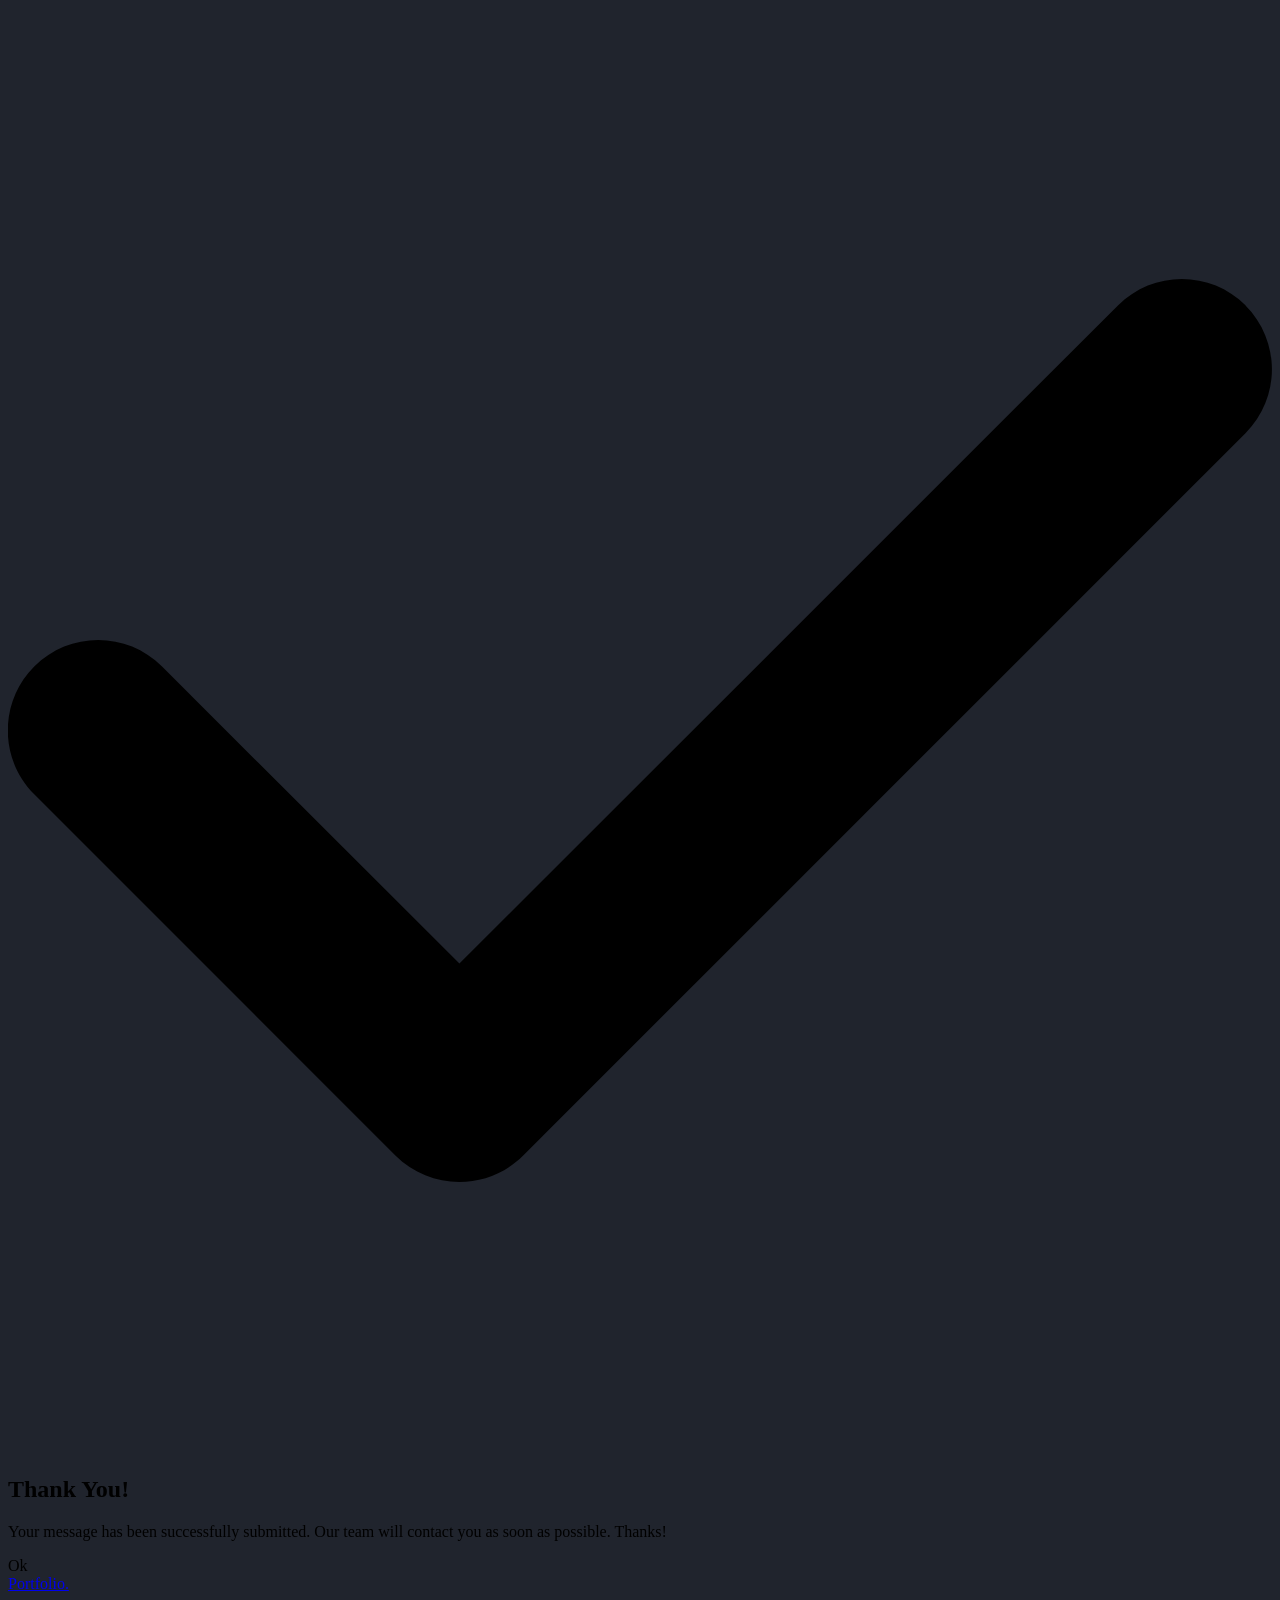
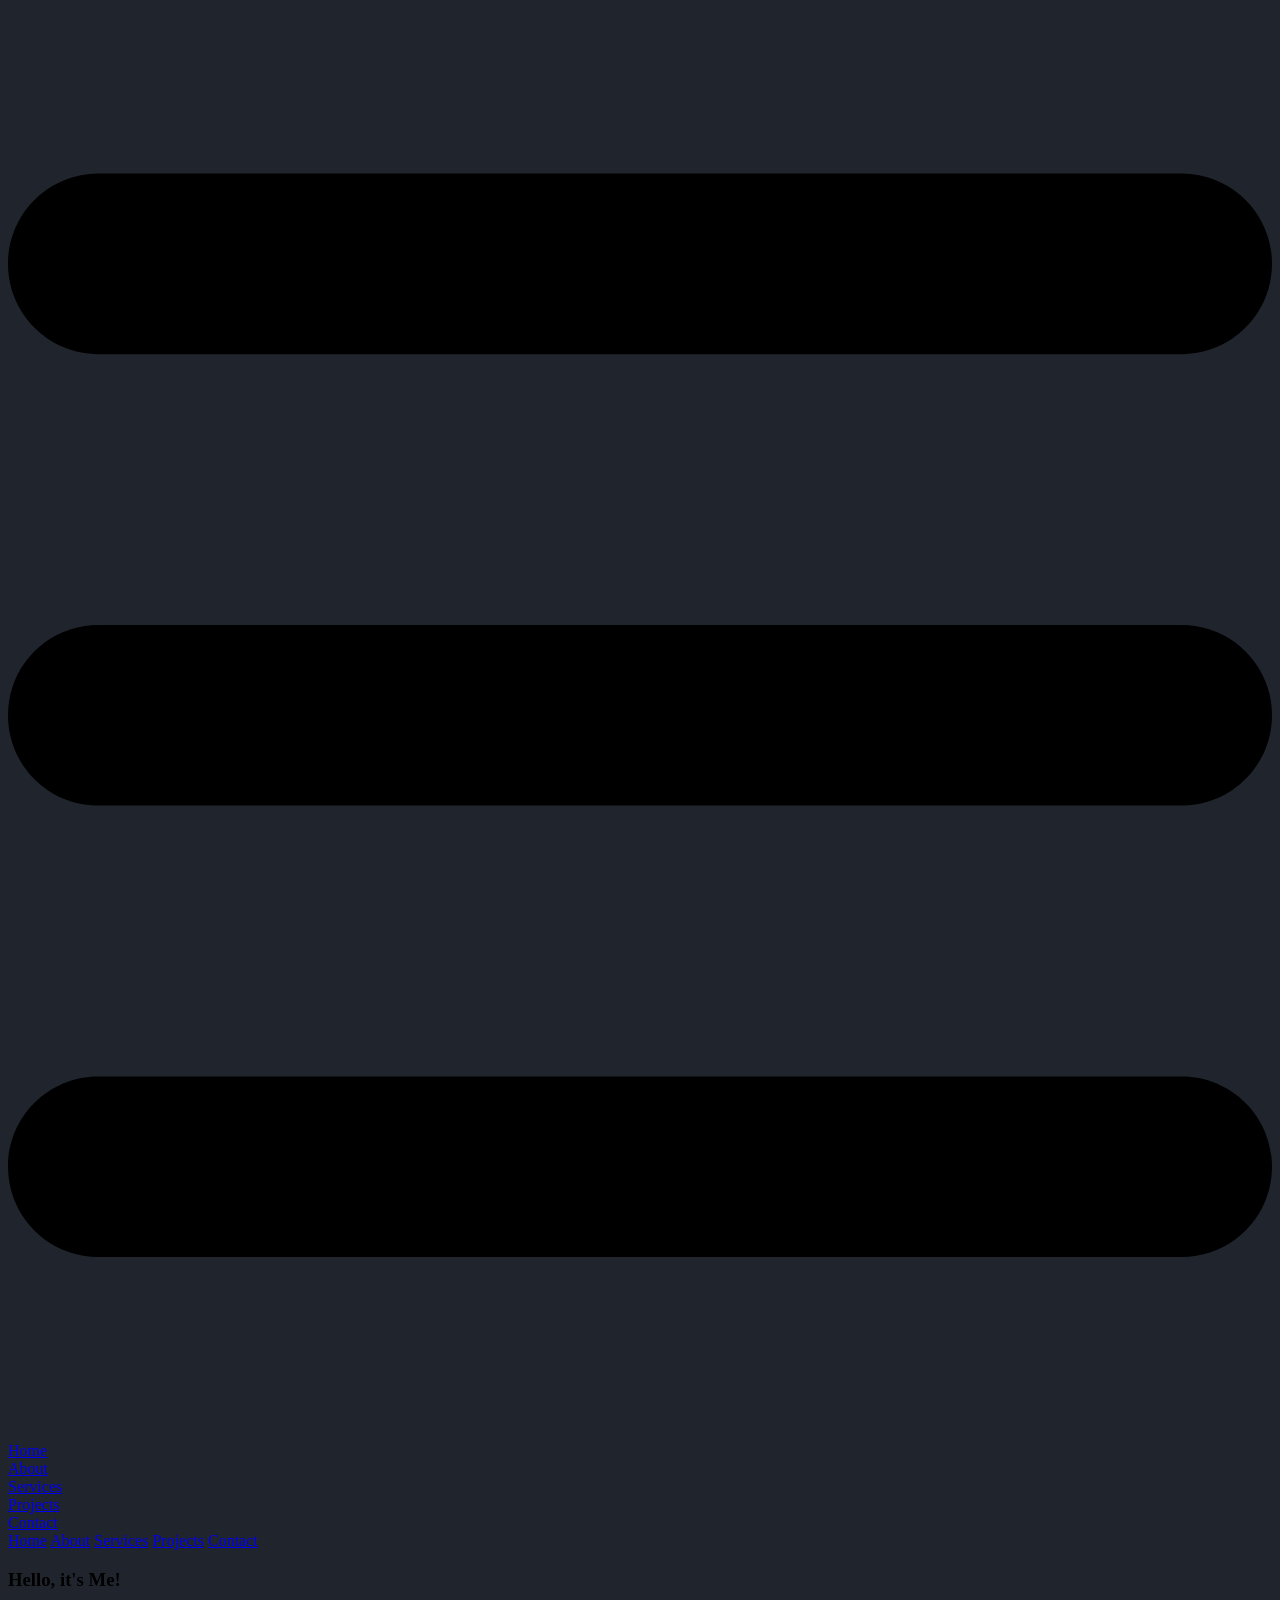
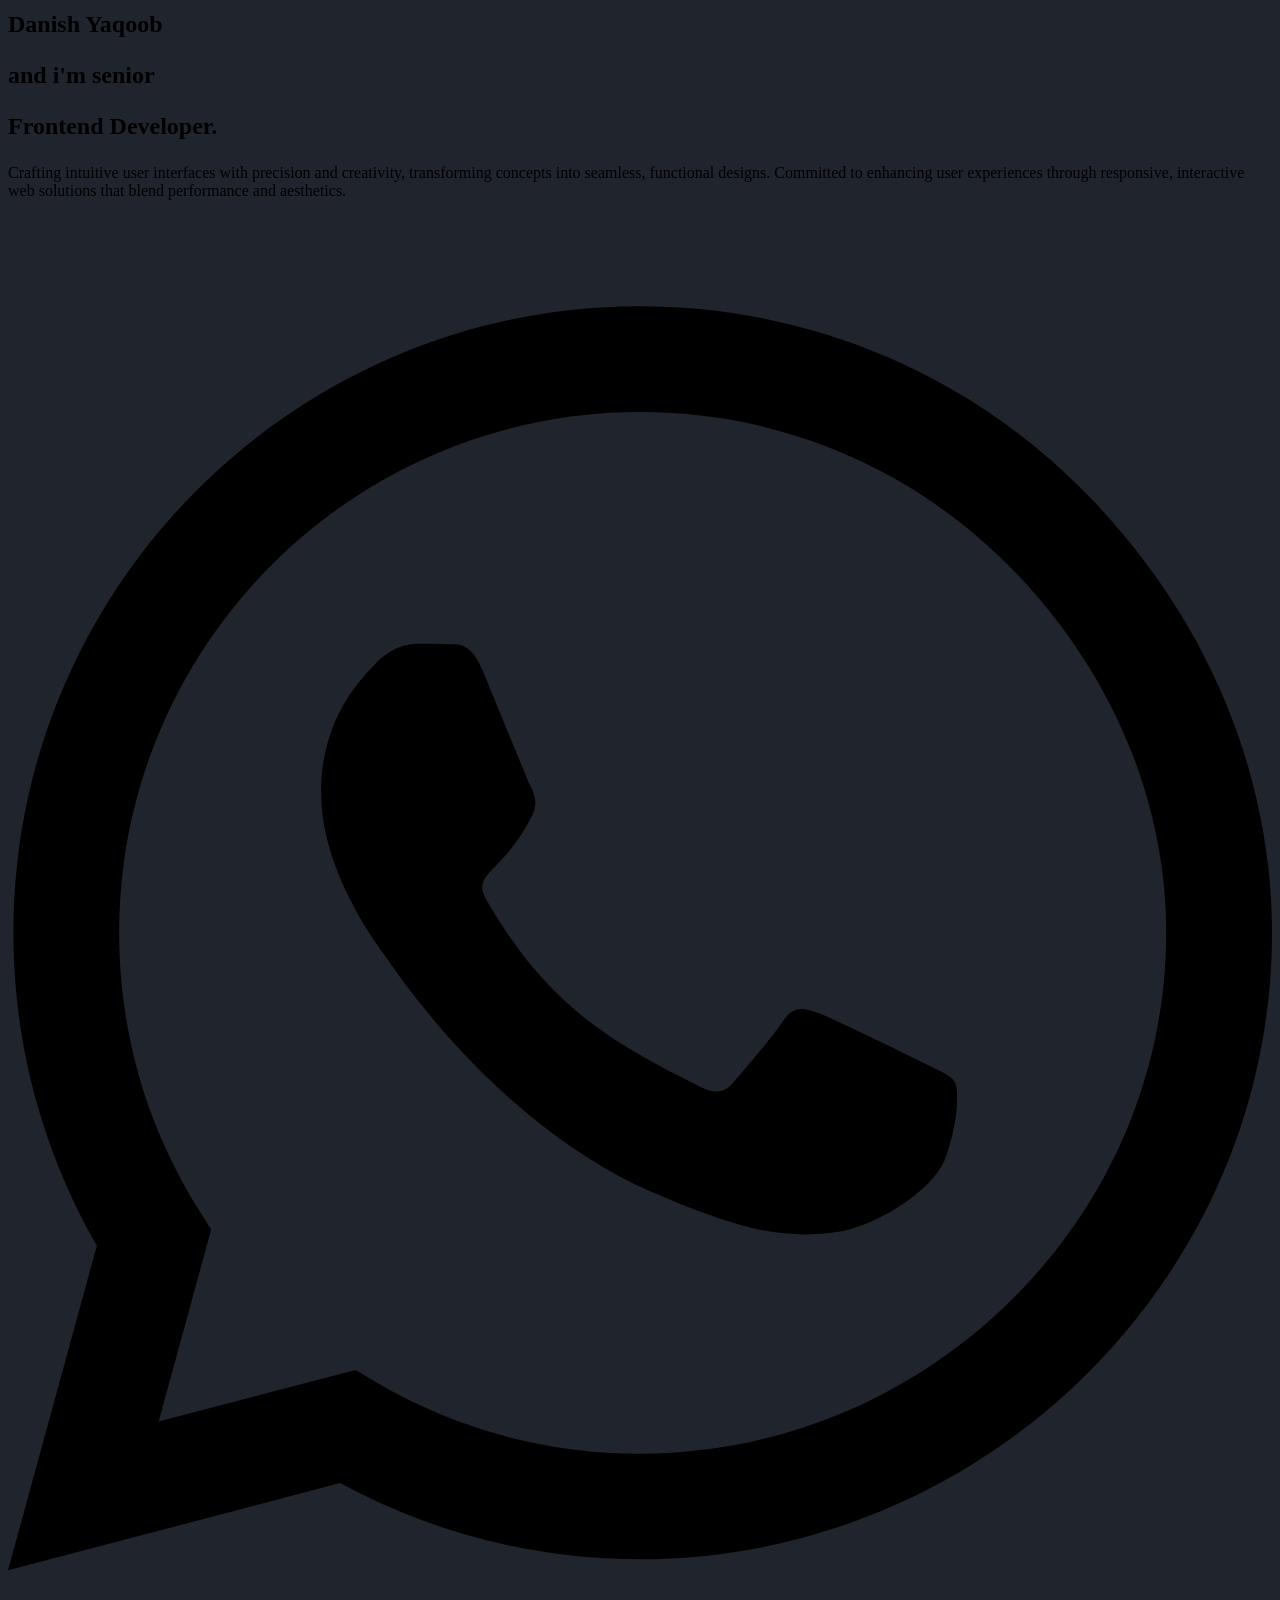
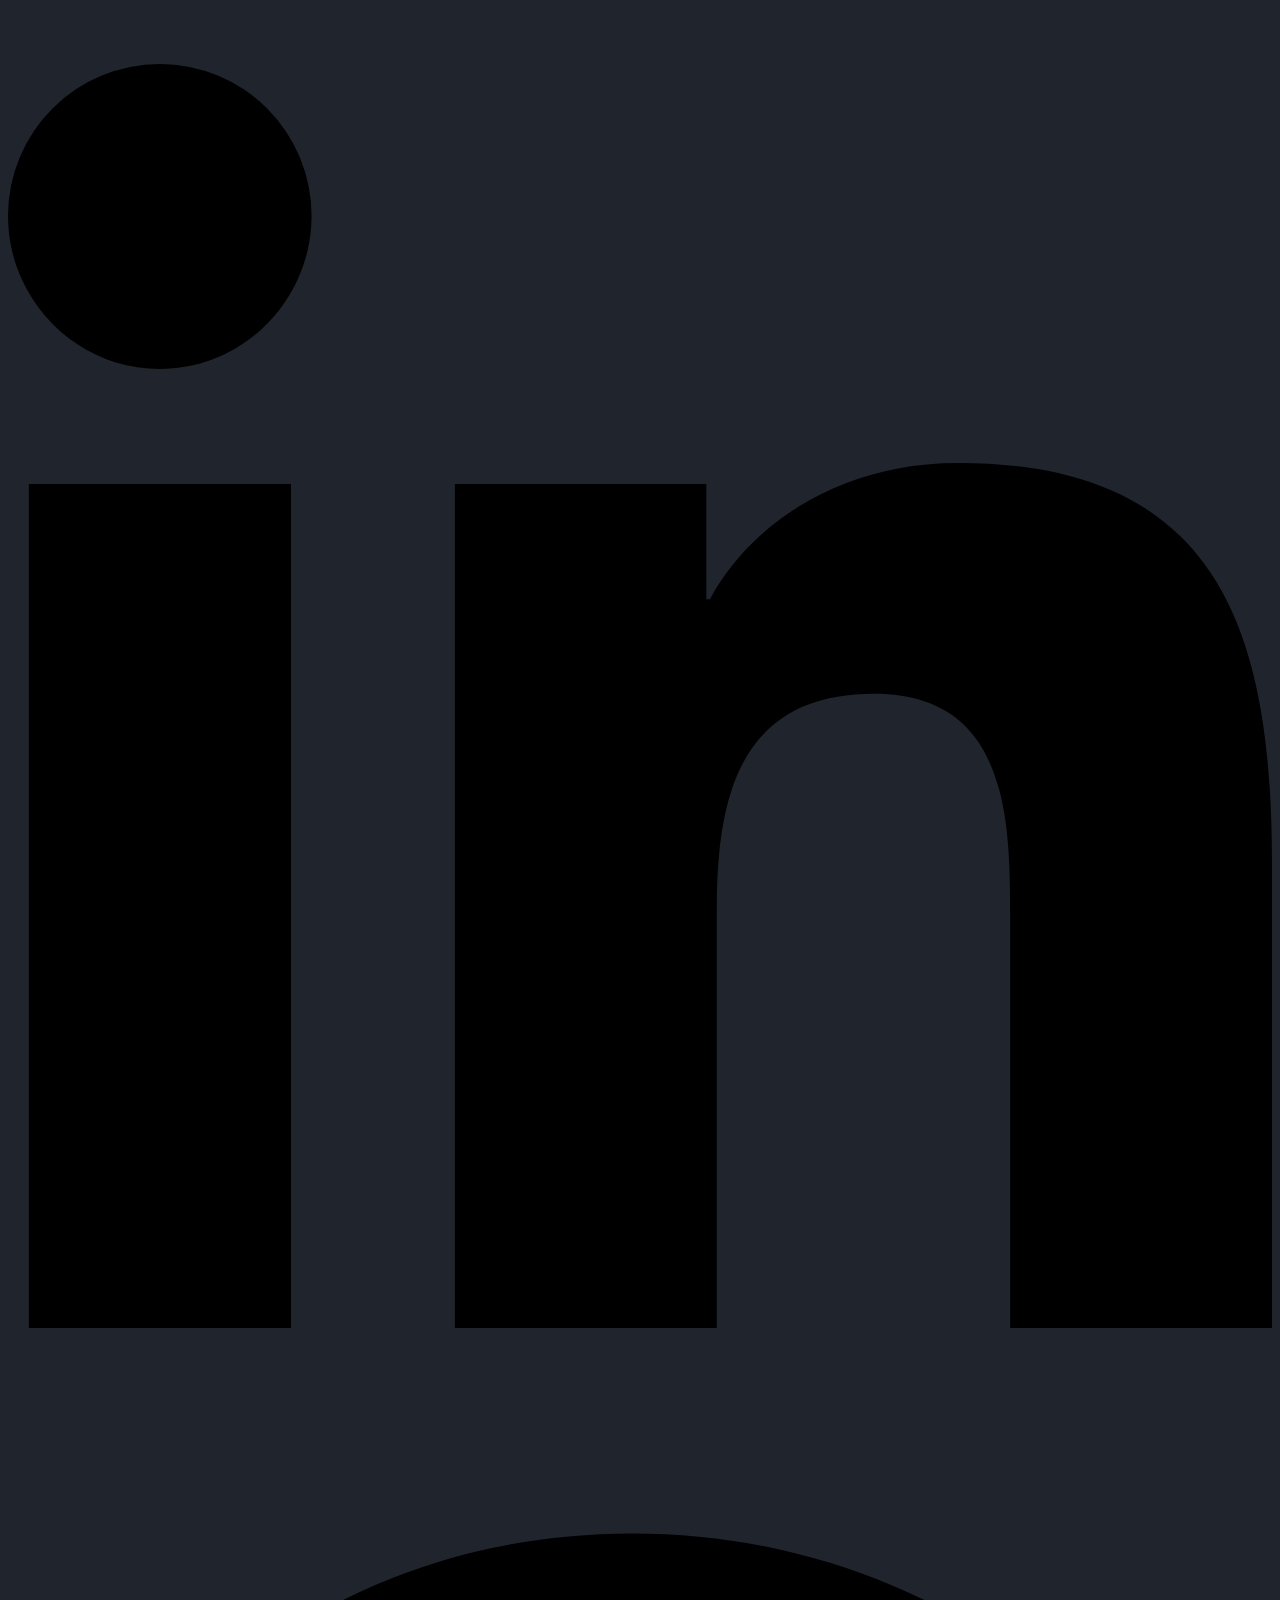
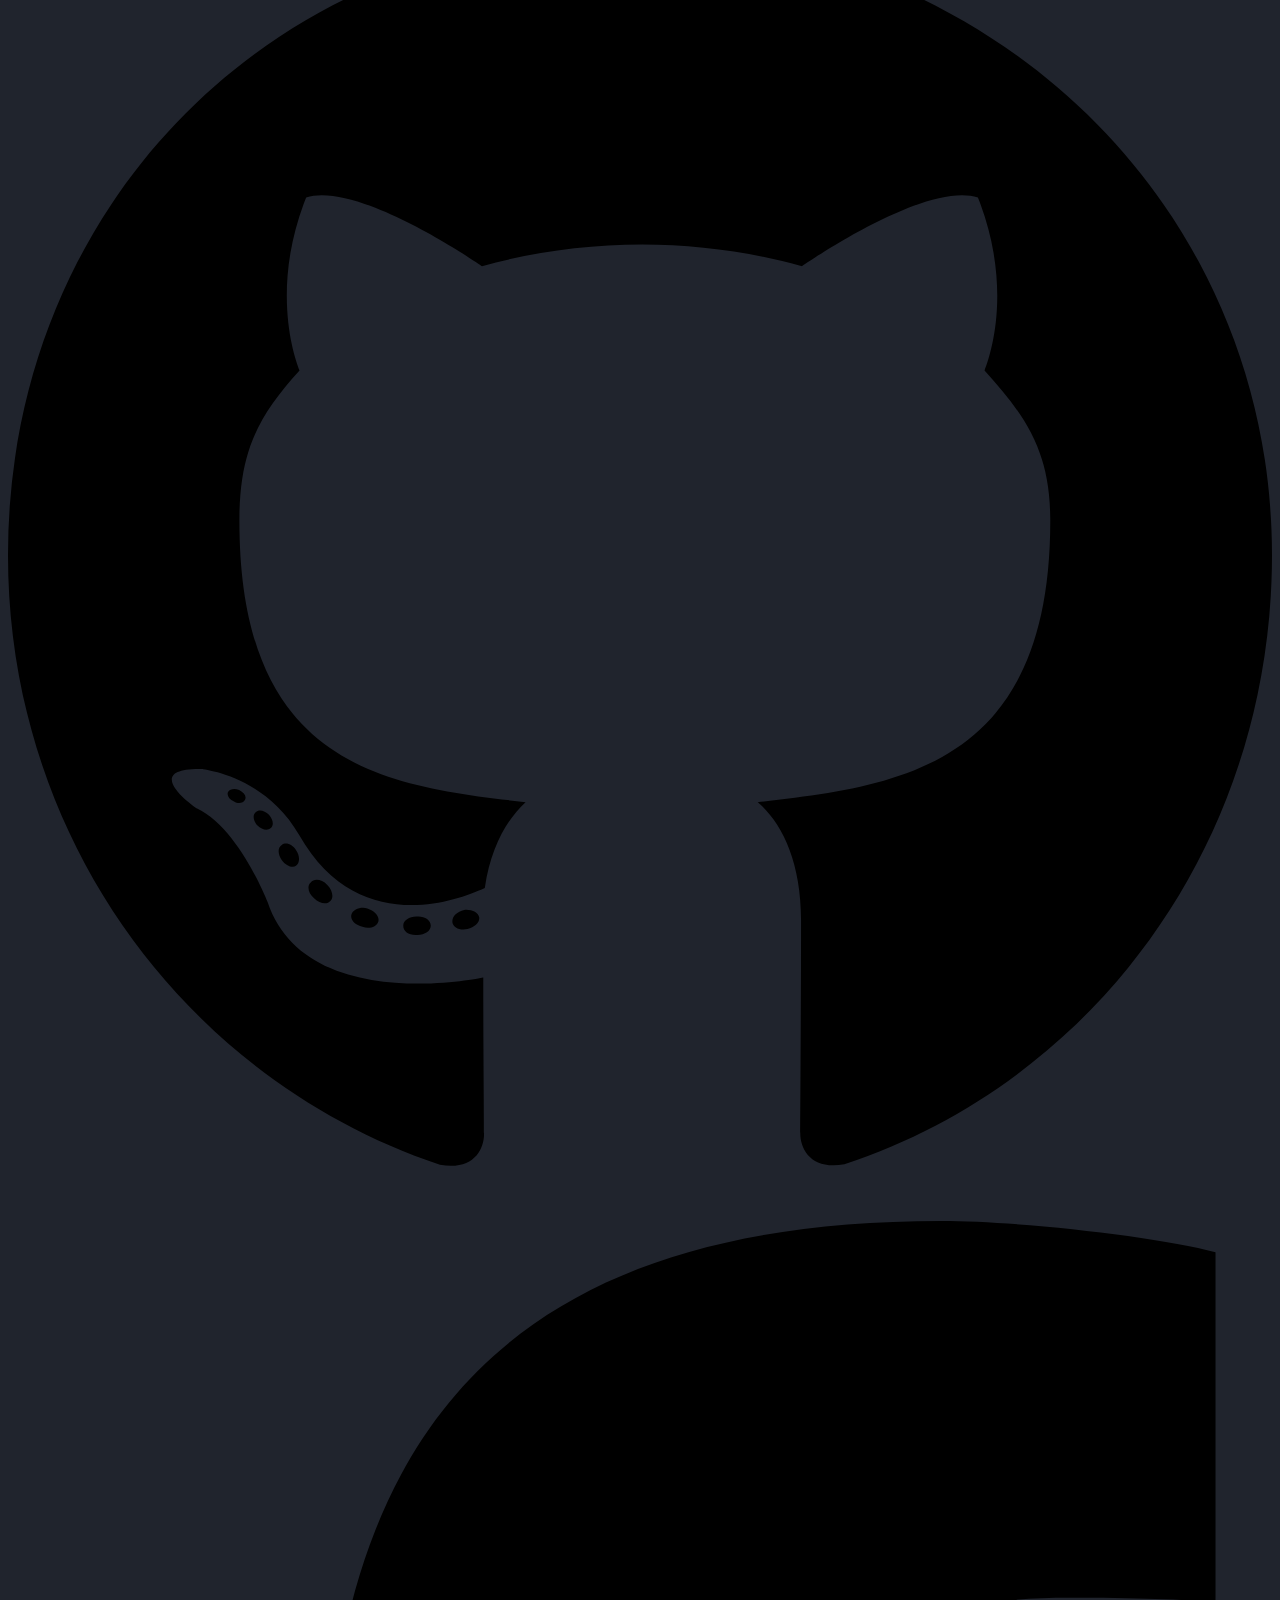
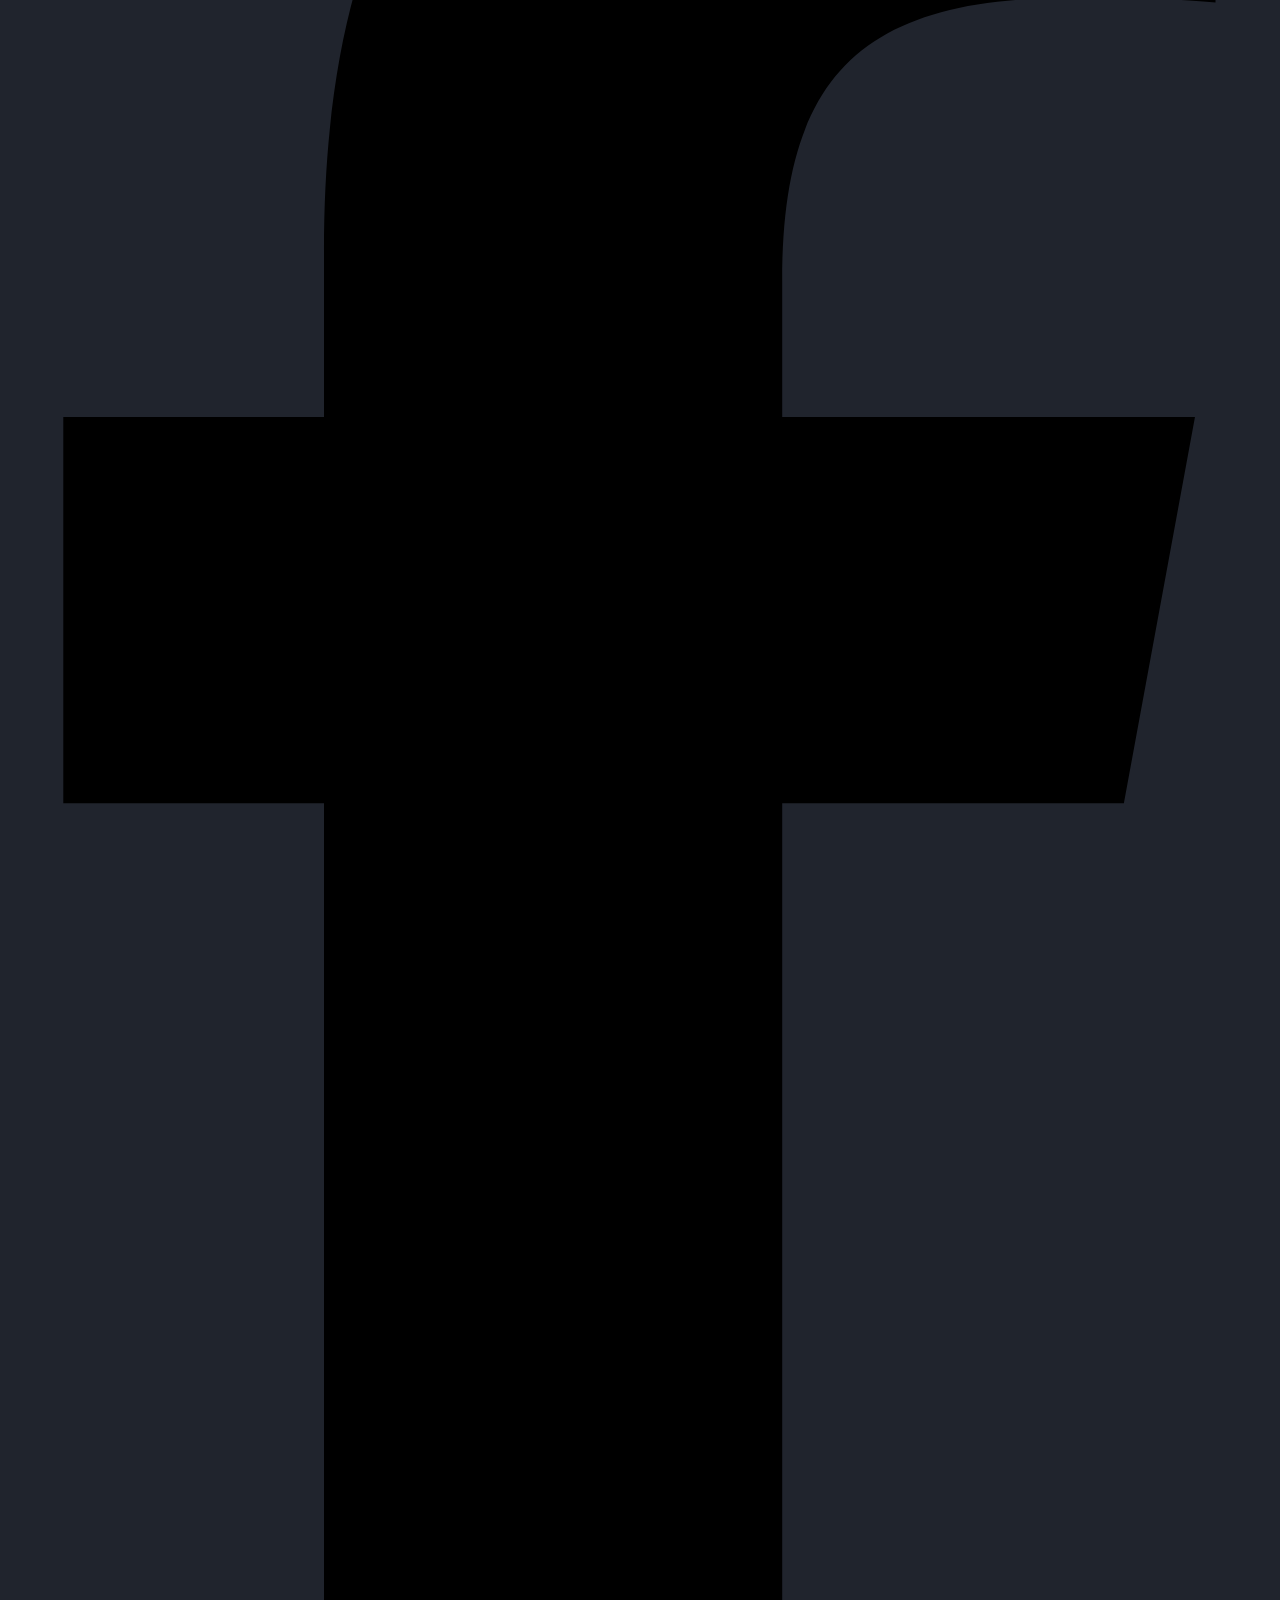
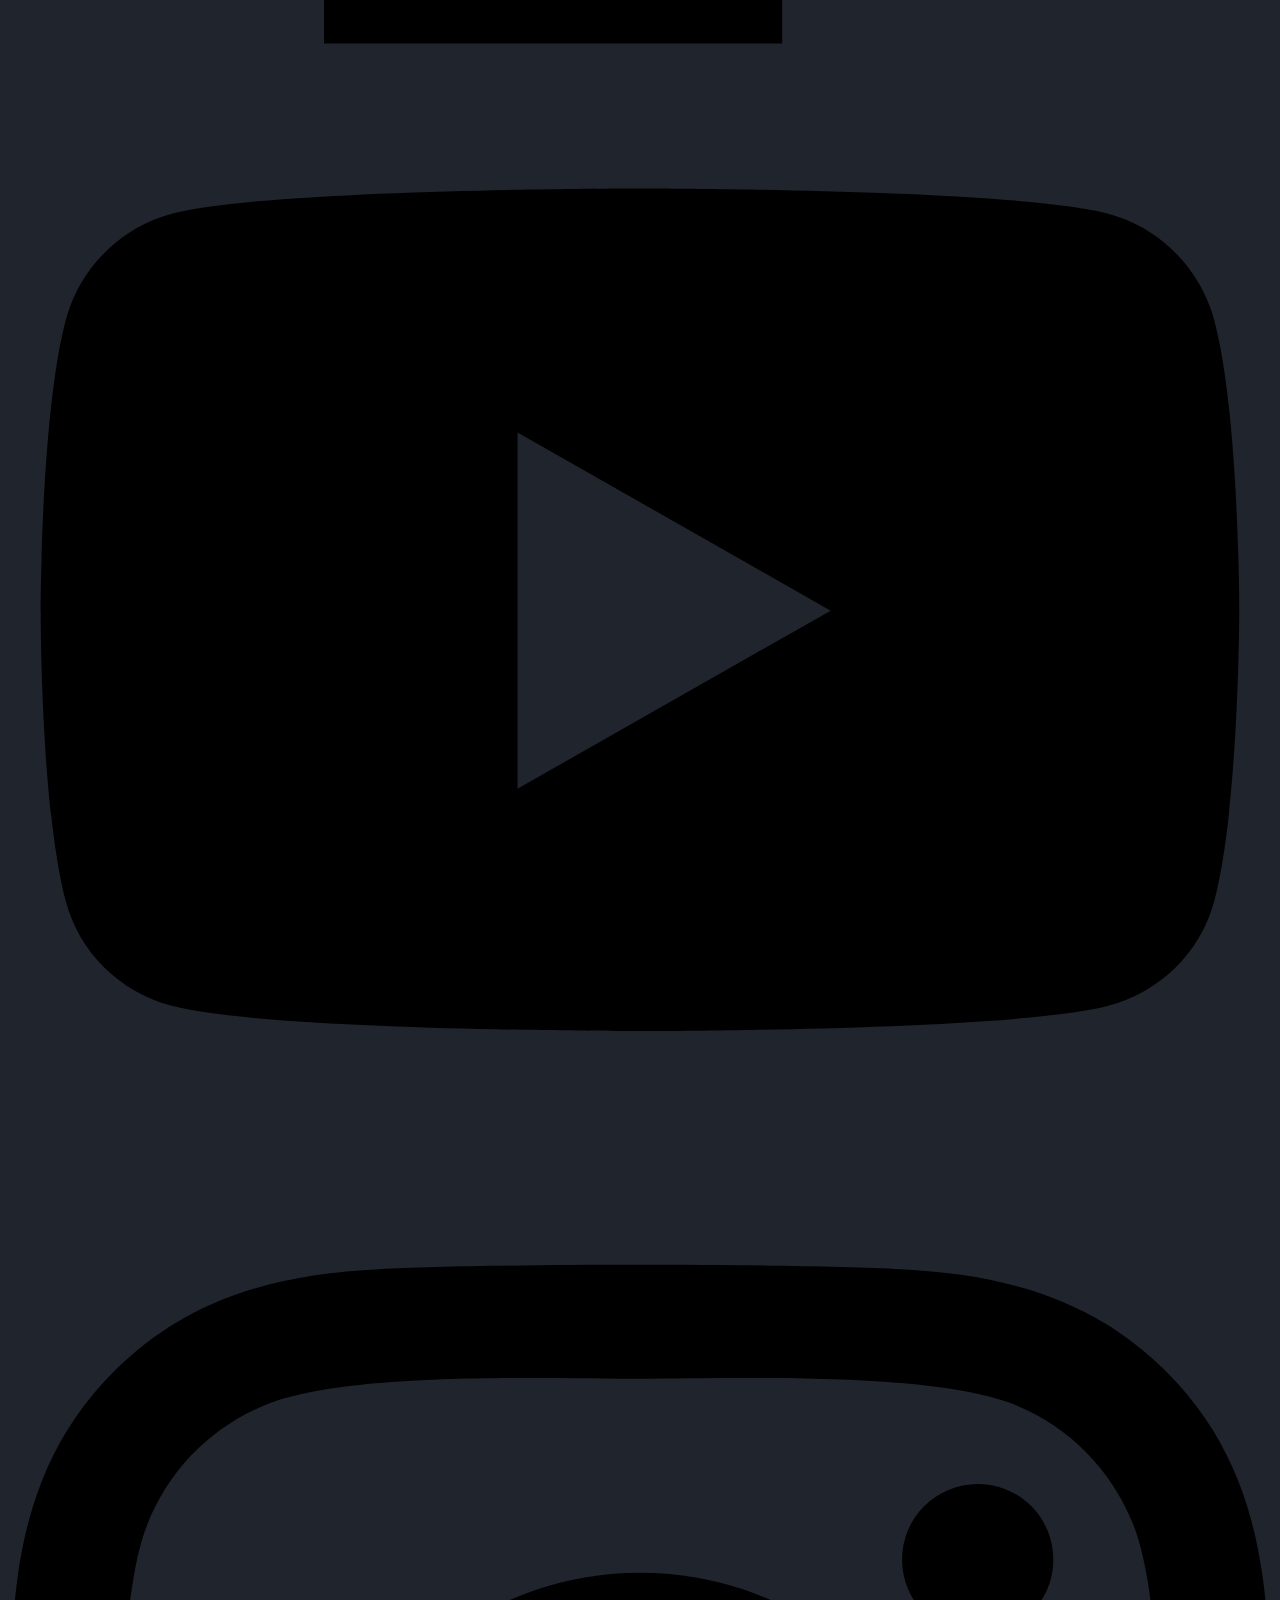
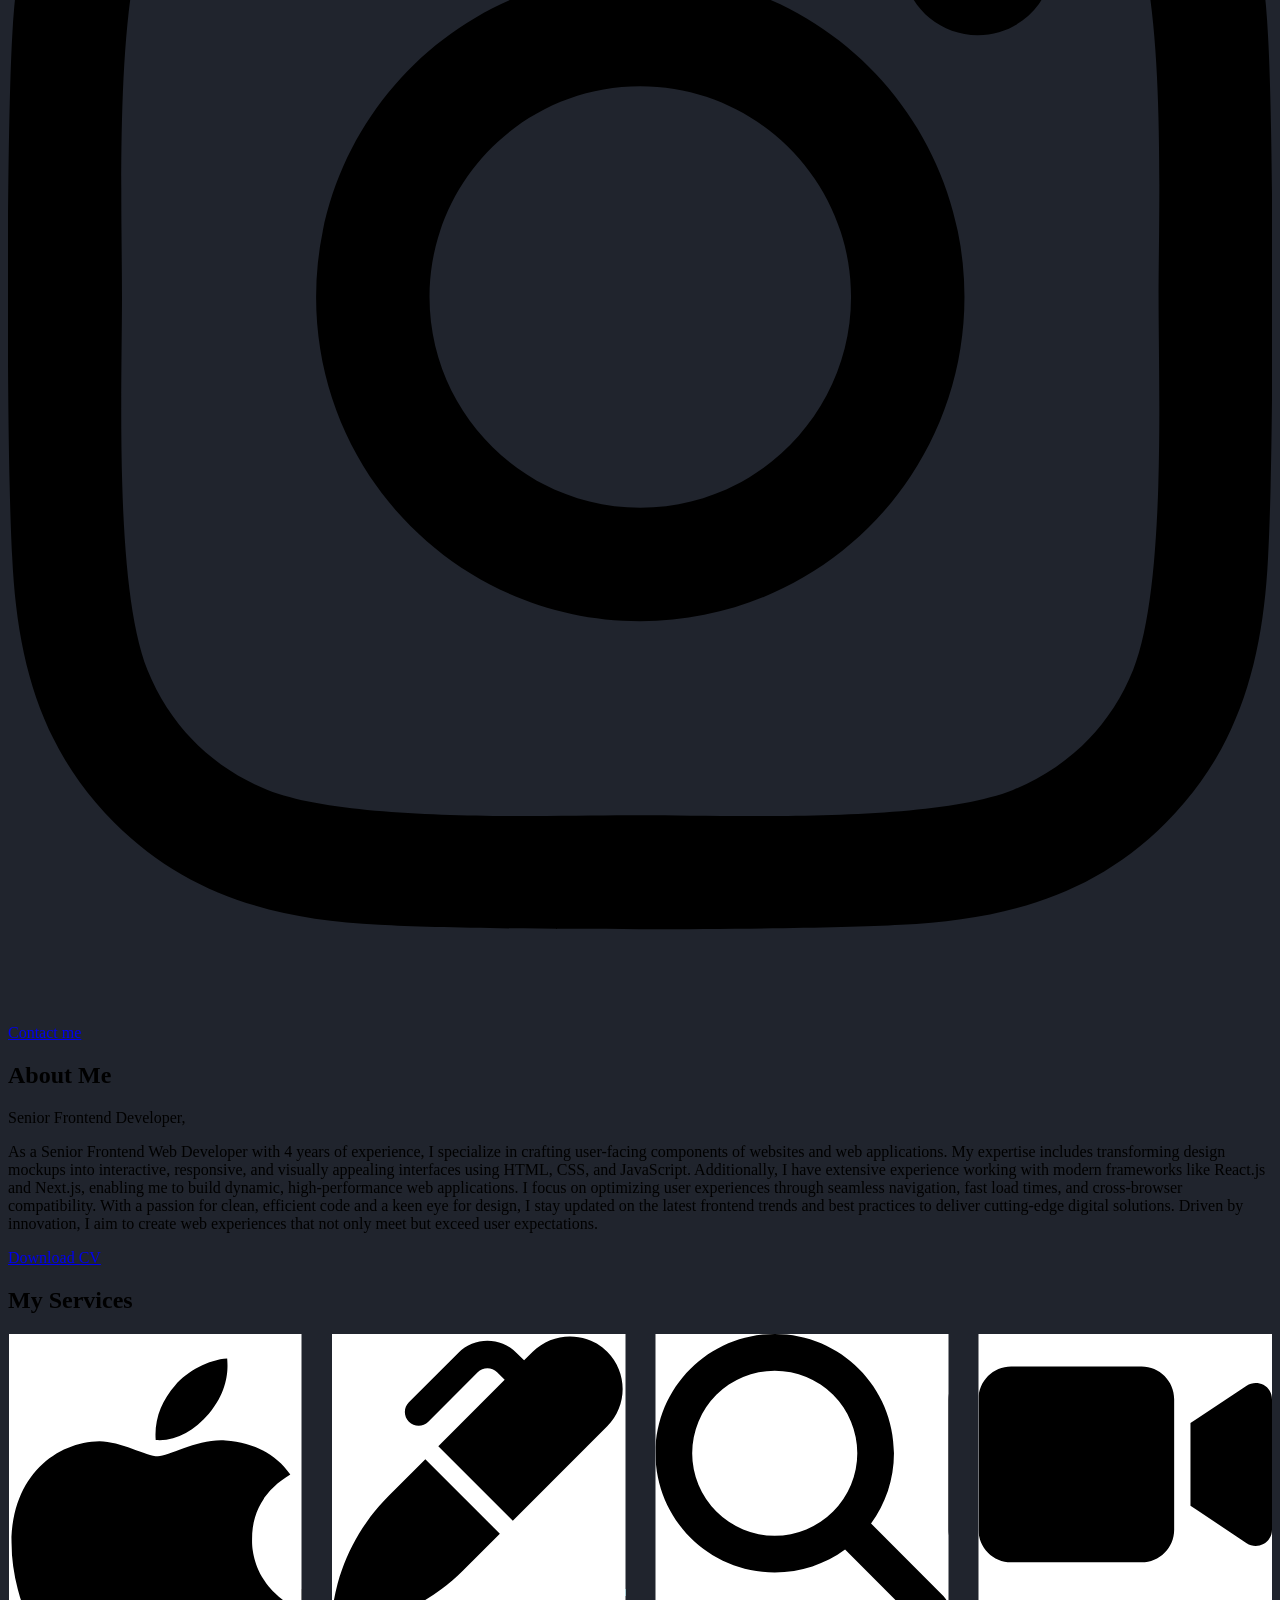
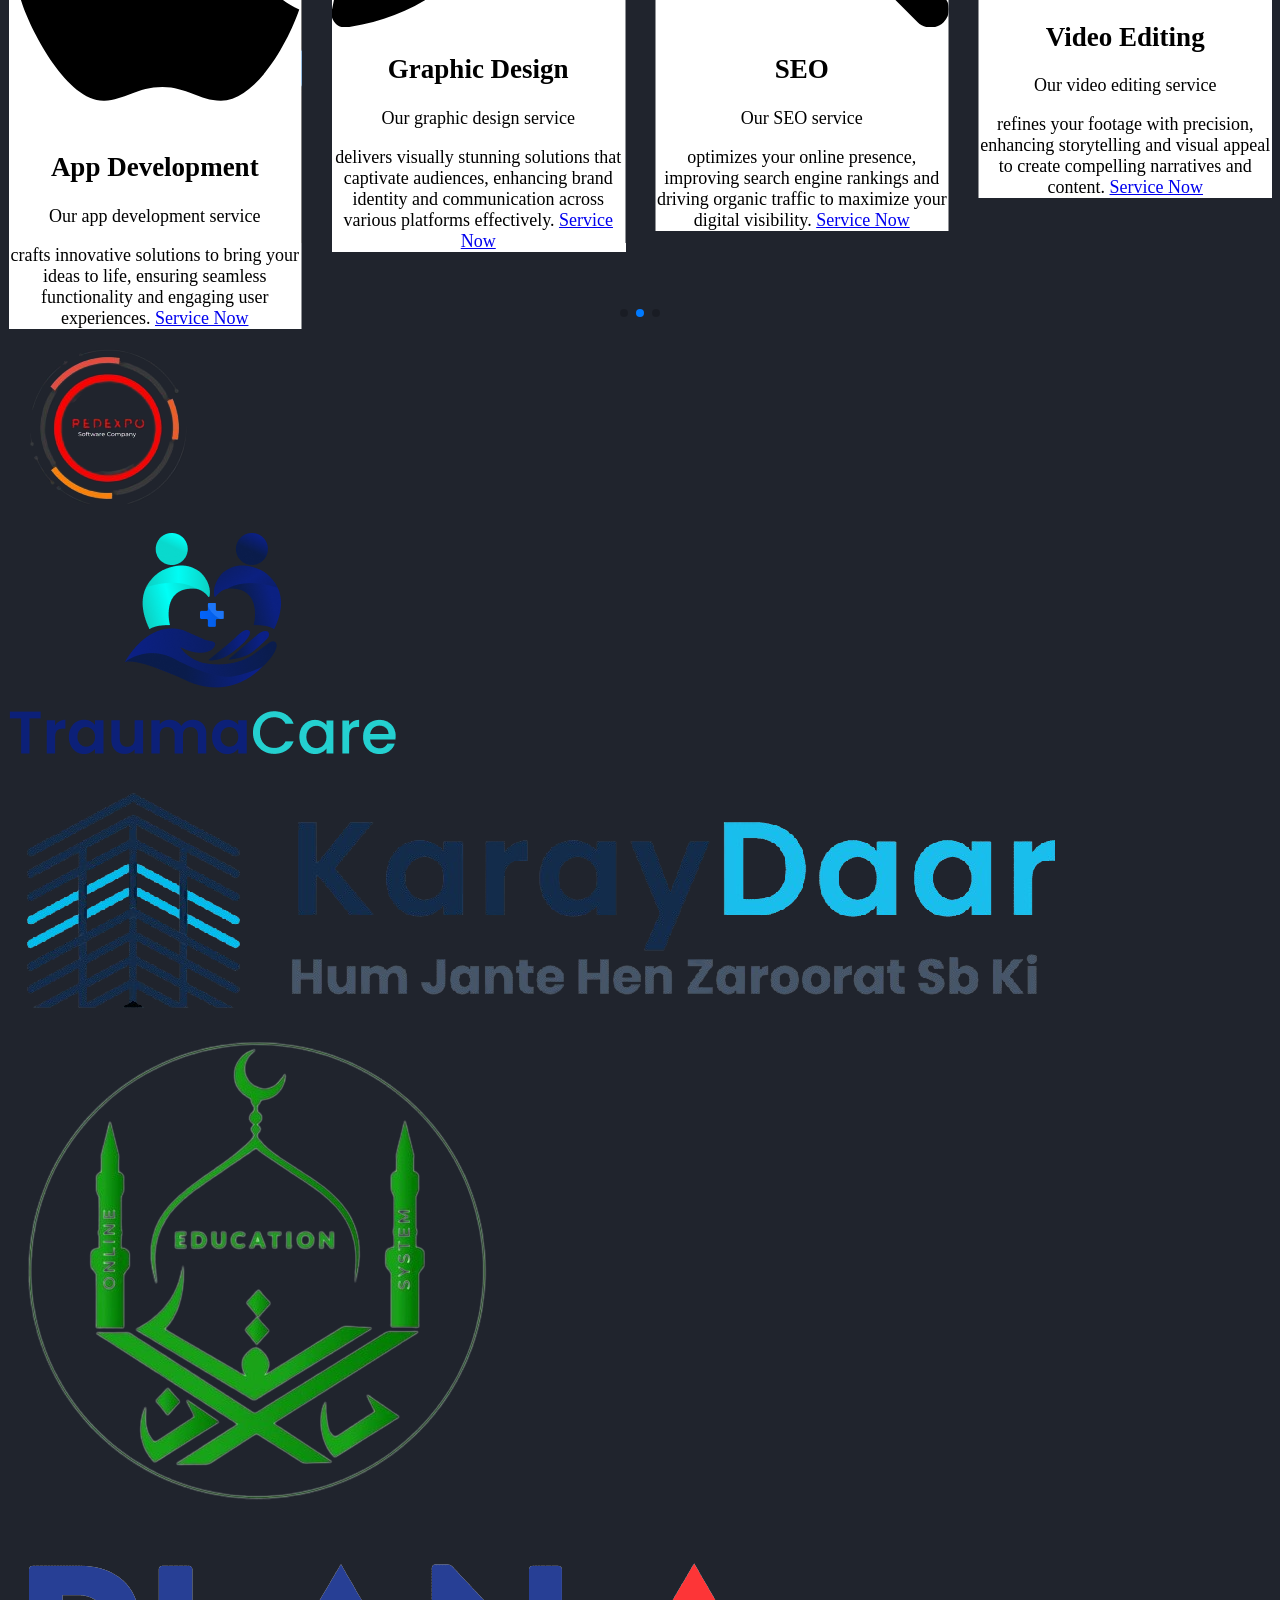
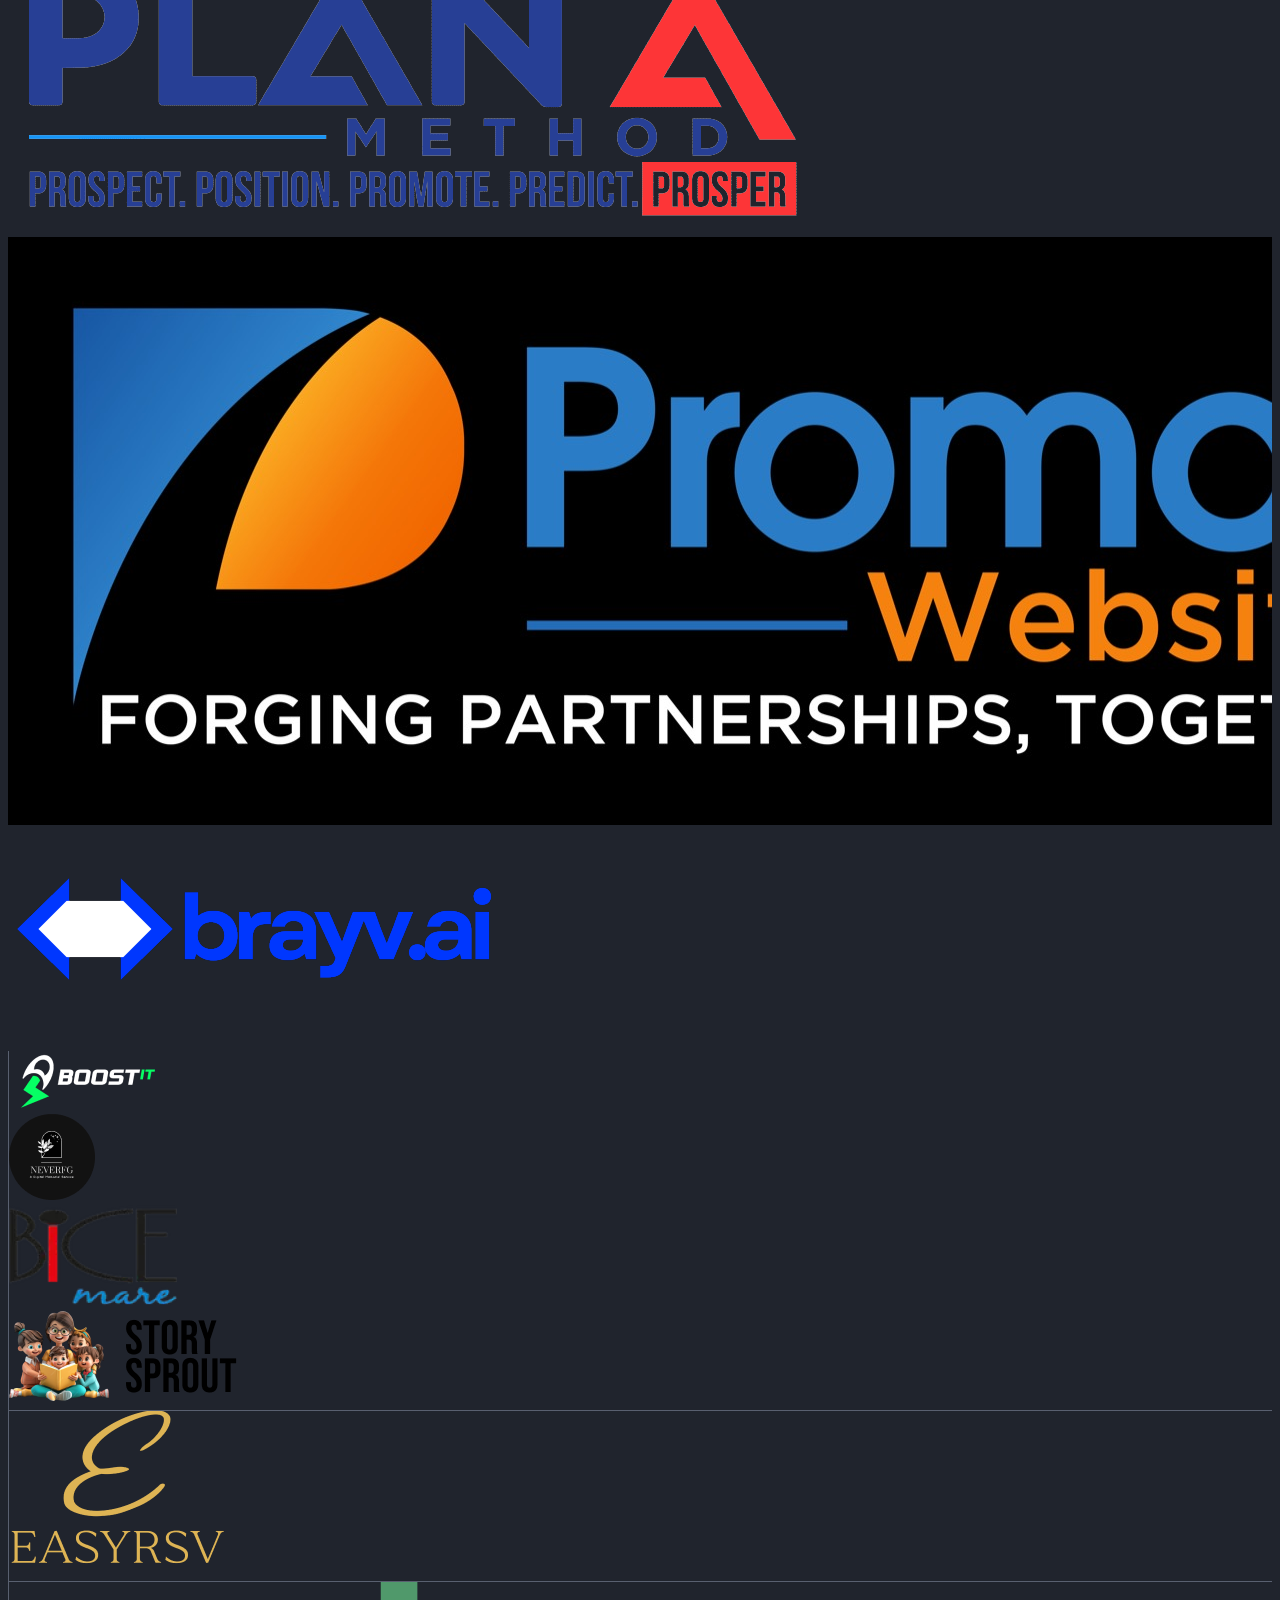
==== index.html @ 5756c9aa "initoisl" ====
<!DOCTYPE html>
<html lang="en">
<head>
    <meta charset="UTF-8">
    <meta name="viewport" content="width=device-width, initial-scale=1.0">
    <link rel="icon" href="/images/WhatsApp_Image_2024-04-25_at_00.48.21-removebg-preview.png">
    <script src="https://cdn.tailwindcss.com"></script>
    <link rel="stylesheet" href="https://cdn.jsdelivr.net/npm/swiper@11/swiper-bundle.min.css" />
    <link rel="stylesheet" href="/style.css">
    <title>Danish Yaqoob | Portfolio</title>
</head>
<body>
      <div class="rounded-lg bg-white max-w-[420px] w-full p-3 fixed -top-[50%] left-[50%] -translate-y-[50%] -translate-x-[50%] z-50 popup transition-five-second ">
        <span class="bg-[#01eefe] rounded-full ml-2 h-[100px] md:h-[110px] w-[100px] md:w-[110px] flex items-center justify-center absolute translate-y-[50%] -translate-x-[50%] -top-[36%] left-[50%] ">
          <svg class="fill-white size-10 md:size-12" xmlns="http://www.w3.org/2000/svg" viewBox="0 0 448 512"><path d="M438.6 105.4c12.5 12.5 12.5 32.8 0 45.3l-256 256c-12.5 12.5-32.8 12.5-45.3 0l-128-128c-12.5-12.5-12.5-32.8 0-45.3s32.8-12.5 45.3 0L160 338.7 393.4 105.4c12.5-12.5 32.8-12.5 45.3 0z"/></svg>
        </span>
        <div class="px-[8px] md:px-5 pt-24 ">
          <h2 class="text-2xl md:text-3xl font-semibold text-center text-[#313131] ">Thank You!</h2>
          <p class="text-[#797979] text-center text-sm mt-2.5 ">Your message has been successfully submitted. Our team will contact you as soon as possible. Thanks!</p>
        </div>
        <div onclick="closePopup()" class=" rounded-lg select-none font-semibold w-full flex items-center mt-8 justify-center py-2 text-white cursor-pointer bg-[#01eefe] ">
          Ok
        </div>
      </div>

      <!--  -->

    <header class="sticky top-0 bg-[#20242d] z-50 header border-slate-500 transition-all">
        <div class="flex items-center justify-between max-w-[1280px] px-4 md:px-5 mx-auto py-3 sm:py-0 ">
            <a href="/" class="flex select-none cursor-pointer items-center text-xl md:text-3xl justify-center text-[#01eefe] font-semibold ">
                Portfolio.
            </a>
            <div class="block sm:hidden">
              <div class="flex items-center justify-center " onclick="dropdown_func()" >
                <svg xmlns="http://www.w3.org/2000/svg" class="size-5 dropdown_realicon fill-white cursor-pointer" viewBox="0 0 448 512"><path d="M0 96C0 78.3 14.3 64 32 64l384 0c17.7 0 32 14.3 32 32s-14.3 32-32 32L32 128C14.3 128 0 113.7 0 96zM0 256c0-17.7 14.3-32 32-32l384 0c17.7 0 32 14.3 32 32s-14.3 32-32 32L32 288c-17.7 0-32-14.3-32-32zM448 416c0 17.7-14.3 32-32 32L32 448c-17.7 0-32-14.3-32-32s14.3-32 32-32l384 0c17.7 0 32 14.3 32 32z"/></svg>
              </div>
            </div>
            <div class="sm:block hidden">
                <div class="flex items-center px-3 md:px-4 ">
                    <a onclick="home_btn()" href="#home" class="text-white homebtn px-4 md:px-5 select-none py-3 sm:py-4 md:py-5 lg:py-6 relative text-xs md:text-sm font-semibold group transition-three-second hover:text-[#01eefe] cursor-pointer ">
                        <div class="homebtn-second absolute left-[50%] rounded-full top-0 w-0 bg-[#01eefe] inset-0 h-1 transition-three-second group-hover:w-full group-hover:left-0 "></div>
                        Home
                    </a>
                    <a href="#about_me" class="text-white px-4 md:px-5 select-none py-3 sm:py-4 md:py-5 lg:py-6 relative text-xs md:text-sm font-semibold group transition-three-second hover:text-[#01eefe] cursor-pointer ">
                        <div class=" absolute left-[50%] rounded-full top-0 w-0 bg-[#01eefe] inset-0 h-1 transition-three-second group-hover:w-full group-hover:left-0 "></div>
                        About
                    </a>
                    <a href="#services" class="text-white px-4 md:px-5 select-none py-3 sm:py-4 md:py-5 lg:py-6 relative text-xs md:text-sm font-semibold group transition-three-second hover:text-[#01eefe] cursor-pointer " >
                        <div class=" absolute left-[50%] rounded-full top-0 w-0 bg-[#01eefe] inset-0 h-1 transition-three-second group-hover:w-full group-hover:left-0 "></div>
                        Services
                    </a>
                    <a href="#projects" class="text-white px-4 md:px-5 select-none py-3 sm:py-4 md:py-5 lg:py-6 relative text-xs md:text-sm font-semibold group transition-three-second hover:text-[#01eefe] cursor-pointer " >
                        <div class=" absolute left-[50%] rounded-full top-0 w-0 bg-[#01eefe] inset-0 h-1 transition-three-second group-hover:w-full group-hover:left-0 "></div>
                        Projects
                    </a>
                    <a href="#contact_me" class="text-white px-4 md:px-5 select-none py-3 sm:py-4 md:py-5 lg:py-6 relative text-xs md:text-sm font-semibold group transition-three-second hover:text-[#01eefe] cursor-pointer " >
                        <div class=" absolute left-[50%] rounded-full top-0 w-0 bg-[#01eefe] inset-0 h-1 transition-three-second group-hover:w-full group-hover:left-0 "></div>
                        Contact
                    </a>
                </div>
            </div>
        </div>
        <div class=" mx-auto w-[92%] pb-[18px] main-dropdown hidden sm:hidden ">
          <a href="#home" class="w-full inline-block text-white hover:bg-[#01eefe] transition-three-second py-[6px] px-5 text-sm font-semibold hover:text-[#20242d] cursor-pointer ">Home</a>
          <a href="#about_me" class="w-full inline-block text-white hover:bg-[#01eefe] transition-three-second py-[6px] px-5 text-sm font-semibold hover:text-[#20242d] cursor-pointer ">About</a>
          <a href="#services" class="w-full inline-block text-white hover:bg-[#01eefe] transition-three-second py-[6px] px-5 text-sm font-semibold hover:text-[#20242d] cursor-pointer ">Services</a>
          <a href="#projects" class="w-full inline-block text-white hover:bg-[#01eefe] transition-three-second py-[6px] px-5 text-sm font-semibold hover:text-[#20242d] cursor-pointer ">Projects</a>
          <a href="#contact_me" class="w-full inline-block text-white hover:bg-[#01eefe] transition-three-second py-[6px] px-5 text-sm font-semibold hover:text-[#20242d] cursor-pointer ">Contact</a>
        </div>
    </header>

    <!--  -->

    <Section id="home" class=" w-full">
        <div class="flex gap-9 items-center max-w-[1280px] lg:flex-row flex-col px-4 sm:px-5 mx-auto pt-[40px] sm:pt-[80px] md:pt-[100px] ">
            <div class="flex-1 ">
            <h3 class="text-[17px] sm:text-xl md:text-[22px] text-white font-bold ">Hello, it&apos;s Me!</h3>
            <h2 class="text-[34px] sm:text-[38px] md:text-[50px] text-white font-black">Danish Yaqoob</h2>
            <h2 class="text-[17px] sm:text-xl md:text-[25px] text-white font-bold flex items-center gap-1 line-clamp-1 "><p class=" whitespace-nowrap">and i&apos;m senior</p> <p class="text-[#01eefe] line-clamp-1 "> Frontend Developer.</p></h2>
            <p class="text-[#ffffffbe] text-[12px] md:text-[13px] sm:text-sm mt-[16px] md:mt-5 font-medium ">Crafting intuitive user interfaces with precision and creativity, transforming concepts into seamless, functional designs. Committed to enhancing user experiences through responsive, interactive web solutions that blend performance and aesthetics.</p>
            <div class="flex items-center gap-2 md:gap-3 mt-5 ">
                <a target="blank" href="https://wa.me/+923017735045" class="rounded-[50%] border-[2px] border-[#01eefe] shadow transorm-scale transition-three-second cursor-pointer flex items-center justify-center h-[28px] md:h-[30px] w-[28px] md:w-[30px] "><svg class="size-4 fill-[#01eefe]" xmlns="http://www.w3.org/2000/svg" viewBox="0 0 448 512"><path d="M380.9 97.1C339 55.1 283.2 32 223.9 32c-122.4 0-222 99.6-222 222 0 39.1 10.2 77.3 29.6 111L0 480l117.7-30.9c32.4 17.7 68.9 27 106.1 27h.1c122.3 0 224.1-99.6 224.1-222 0-59.3-25.2-115-67.1-157zm-157 341.6c-33.2 0-65.7-8.9-94-25.7l-6.7-4-69.8 18.3L72 359.2l-4.4-7c-18.5-29.4-28.2-63.3-28.2-98.2 0-101.7 82.8-184.5 184.6-184.5 49.3 0 95.6 19.2 130.4 54.1 34.8 34.9 56.2 81.2 56.1 130.5 0 101.8-84.9 184.6-186.6 184.6zm101.2-138.2c-5.5-2.8-32.8-16.2-37.9-18-5.1-1.9-8.8-2.8-12.5 2.8-3.7 5.6-14.3 18-17.6 21.8-3.2 3.7-6.5 4.2-12 1.4-32.6-16.3-54-29.1-75.5-66-5.7-9.8 5.7-9.1 16.3-30.3 1.8-3.7 .9-6.9-.5-9.7-1.4-2.8-12.5-30.1-17.1-41.2-4.5-10.8-9.1-9.3-12.5-9.5-3.2-.2-6.9-.2-10.6-.2-3.7 0-9.7 1.4-14.8 6.9-5.1 5.6-19.4 19-19.4 46.3 0 27.3 19.9 53.7 22.6 57.4 2.8 3.7 39.1 59.7 94.8 83.8 35.2 15.2 49 16.5 66.6 13.9 10.7-1.6 32.8-13.4 37.4-26.4 4.6-13 4.6-24.1 3.2-26.4-1.3-2.5-5-3.9-10.5-6.6z"/></svg></a>
                <a target="blank" href="https://www.linkedin.com/in/danish-yaqoob-36a42a262/?originalSubdomain=pk" class="rounded-[50%] border-[2px] border-[#01eefe] shadow transorm-scale transition-three-second cursor-pointer flex items-center justify-center h-[28px] md:h-[30px] w-[28px] md:w-[30px] "><svg class="size-4 fill-[#01eefe]" xmlns="http://www.w3.org/2000/svg" viewBox="0 0 448 512"><path d="M100.3 448H7.4V148.9h92.9zM53.8 108.1C24.1 108.1 0 83.5 0 53.8a53.8 53.8 0 0 1 107.6 0c0 29.7-24.1 54.3-53.8 54.3zM447.9 448h-92.7V302.4c0-34.7-.7-79.2-48.3-79.2-48.3 0-55.7 37.7-55.7 76.7V448h-92.8V148.9h89.1v40.8h1.3c12.4-23.5 42.7-48.3 87.9-48.3 94 0 111.3 61.9 111.3 142.3V448z"/></svg></a>
                <a target="blank" href="https://github.com/danishyaqoobofficial" class="rounded-[50%] border-[2px] border-[#01eefe] shadow transorm-scale transition-three-second cursor-pointer flex items-center justify-center h-[28px] md:h-[30px] w-[28px] md:w-[30px] "><svg class="size-4 fill-[#01eefe]" xmlns="http://www.w3.org/2000/svg" viewBox="0 0 496 512"><path d="M165.9 397.4c0 2-2.3 3.6-5.2 3.6-3.3 .3-5.6-1.3-5.6-3.6 0-2 2.3-3.6 5.2-3.6 3-.3 5.6 1.3 5.6 3.6zm-31.1-4.5c-.7 2 1.3 4.3 4.3 4.9 2.6 1 5.6 0 6.2-2s-1.3-4.3-4.3-5.2c-2.6-.7-5.5 .3-6.2 2.3zm44.2-1.7c-2.9 .7-4.9 2.6-4.6 4.9 .3 2 2.9 3.3 5.9 2.6 2.9-.7 4.9-2.6 4.6-4.6-.3-1.9-3-3.2-5.9-2.9zM244.8 8C106.1 8 0 113.3 0 252c0 110.9 69.8 205.8 169.5 239.2 12.8 2.3 17.3-5.6 17.3-12.1 0-6.2-.3-40.4-.3-61.4 0 0-70 15-84.7-29.8 0 0-11.4-29.1-27.8-36.6 0 0-22.9-15.7 1.6-15.4 0 0 24.9 2 38.6 25.8 21.9 38.6 58.6 27.5 72.9 20.9 2.3-16 8.8-27.1 16-33.7-55.9-6.2-112.3-14.3-112.3-110.5 0-27.5 7.6-41.3 23.6-58.9-2.6-6.5-11.1-33.3 2.6-67.9 20.9-6.5 69 27 69 27 20-5.6 41.5-8.5 62.8-8.5s42.8 2.9 62.8 8.5c0 0 48.1-33.6 69-27 13.7 34.7 5.2 61.4 2.6 67.9 16 17.7 25.8 31.5 25.8 58.9 0 96.5-58.9 104.2-114.8 110.5 9.2 7.9 17 22.9 17 46.4 0 33.7-.3 75.4-.3 83.6 0 6.5 4.6 14.4 17.3 12.1C428.2 457.8 496 362.9 496 252 496 113.3 383.5 8 244.8 8zM97.2 352.9c-1.3 1-1 3.3 .7 5.2 1.6 1.6 3.9 2.3 5.2 1 1.3-1 1-3.3-.7-5.2-1.6-1.6-3.9-2.3-5.2-1zm-10.8-8.1c-.7 1.3 .3 2.9 2.3 3.9 1.6 1 3.6 .7 4.3-.7 .7-1.3-.3-2.9-2.3-3.9-2-.6-3.6-.3-4.3 .7zm32.4 35.6c-1.6 1.3-1 4.3 1.3 6.2 2.3 2.3 5.2 2.6 6.5 1 1.3-1.3 .7-4.3-1.3-6.2-2.2-2.3-5.2-2.6-6.5-1zm-11.4-14.7c-1.6 1-1.6 3.6 0 5.9 1.6 2.3 4.3 3.3 5.6 2.3 1.6-1.3 1.6-3.9 0-6.2-1.4-2.3-4-3.3-5.6-2z"/></svg></a>
                <a target="blank" href="https://www.facebook.com/danishyaqoobofficial" class="rounded-[50%] border-[2px] border-[#01eefe] shadow transorm-scale transition-three-second cursor-pointer flex items-center justify-center h-[28px] md:h-[30px] w-[28px] md:w-[30px] "><svg class="size-4 fill-[#01eefe]" xmlns="http://www.w3.org/2000/svg" viewBox="0 0 320 512"><path d="M80 299.3V512H196V299.3h86.5l18-97.8H196V166.9c0-51.7 20.3-71.5 72.7-71.5c16.3 0 29.4 .4 37 1.2V7.9C291.4 4 256.4 0 236.2 0C129.3 0 80 50.5 80 159.4v42.1H14v97.8H80z"/></svg></a>
                <a target="blank" href="https://www.youtube.com/@DanishYaqoobOfficial" class="rounded-[50%] border-[2px] border-[#01eefe] shadow transorm-scale transition-three-second cursor-pointer flex items-center justify-center h-[28px] md:h-[30px] w-[28px] md:w-[30px] "><svg class="size-4 fill-[#01eefe]" xmlns="http://www.w3.org/2000/svg" viewBox="0 0 576 512"><path d="M549.7 124.1c-6.3-23.7-24.8-42.3-48.3-48.6C458.8 64 288 64 288 64S117.2 64 74.6 75.5c-23.5 6.3-42 24.9-48.3 48.6-11.4 42.9-11.4 132.3-11.4 132.3s0 89.4 11.4 132.3c6.3 23.7 24.8 41.5 48.3 47.8C117.2 448 288 448 288 448s170.8 0 213.4-11.5c23.5-6.3 42-24.2 48.3-47.8 11.4-42.9 11.4-132.3 11.4-132.3s0-89.4-11.4-132.3zm-317.5 213.5V175.2l142.7 81.2-142.7 81.2z"/></svg></a>
                <a target="blank" href="https://www.instagram.com/danishyaqoobofficial/" class="rounded-[50%] border-[2px] border-[#01eefe] shadow transorm-scale transition-three-second cursor-pointer flex items-center justify-center h-[28px] md:h-[30px] w-[28px] md:w-[30px] "><svg class="size-4 fill-[#01eefe]" xmlns="http://www.w3.org/2000/svg" viewBox="0 0 448 512"><path d="M224.1 141c-63.6 0-114.9 51.3-114.9 114.9s51.3 114.9 114.9 114.9S339 319.5 339 255.9 287.7 141 224.1 141zm0 189.6c-41.1 0-74.7-33.5-74.7-74.7s33.5-74.7 74.7-74.7 74.7 33.5 74.7 74.7-33.6 74.7-74.7 74.7zm146.4-194.3c0 14.9-12 26.8-26.8 26.8-14.9 0-26.8-12-26.8-26.8s12-26.8 26.8-26.8 26.8 12 26.8 26.8zm76.1 27.2c-1.7-35.9-9.9-67.7-36.2-93.9-26.2-26.2-58-34.4-93.9-36.2-37-2.1-147.9-2.1-184.9 0-35.8 1.7-67.6 9.9-93.9 36.1s-34.4 58-36.2 93.9c-2.1 37-2.1 147.9 0 184.9 1.7 35.9 9.9 67.7 36.2 93.9s58 34.4 93.9 36.2c37 2.1 147.9 2.1 184.9 0 35.9-1.7 67.7-9.9 93.9-36.2 26.2-26.2 34.4-58 36.2-93.9 2.1-37 2.1-147.8 0-184.8zM398.8 388c-7.8 19.6-22.9 34.7-42.6 42.6-29.5 11.7-99.5 9-132.1 9s-102.7 2.6-132.1-9c-19.6-7.8-34.7-22.9-42.6-42.6-11.7-29.5-9-99.5-9-132.1s-2.6-102.7 9-132.1c7.8-19.6 22.9-34.7 42.6-42.6 29.5-11.7 99.5-9 132.1-9s102.7-2.6 132.1 9c19.6 7.8 34.7 22.9 42.6 42.6 11.7 29.5 9 99.5 9 132.1s2.7 102.7-9 132.1z"/></svg></a>
            </div>
            <a href="#contact_me" class="rounded-full inline-block shadow px-5 md:px-[23px] py-[8px] md:py-[9px] text-[14px] md:text-sm transorm-scale font-bold transition-three-second mt-[22px] max-w-max cursor-pointer select-none text-[#20242d] bg-[#01eefe] ">
                Contact me
            </a>
            </div>
            <div class="image w-[270px] sm:w-[440px] md:w-[480px]">
              <div class=" bg-cover bg-no-repeat rounded-[50%] w-[280px] sm:w-[360px] md:w-[400px] h-[280px] sm:h-[360px] md:h-[400px] " style="background-image: url(/images/DSC_1667.JPG);" ></div>
            </div>
        </div>
    </Section>

    <!--  -->

    <section id="about_me" class="bg-[#323846] w-full mt-[45px] sm:mt-[60px] md:mt-[80px] lg:mt-[90px] pt-5 pb-[60px]  ">
        <div class="max-w-[1280px] mx-auto px-[15px] md:px-5 flex items-center gap-[22px] lg:flex-row flex-col py-[32px] ">
          <!-- <div class="flex items-center justify-center w-[280px] sm:w-[440px] md:w-[480px] ">
            <div class=" bg-cover bg-no-repeat rounded-[50%] w-[280px] sm:w-[360px] md:w-[400px] h-[280px] sm:h-[360px] md:h-[400px] " style="background-image: url(/images/DSC_1667.JPG);" >

            </div>
          </div> -->
          <div class="flex-1 pt-[22px] lg:pt-[0px] ">
            <h2 class="text-[24px] md:text-[28px] font-[800] text-white ">About <span class="text-[#01eefe] ">Me</span></h2>
            <p class=" text-white font-medium text-sm md:text-[16px] ">Senior Frontend Developer,</p>
            <p class="mt-[14px] text-[#ffffffbe] text-[14px] md:text-sm font-medium ">
              As a Senior Frontend Web Developer with 4 years of experience, I specialize in crafting user-facing components of websites and web applications. My expertise includes transforming design mockups into interactive, responsive, and visually appealing interfaces using HTML, CSS, and JavaScript. Additionally, I have extensive experience working with modern frameworks like React.js and Next.js, enabling me to build dynamic, high-performance web applications. I focus on optimizing user experiences through seamless navigation, fast load times, and cross-browser compatibility. With a passion for clean, efficient code and a keen eye for design, I stay updated on the latest frontend trends and best practices to deliver cutting-edge digital solutions. Driven by innovation, I aim to create web experiences that not only meet but exceed user expectations.
            </p>
            <div class="mt-[30px] flex items-center gap-[8px] ">
                <a href="/images/Resume_CV.pdf" download class="rounded-full shadow px-5 md:px-[23px] py-[8px] md:py-[9px] text-[14px] md:text-sm transorm-scale font-bold transition-three-second max-w-max cursor-pointer select-none text-[#20242d] bg-[#01eefe] ">
                    Download CV
                </a>
            </div>
          </div>
        </div>
    </section>

    <!--  -->

    <section id="services" class=" w-full  ">
        <div class="max-w-[1280px] mx-auto px-[15px] md:px-5 py-[60px] ">
        <h2 class=" text-[24px] md:text-[28px] font-[800] text-white text-center ">My <span class="text-[#01eefe] ">Services</span></h2>
          <div class="flex items-center responsive gap-[12px] md:gap-[16px] flex-wrap justify-center py-[32px] ">
            <div class="swiper mySwiper max-w-[1240px] mx-auto h-[400px]  ">
              <div class="swiper-wrapper ">
                <div class="swiper-slide bg-transparent max-h-max max-w-max ">
                  <div class="rounded-[8px] flex flex-col items-center px-[18px] py-[30px] bg-[#323846] h-[280px] w-[300px] cursor-default hover_shadow transition-three-second ">
                    <svg class="fill-[#01eefe] size-4 md:size-5" xmlns="http://www.w3.org/2000/svg" viewBox="0 0 640 512"><path d="M392.8 1.2c-17-4.9-34.7 5-39.6 22l-128 448c-4.9 17 5 34.7 22 39.6s34.7-5 39.6-22l128-448c4.9-17-5-34.7-22-39.6zm80.6 120.1c-12.5 12.5-12.5 32.8 0 45.3L562.7 256l-89.4 89.4c-12.5 12.5-12.5 32.8 0 45.3s32.8 12.5 45.3 0l112-112c12.5-12.5 12.5-32.8 0-45.3l-112-112c-12.5-12.5-32.8-12.5-45.3 0zm-306.7 0c-12.5-12.5-32.8-12.5-45.3 0l-112 112c-12.5 12.5-12.5 32.8 0 45.3l112 112c12.5 12.5 32.8 12.5 45.3 0s12.5-32.8 0-45.3L77.3 256l89.4-89.4c12.5-12.5 12.5-32.8 0-45.3z"/></svg>
                    <h2 class="text-white text-[18px] font-semibold mt-[12px] ">Web Development</h2>
                    <span class="text-[#ffffffbe] font-medium text-[13px] text-center mt-[8px] "><p class="px-[8px] ">Our web development service</p> creates custom, innovative solutions to enhance your online presence and engage your audience effectively with modern design.</span>
                      <a href="#contact_me" onclick="web_development_service()" class="rounded-full mt-[15px] shadow px-[23px] py-[9px] text-sm transorm-scale font-bold transition-three-second max-w-max cursor-pointer select-none text-[#20242d] bg-[#01eefe] ">
                        Service Now
                      </a>
                  </div>
                </div>
                <div class="swiper-slide bg-transparent max-h-max max-w-max ">
                  <div class="rounded-[8px] flex flex-col items-center px-[18px] py-[30px] bg-[#323846] h-[280px] w-[300px] cursor-default hover_shadow transition-three-second ">
                    <svg class="fill-[#01eefe] size-4 md:size-5" xmlns="http://www.w3.org/2000/svg" viewBox="0 0 384 512"><path d="M318.7 268.7c-.2-36.7 16.4-64.4 50-84.8-18.8-26.9-47.2-41.7-84.7-44.6-35.5-2.8-74.3 20.7-88.5 20.7-15 0-49.4-19.7-76.4-19.7C63.3 141.2 4 184.8 4 273.5q0 39.3 14.4 81.2c12.8 36.7 59 126.7 107.2 125.2 25.2-.6 43-17.9 75.8-17.9 31.8 0 48.3 17.9 76.4 17.9 48.6-.7 90.4-82.5 102.6-119.3-65.2-30.7-61.7-90-61.7-91.9zm-56.6-164.2c27.3-32.4 24.8-61.9 24-72.5-24.1 1.4-52 16.4-67.9 34.9-17.5 19.8-27.8 44.3-25.6 71.9 26.1 2 49.9-11.4 69.5-34.3z"/></svg>
                    <h2 class="text-white text-[18px] font-semibold mt-[12px] ">App Development</h2>
                    <span class="text-[#ffffffbe] font-medium text-[13px] text-center mt-[8px] "><p class="px-[8px] ">Our app development service</p> crafts innovative solutions to bring your ideas to life, ensuring seamless functionality and engaging user experiences.</span>
                      <a href="#contact_me" onclick="app_development_service()" class="rounded-full mt-[15px] shadow px-[23px] py-[9px] text-sm transorm-scale font-bold transition-three-second max-w-max cursor-pointer select-none text-[#20242d] bg-[#01eefe] ">
                        Service Now
                      </a>
                  </div>
                </div>
                <div class="swiper-slide bg-transparent max-h-max max-w-max ">
                  <div class="rounded-[8px] flex flex-col items-center px-[18px] py-[30px] bg-[#323846] h-[280px] w-[300px] cursor-default hover_shadow transition-three-second ">
                    <svg class="fill-[#01eefe] size-4 md:size-5" xmlns="http://www.w3.org/2000/svg" viewBox="0 0 512 512"><path d="M481 31C445.1-4.8 386.9-4.8 351 31l-15 15L322.9 33C294.8 4.9 249.2 4.9 221.1 33L135 119c-9.4 9.4-9.4 24.6 0 33.9s24.6 9.4 33.9 0L255 66.9c9.4-9.4 24.6-9.4 33.9 0L302.1 80 186.3 195.7 316.3 325.7 481 161c35.9-35.9 35.9-94.1 0-129.9zM293.7 348.3L163.7 218.3 99.5 282.5c-48 48-80.8 109.2-94.1 175.8l-5 25c-1.6 7.9 .9 16 6.6 21.7s13.8 8.1 21.7 6.6l25-5c66.6-13.3 127.8-46.1 175.8-94.1l64.2-64.2z"/></svg>
                    <h2 class="text-white text-[18px] font-semibold mt-3 ">Graphic Design</h2>
                    <span class="text-[#ffffffbe] font-medium text-[13px] text-center mt-[8px] "><p class="px-[8px] ">Our graphic design service</p> delivers visually stunning solutions that captivate audiences, enhancing brand identity and communication across various platforms effectively.</span>
                      <a href="#contact_me" onclick="graphic_design_service()" class="rounded-full mt-[15px] shadow px-[23px] py-[9px] text-sm transorm-scale font-bold transition-three-second max-w-max cursor-pointer select-none text-[#20242d] bg-[#01eefe] ">
                        Service Now
                      </a>
                  </div>
                </div>
                <div class="swiper-slide bg-transparent max-h-max max-w-max ">
                  <div class="rounded-[8px] flex flex-col items-center px-[18px] py-[30px] bg-[#323846] h-[280px] w-[300px] cursor-default hover_shadow transition-three-second ">
                    <svg class="fill-[#01eefe] size-4 md:size-5" xmlns="http://www.w3.org/2000/svg" viewBox="0 0 512 512"><path d="M416 208c0 45.9-14.9 88.3-40 122.7L502.6 457.4c12.5 12.5 12.5 32.8 0 45.3s-32.8 12.5-45.3 0L330.7 376c-34.4 25.2-76.8 40-122.7 40C93.1 416 0 322.9 0 208S93.1 0 208 0S416 93.1 416 208zM208 352a144 144 0 1 0 0-288 144 144 0 1 0 0 288z"/></svg>
                    <h2 class="text-white text-[18px] font-semibold mt-[12px] ">SEO</h2>
                    <span class="text-[#ffffffbe] font-medium text-[13px] text-center mt-[8px] "><p class="px-[8px] ">Our SEO service</p> optimizes your online presence, improving search engine rankings and driving organic traffic to maximize your digital visibility.</span>
                      <a href="#contact_me" onclick="seo_service()" class="rounded-full mt-[15px] shadow px-[23px] py-[9px] text-sm transorm-scale font-bold transition-three-second max-w-max cursor-pointer select-none text-[#20242d] bg-[#01eefe] ">
                        Service Now
                      </a>
                  </div>
                </div>
                <div class="swiper-slide bg-transparent max-h-max max-w-max ">
                  <div class="rounded-[8px] flex flex-col items-center px-[18px] py-[30px] bg-[#323846] h-[280px] w-[300px] cursor-default hover_shadow transition-three-second ">
                    <svg class="fill-[#01eefe] size-4 md:size-5" xmlns="http://www.w3.org/2000/svg" viewBox="0 0 576 512"><path d="M0 128C0 92.7 28.7 64 64 64l256 0c35.3 0 64 28.7 64 64l0 256c0 35.3-28.7 64-64 64L64 448c-35.3 0-64-28.7-64-64L0 128zM559.1 99.8c10.4 5.6 16.9 16.4 16.9 28.2l0 256c0 11.8-6.5 22.6-16.9 28.2s-23 5-32.9-1.6l-96-64L416 337.1l0-17.1 0-128 0-17.1 14.2-9.5 96-64c9.8-6.5 22.4-7.2 32.9-1.6z"/></svg>
                    <h2 class="text-white text-[18px] font-semibold mt-[12px] ">Video Editing</h2>
                    <span class="text-[#ffffffbe] font-medium text-[13px] text-center mt-[8px] "><p class="px-[8px] ">Our video editing service</p> refines your footage with precision, enhancing storytelling and visual appeal to create compelling narratives and content.</span>
                      <a href="#contact_me" onclick="video_editing_service()" class="rounded-full mt-[15px] shadow px-[23px] py-[9px] text-sm transorm-scale font-bold transition-three-second max-w-max cursor-pointer select-none text-[#20242d] bg-[#01eefe] ">
                        Service Now
                      </a>
                  </div>
                </div>
                <div class="swiper-slide bg-transparent max-h-max max-w-max ">
                  <div class="rounded-[8px] flex flex-col items-center px-[18px] py-[30px] bg-[#323846] h-[280px] w-[300px] cursor-default hover_shadow transition-three-second ">
                    <svg class="fill-[#01eefe] size-4 md:size-5" xmlns="http://www.w3.org/2000/svg" viewBox="0 0 384 512"><path d="M384 32h-64l-80.7 192h-94.5L64 32H0l48 112H0v48h68.5l13.8 32H0v48h102.8L192 480l89.2-208H384v-48h-82.3l13.8-32H384v-48h-48l48-112zM192 336l-27-64h54l-27 64z"/></svg>
                    <h2 class="text-white text-[18px] font-semibold mt-[12px] ">Google Ads</h2>
                    <span class="text-[#ffffffbe] font-medium text-[13px] text-center mt-[8px] "><p class="px-[8px] ">Our Google Ads service</p> maximizes your online reach, leveraging targeted campaigns and strategic optimization to drive traffic and boost conversions effectively.</span>
                      <a href="#contact_me" onclick="google_ads_service()" class="rounded-full mt-[15px] shadow px-[23px] py-[9px] text-sm transorm-scale font-bold transition-three-second max-w-max cursor-pointer select-none text-[#20242d] bg-[#01eefe] ">
                        Service Now
                      </a>
                  </div>
                </div>
              </div>
              <div class="swiper-pagination"></div>
            </div>
          </div>
        </div>
      </section>

    <!--  -->

    <section id="projects"  class=" w-full bg-[#323846]">
        <div class="px-[15px] md:px-5 max-w-[1280px] mx-auto py-[40px] sm:py-[50px] md:py-[60px]  ">

          <!-- <div class="client_block hidden flex items-center justify-center "></div> -->
          
          <div class="flex items-center justify-center mt-[42px] flex-wrap relative z-0 client_hidden">
            <div class="animated_box client_box z-0 first:border-l last:border-b h-[170px] sm:h-[200px] md:h-[220px] w-[175px] sm:w-[210px] md:w-[250px] justify-center flex items-center cursor-pointer border-r border-t border-[#596070] relative">
                <div class="z-[1] relative p-4 h-full w-full flex grayscale group hover:grayscale-0 transition-three-second items-center justify-center">
                    <img src="/images/redexpo-removebg-preview copy.png" alt="" class="w-[80px] sm:w-[100px] md:w-[120px] group-hover:scale-125 transition-three-second" />
                </div>
            </div>
            <div class="animated_box client_box z-0 first:border-l last:border-b h-[170px] sm:h-[200px] md:h-[220px] w-[175px] sm:w-[210px] md:w-[250px] justify-center flex items-center cursor-pointer border-r border-t border-[#596070] relative">
                <div class="z-[1] relative p-4 h-full w-full flex grayscale group hover:grayscale-0 transition-three-second items-center justify-center">
                    <img src="/images/traumacare copy.png" alt="" class="w-[80px] sm:w-[100px] md:w-[120px] group-hover:scale-125 transition-three-second" />
                </div>
            </div>
            <div class="animated_box client_box z-0 first:border-l last:border-b h-[170px] sm:h-[200px] md:h-[220px] w-[175px] sm:w-[210px] md:w-[250px] justify-center flex items-center cursor-pointer border-r border-t border-[#596070] relative">
                <div class="z-[1] relative p-4 h-full w-full flex grayscale group hover:grayscale-0 transition-three-second items-center justify-center">
                    <img src="/images/karaydaar-removebg-preview.png" alt="" class="w-[80px] sm:w-[100px] md:w-[120px] group-hover:scale-125 transition-three-second" />
                </div>
            </div>
            <div class="animated_box client_box z-0 first:border-l last:border-b h-[170px] sm:h-[200px] md:h-[220px] w-[175px] sm:w-[210px] md:w-[250px] justify-center flex items-center cursor-pointer border-r border-t border-[#596070] relative">
                <div class="z-[1] relative p-4 h-full w-full flex grayscale group hover:grayscale-0 transition-three-second items-center justify-center">
                    <img src="/images/WhatsApp_Image_2023-05-16_at_10.39.26_PM-removebg-preview copy.png" alt="" class="w-[80px] sm:w-[100px] md:w-[120px] group-hover:scale-125 transition-three-second" />
                </div>
            </div>
            <div class="animated_box client_box z-0 first:border-l last:border-b h-[170px] sm:h-[200px] md:h-[220px] w-[175px] sm:w-[210px] md:w-[250px] justify-center flex items-center cursor-pointer border-r border-t border-[#596070] relative">
                <div class="z-[1] relative p-4 h-full w-full flex grayscale group hover:grayscale-0 transition-three-second items-center justify-center">
                    <img src="/images/compress_logo copy.png" alt="" class="w-[80px] sm:w-[100px] md:w-[120px] group-hover:scale-125 transition-three-second" />
                </div>
            </div>
            <div class="animated_box client_box z-0 first:border-l last:border-b h-[170px] sm:h-[200px] md:h-[220px] w-[175px] sm:w-[210px] md:w-[250px] justify-center flex items-center cursor-pointer border-r border-t border-[#596070] relative">
                <div class="z-[1] relative p-4 h-full w-full flex grayscale group hover:grayscale-0 transition-three-second items-center justify-center">
                    <img src="/images/logo copy.png" alt="" class="w-[80px] sm:w-[100px] md:w-[120px] group-hover:scale-125 transition-three-second" />
                </div>
            </div>
            <div class="animated_box client_box z-0 first:border-l last:border-b h-[170px] sm:h-[200px] md:h-[220px] w-[175px] sm:w-[210px] md:w-[250px] justify-center flex items-center cursor-pointer border-r border-t border-[#596070] relative">
                <div class="z-[1] relative p-4 h-full w-full flex grayscale group hover:grayscale-0 transition-three-second items-center justify-center">
                    <img src="/images/brayv.ai (Logo) (500 × 200 px) (transparent) copy.png" alt="" class="w-[80px] sm:w-[100px] md:w-[120px] group-hover:scale-125 transition-three-second" />
                </div>
            </div>
            <div class="animated_box client_box z-0 first:border-l last:border-b h-[170px] sm:h-[200px] md:h-[220px] w-[175px] sm:w-[210px] md:w-[250px] justify-center flex items-center cursor-pointer border-r border-t border-[#596070] relative">
              <div class="z-[1] relative p-4 h-full w-full flex grayscale group hover:grayscale-0 transition-three-second items-center justify-center">
                  <img src="https://visitharam.co.uk/assets/img/logo.svg" alt="" class="w-[80px] sm:w-[100px] md:w-[120px] group-hover:scale-125 transition-three-second" />
              </div>
            </div>
            <div class="animated_box client_box z-0 first:border-l last:border-b h-[170px] sm:h-[200px] md:h-[220px] w-[175px] sm:w-[210px] md:w-[250px] justify-center flex items-center cursor-pointer border-r border-t border-[#596070] relative">
              <div class="z-[1] relative p-4 h-full w-full flex grayscale group hover:grayscale-0 transition-three-second items-center justify-center">
                  <img src="/images/FullLogo.png" alt="" class="w-[80px] sm:w-[100px] md:w-[120px] group-hover:scale-125 transition-three-second" />
              </div>
            </div>
            <div class="animated_box client_box z-0 first:border-l last:border-b h-[170px] sm:h-[200px] md:h-[220px] w-[175px] sm:w-[210px] md:w-[250px] justify-center flex items-center cursor-pointer border-r border-t border-[#596070] relative">
              <div class="z-[1] relative p-4 h-full w-full flex grayscale group hover:grayscale-0 transition-three-second items-center justify-center">
                  <img src="/images/Frame.png" alt="" class="w-[80px] sm:w-[100px] md:w-[120px] group-hover:scale-125 transition-three-second" />
              </div>
            </div>
            <div class="animated_box client_box z-0 first:border-l last:border-b h-[170px] sm:h-[200px] md:h-[220px] w-[175px] sm:w-[210px] md:w-[250px] justify-center flex items-center cursor-pointer border-r border-t border-[#596070] relative">
              <div class="z-[1] relative p-4 h-full w-full flex grayscale group hover:grayscale-0 transition-three-second items-center justify-center">
                  <img src="/images/Italian_Restaurant_Dubai-850x525-128w 1.png" alt="" class="w-[80px] sm:w-[100px] md:w-[120px] group-hover:scale-125 transition-three-second" />
              </div>
            </div>
            <div class="animated_box client_box z-0 first:border-l last:border-b h-[170px] sm:h-[200px] md:h-[220px] w-[175px] sm:w-[210px] md:w-[250px] justify-center flex items-center cursor-pointer border-r border-t border-[#596070] relative">
              <div class="z-[1] relative p-4 h-full w-full flex grayscale group hover:grayscale-0 transition-three-second items-center justify-center">
                  <img src="/images/Group 1000004747.png" alt="" class="w-[80px] sm:w-[100px] md:w-[120px] group-hover:scale-125 transition-three-second" />
              </div>
            </div>
            <div class="animated_box client_box z-0 first:border-l last:border-b h-[170px] sm:h-[200px] md:h-[220px] w-[175px] sm:w-[210px] md:w-[250px] justify-center flex items-center cursor-pointer border-r border-t border-[#596070] relative">
              <div class="z-[1] relative p-4 h-full w-full flex grayscale group hover:grayscale-0 transition-three-second items-center justify-center">
                  <img src="/images/logo vector 1.png" alt="" class="w-[80px] sm:w-[100px] md:w-[120px] group-hover:scale-125 transition-three-second" />
              </div>
            </div>
            <div class="animated_box client_box z-0 first:border-l last:border-b h-[170px] sm:h-[200px] md:h-[220px] w-[175px] sm:w-[210px] md:w-[250px] justify-center flex items-center cursor-pointer border-r border-t border-[#596070] relative">
              <div class="z-[1] relative p-4 h-full w-full flex grayscale group hover:grayscale-0 transition-three-second items-center justify-center">
                  <img src="/images/endup.png" alt="" class="w-[80px] sm:w-[100px] md:w-[120px] group-hover:scale-125 transition-three-second" />
              </div>
            </div>
            <div class="animated_box client_box z-0 first:border-l last:border-b h-[170px] sm:h-[200px] md:h-[220px] w-[175px] sm:w-[210px] md:w-[250px] justify-center flex items-center cursor-pointer border-r border-t border-[#596070] relative">
              <div class="z-[1] relative p-4 h-full w-full flex grayscale group hover:grayscale-0 transition-three-second items-center justify-center">
                  <img src="/images/newDarkLogo.png" alt="" class="w-[80px] sm:w-[100px] md:w-[120px] group-hover:scale-125 transition-three-second" />
              </div>
            </div>
            <div class="animated_box client_box z-0 first:border-l last:border-b h-[170px] sm:h-[200px] md:h-[220px] w-[175px] sm:w-[210px] md:w-[250px] justify-center flex items-center cursor-pointer border-r border-t border-[#596070] relative">
                <div class="z-[1] relative p-4 h-full w-full flex grayscale group hover:grayscale-0 transition-three-second items-center justify-center">
                    <img src="/images/systembot_logo copy.png" alt="" class="w-[80px] sm:w-[100px] md:w-[120px] group-hover:scale-125 transition-three-second" />
                </div>
            </div>
          </div>
        </div>
    </section>

    <!--  -->

    <section id="contact_me" class=" w-full ">
        <div class="py-[40px] sm:py-[50px] md:py-[60px] px-[15px] md:px-5 ">
          <h2 class=" text-[24px] md:text-[28px] text-center font-[800] text-white ">Contact <span class="text-[#01eefe] ">Me!</span></h2>
          <form action="#" class="mt-[30px] max-w-[550px] mx-auto form_main ">
            <div class="flex items-center gap-[8px] w-full input-responsive ">
              <!--  -->
              
              <!--  -->
              <input class="bg-[#323846] first_name outline-none rounded-[4px] w-full flex-1 border border-[#323846] text-[#ffffffc7] text-[12px] md:text-[13px] px-[12px] py-[8px] " type="text" placeholder="First Name" />
              <input class="bg-[#323846] last_name outline-none rounded-[4px] w-full flex-1 border border-[#323846] text-[#ffffffc7] text-[12px] md:text-[13px] px-[12px] py-[8px]" type="text" placeholder="Last Name" />
            </div>
            <div class="flex items-center gap-[8px] w-full input-responsive mt-[8px] ">
              <input class="bg-[#323846] number number_input outline-none rounded-[4px] w-full flex-1 border border-[#323846] text-[#ffffffc7] text-[12px] md:text-[13px] px-[12px] py-[8px] " type="text" placeholder="Phone Number" />
              <input class="bg-[#323846] email outline-none rounded-[4px] w-full flex-1 border border-[#323846] text-[#ffffffc7] text-[12px] md:text-[13px] px-[12px] py-[8px]" type="email" placeholder="Email Address" />
            </div>
            <textarea class=" resize-none w-full h-[240px] message message-box mt-[8px] bg-[#323846] outline-none rounded-[4px] flex-1 border border-[#323846] text-[#ffffffc7] text-[12px] md:text-[13px] px-[12px] py-[8px] " name="" id="" cols="30" rows="10" placeholder="Your Message"></textarea>
            <div class="flex items-center justify-center pt-[18px] ">
                <a onclick="send_message()" class="rounded-full shadow px-5 md:px-[23px] py-[8px] md:py-[9px] text-[14px] md:text-sm transorm-scale font-bold transition-three-second max-w-max cursor-pointer select-none text-[#20242d] bg-[#01eefe] ">
                  Send Message
                </a>
            </div>
          </form>
        </div>
      </section>
      
      <!--  -->

      <footer class="w-full bg-[#323846] ">
        <div class="max-w-[1280px] gap-[8px] mx-auto py-[8px] sm:py-[9px] md:py-[11px] px-[15px] md:px-5 flex items-center justify-between ">
          <p class=" text-[#ffffffbe] flex-1 text-[12px] md:text-[13px] font-medium line-clamp-1 ">Visit our website for more information about our services and projects.</p>
          <a target="blank" href="https://redexpo.pk/" class="rounded-[50%] border-[2px] border-[#01eefe] shadow transorm-scale transition-three-second cursor-pointer flex items-center justify-center h-[28px] md:h-[30px] w-[28px] md:w-[30px] ">
            <svg class="fill-[#01eefe] size-3 md:size-4 " xmlns="http://www.w3.org/2000/svg" viewBox="0 0 512 512"><path d="M352 256c0 22.2-1.2 43.6-3.3 64l-185.3 0c-2.2-20.4-3.3-41.8-3.3-64s1.2-43.6 3.3-64l185.3 0c2.2 20.4 3.3 41.8 3.3 64zm28.8-64l123.1 0c5.3 20.5 8.1 41.9 8.1 64s-2.8 43.5-8.1 64l-123.1 0c2.1-20.6 3.2-42 3.2-64s-1.1-43.4-3.2-64zm112.6-32l-116.7 0c-10-63.9-29.8-117.4-55.3-151.6c78.3 20.7 142 77.5 171.9 151.6zm-149.1 0l-176.6 0c6.1-36.4 15.5-68.6 27-94.7c10.5-23.6 22.2-40.7 33.5-51.5C239.4 3.2 248.7 0 256 0s16.6 3.2 27.8 13.8c11.3 10.8 23 27.9 33.5 51.5c11.6 26 20.9 58.2 27 94.7zm-209 0L18.6 160C48.6 85.9 112.2 29.1 190.6 8.4C165.1 42.6 145.3 96.1 135.3 160zM8.1 192l123.1 0c-2.1 20.6-3.2 42-3.2 64s1.1 43.4 3.2 64L8.1 320C2.8 299.5 0 278.1 0 256s2.8-43.5 8.1-64zM194.7 446.6c-11.6-26-20.9-58.2-27-94.6l176.6 0c-6.1 36.4-15.5 68.6-27 94.6c-10.5 23.6-22.2 40.7-33.5 51.5C272.6 508.8 263.3 512 256 512s-16.6-3.2-27.8-13.8c-11.3-10.8-23-27.9-33.5-51.5zM135.3 352c10 63.9 29.8 117.4 55.3 151.6C112.2 482.9 48.6 426.1 18.6 352l116.7 0zm358.1 0c-30 74.1-93.6 130.9-171.9 151.6c25.5-34.2 45.2-87.7 55.3-151.6l116.7 0z"/></svg>
          </a>
        </div>
      </footer>

      <!--  -->

      <script src="/Function.js"></script>
      <script src="https://smtpjs.com/v3/smtp.js"></script>
      <script src="https://cdn.jsdelivr.net/npm/swiper@11/swiper-bundle.min.js"></script>
      <script>
        var swiper = new Swiper(".mySwiper", {
          slidesPerView: 1,
          spaceBetween: 20,
          pagination: {
            el: ".swiper-pagination",
            // clickable: true,
          },
          autoplay: {
                delay: 1900,
                disableOnInteraction: false,
            },
          breakpoints: {
            100: {
            slidesPerView: 1,
            spaceBetween: 20,
          }, 
          600: {
            slidesPerView: 1,
            spaceBetween: 20,
          },
          640: {
            slidesPerView: 2,
            spaceBetween: 20,
          },
          900: {
            slidesPerView: 3,
            spaceBetween: 30,
          },
          1200: {
            slidesPerView: 4,
            spaceBetween: 30,
          },
          1400: {
            slidesPerView: 4,
            spaceBetween: 30,
          },
        },
        });
      </script>
</body>
</html>
---- style.css ----
html {
    scroll-behavior: smooth;
  }

  body::-webkit-scrollbar {
    width: 6px;
  }

  body::-webkit-scrollbar-track {
    background: #20242d;
  }
  
  body::-webkit-scrollbar-thumb {
    background: #01eefe;
    border-radius: 50px;
    cursor: pointer !important;
  }
  
  body::-webkit-scrollbar-thumb:hover {
    background: #596070;
  }


  body{
    background-color: #20242d;
    scroll-behavior: smooth !important;
  }

.transition-two-second{
    transition: all 0.2s ease-in-out;
}

.transition-three-second{
    transition: all 0.3s ease-in-out;
}

.transition-five-second{
  transition: all 0.5s ease-in-out;
}

.transorm-scale:hover{
    transform: scale(1.2);
}

.transorm-scale1:hover{
    transform: scale(1.1);
  }
  
  .shadow:hover{
    box-shadow: #01eefe 0px 22px 70px 4px;
  }
  
  
  .number_input::-webkit-inner-spin-button {
    -webkit-appearance: none;
    margin: 0;
  }

  /*  */
  /*  */

  .client_box:nth-last-child(2),
  .client_box:nth-last-child(3),
  .client_box:nth-last-child(5),
  .client_box:nth-last-child(4){
    border-bottom: 1px solid #596070;
  }
  
  .client_box:nth-last-child(8),
  .client_box:nth-last-child(7),
  .client_box:nth-last-child(6),
  .client_box:nth-last-child(5),
  .client_box:nth-last-child(4),
  .client_box:nth-last-child(3),
  .client_box:nth-last-child(2),
  .client_box:nth-last-child(1)
  {
    border-left: 1px solid #596070;
  }
  
  .animated_box{
    z-index: 1;
    position: relative;
    overflow: hidden;
  }
  .animated_box::after{
    transition: all 180ms;
    content: '';
    position: absolute;
    width: 100%;
    display: block;
    height: 2px;
    border-right: 0;
    border-top: 0;
    border-color: #01eefe;
    border-width: 2px;
    border-left: 0;
    left: 0;
    bottom: 0px;
    z-index: 0;
    transform: translateX(0%);
    opacity: 0;
  }
  
  .animated_box::before{
    transition: all 130ms;
    content: '';
    position: absolute;
    width: 100%;
    display: block;
    height: 2px;
    border-right: 0;
    border-bottom: 0;
    border-color: #01eefe;
    border-width: 2px;
    border-left: 0;
    left: 0;
    top: 0px;
    z-index: 0;
    opacity: 0;
    transition-delay: 180ms;
    transform: translateX(-100%);
  }
  
  .animated_box:hover::after{
    opacity: 1;
    border-left: 2px solid #01eefe;
    height: 100%;
  }
  
  .animated_box:hover::before{
    transform: translateX(0);
    opacity: 1;
    
    animation: BeforeClassHeight 100ms ease-in-out 330ms 1 forwards ;
  }
  
  /* Animated After Class Animation */

  @keyframes BeforeClassHeight {
    100%{
      border-right: 2px solid #01eefe;
      height: 100%;
    }
  }
  
  .hover_shadow:hover{
    box-shadow: rgba(0, 0, 0, 0.35) 0px 5px 15px;
  }

  html,
    body {
      position: relative;
    }

    .swiper {
      width: 100%;
      height: 100%;
    }

    .swiper-slide {
      text-align: center;
      font-size: 18px;
      background: #fff;
      display: flex;
      justify-content: center;
      align-items: center;
    }

    .swiper-slide img {
      display: block;
      width: 100%;
      height: 100%;
      object-fit: cover;
    }


/*  */
/* Responsiveness */
/*  */


@media ( max-width: 500px ) {
  .responsive{
    padding-left:22px ;
  }
}
@media ( max-width: 400px ) {
  .responsive{
    padding-left:8px ;
  }
  }
@media ( max-width: 1030px ) {
  .client_hidden{
    display: none !important;
  }
  .client_block{
    display: block !important;
  }
}
@media (max-width:400px) {
  .input-responsive{
    flex-direction: column;
  }
  .image{
    width: 300px;
  }
}
input::-webkit-outer-spin-button,
input::-webkit-inner-spin-button {
  -webkit-appearance: none;
  margin: 0;
}

/* Firefox */
input[type=number] {
  -moz-appearance: textfield;
}

.top{
  top: 50% !important;
  transition: all 0.5s !important;
}
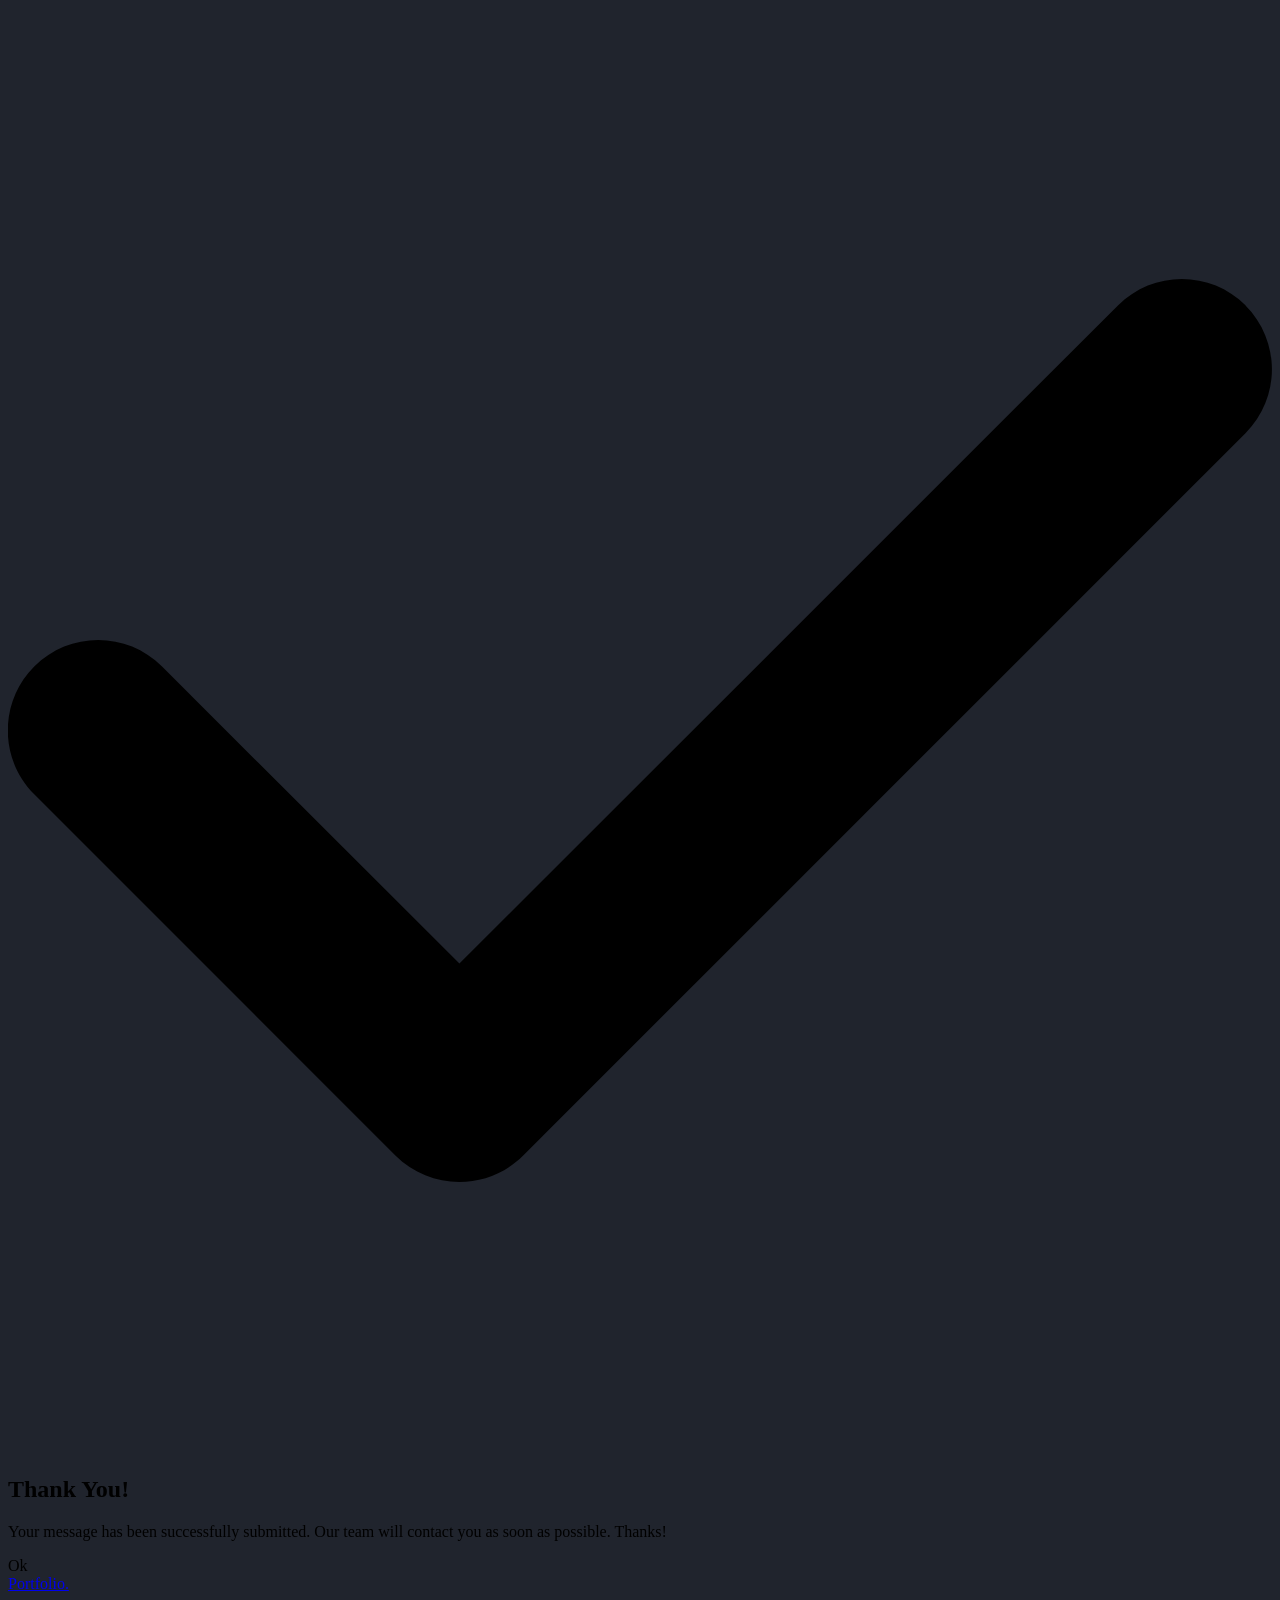
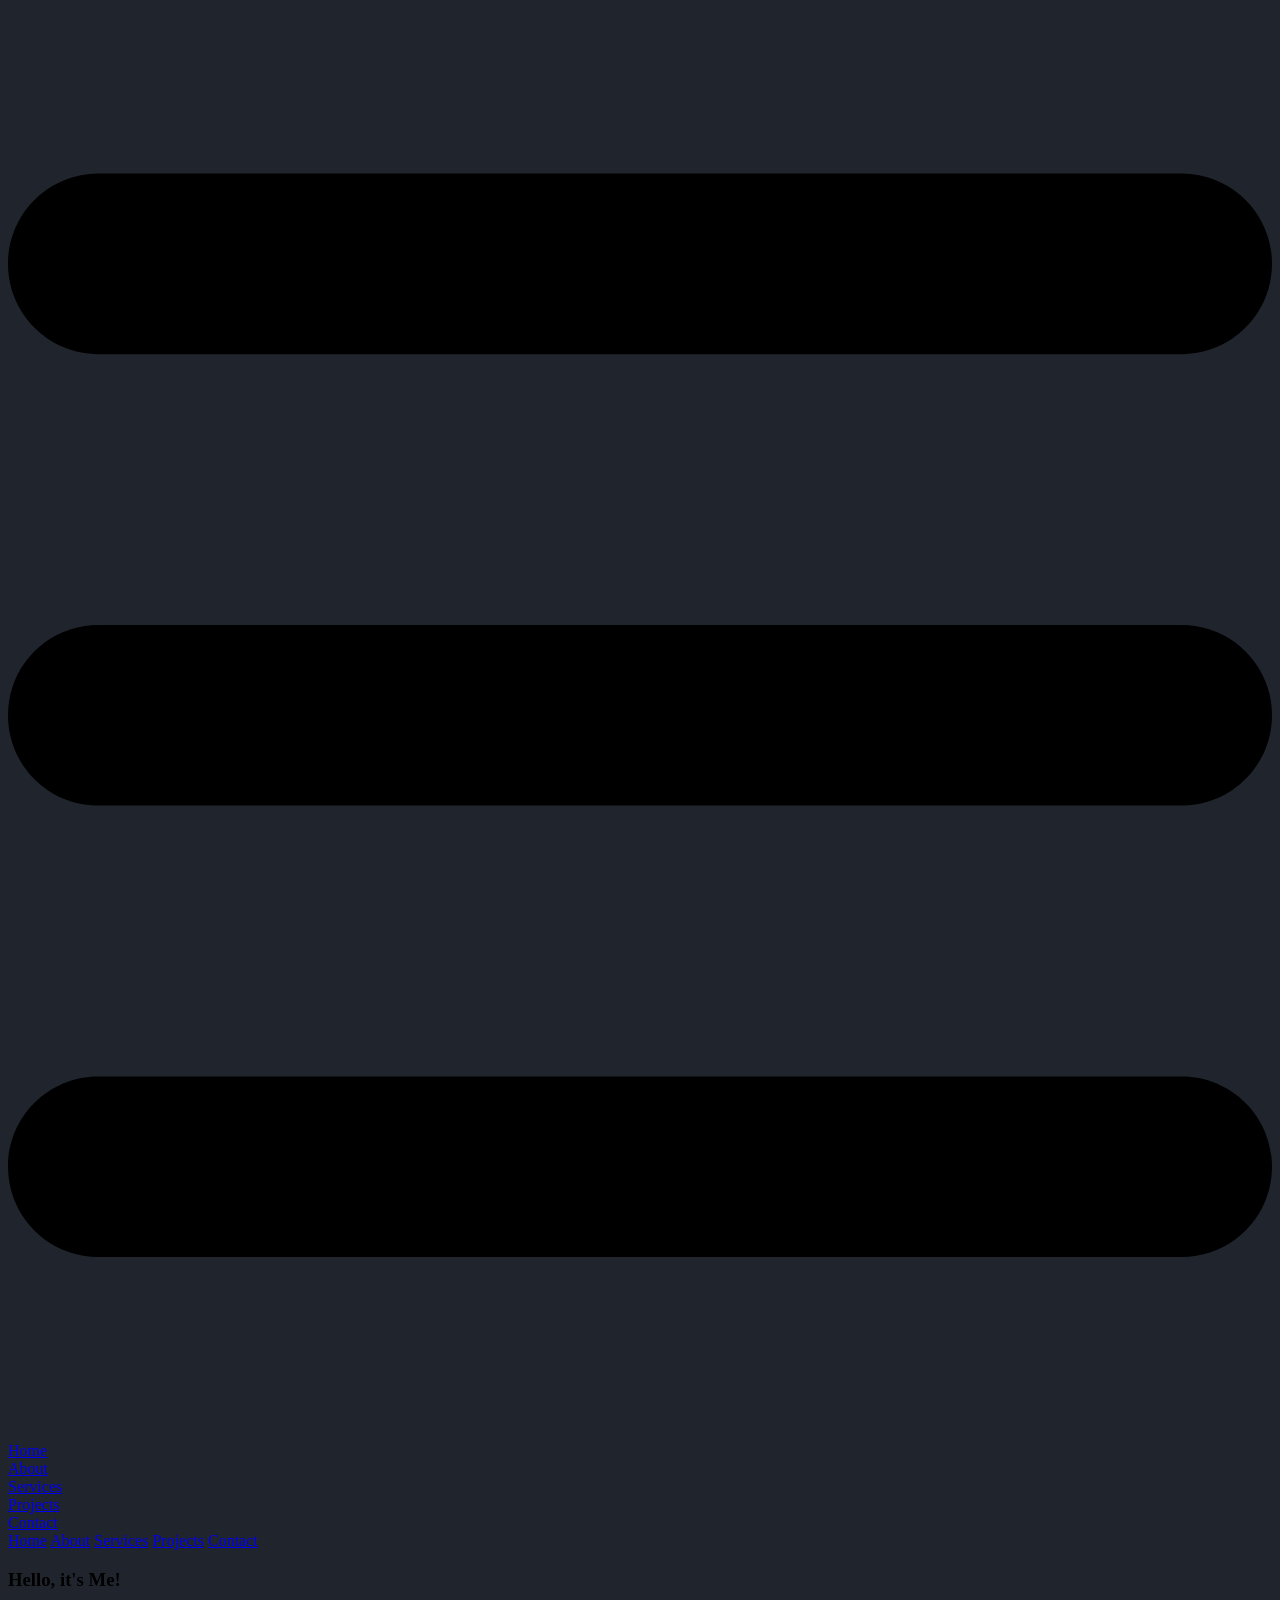
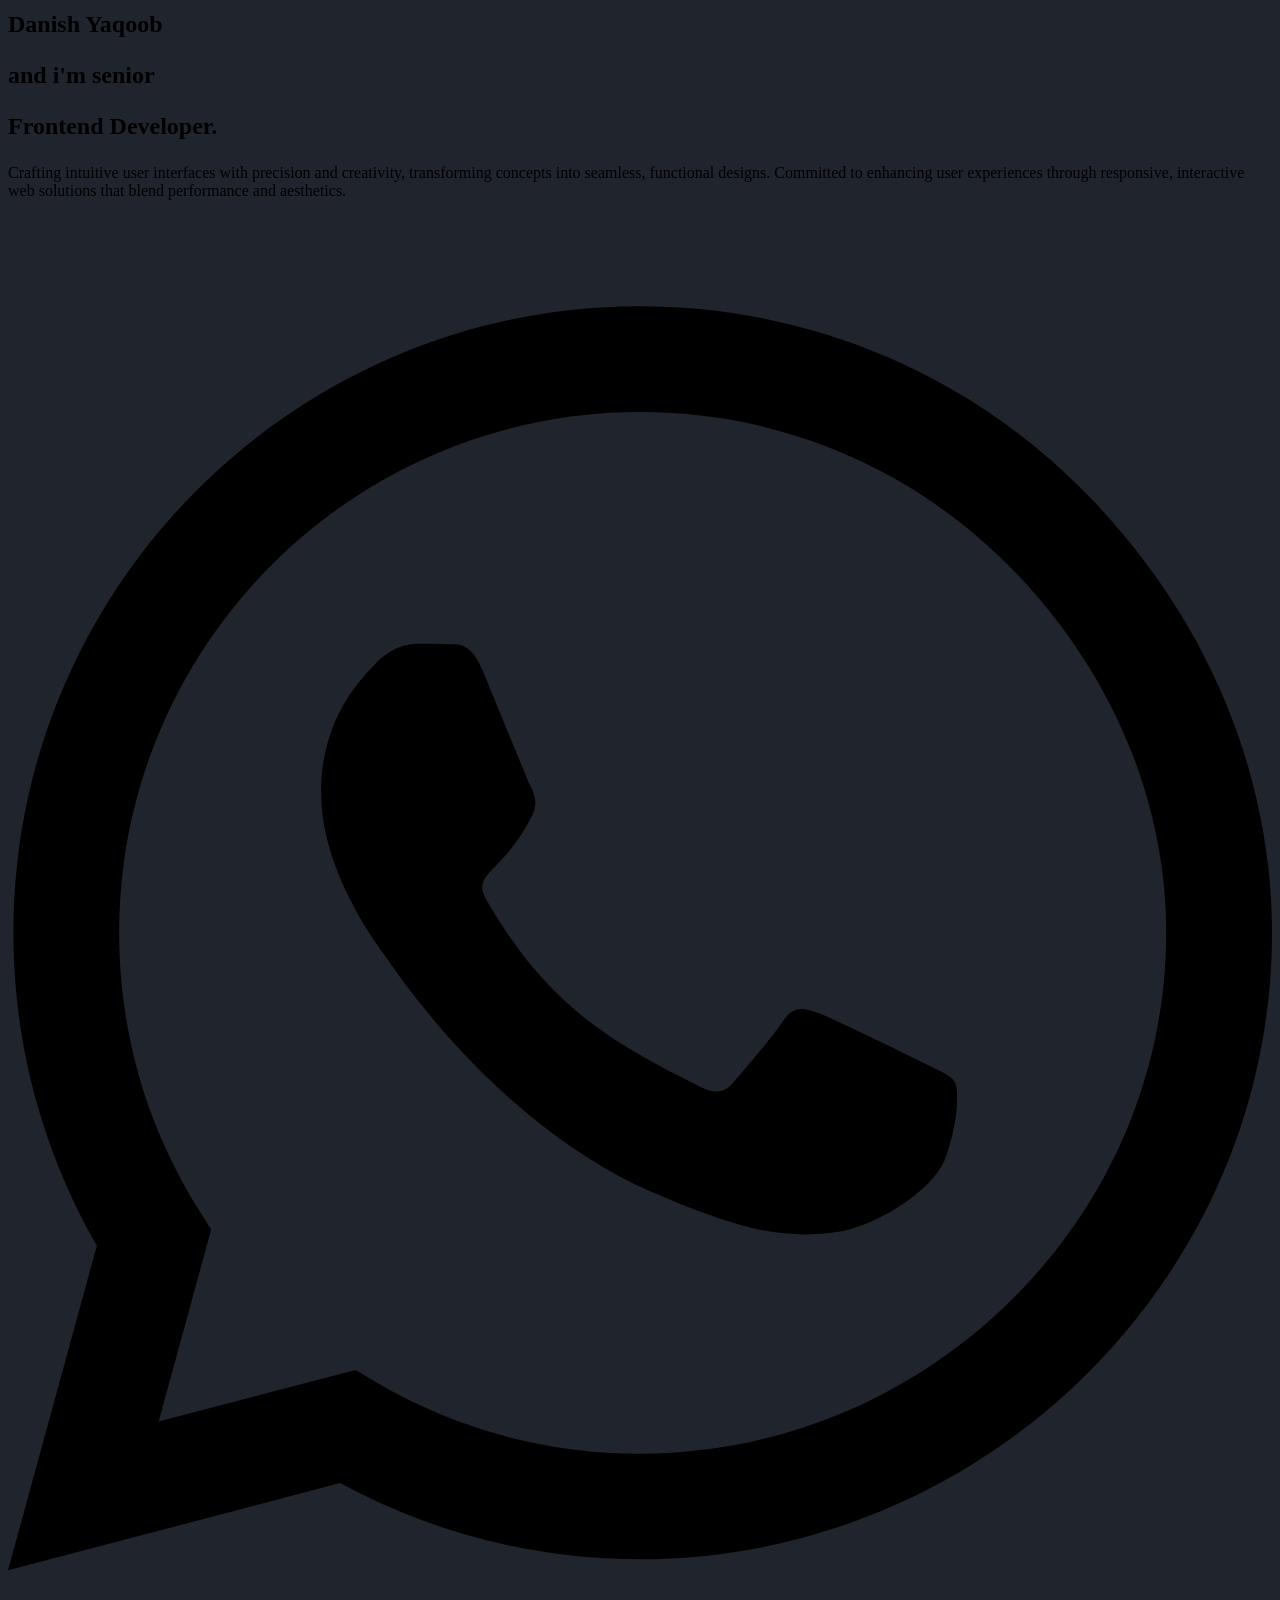
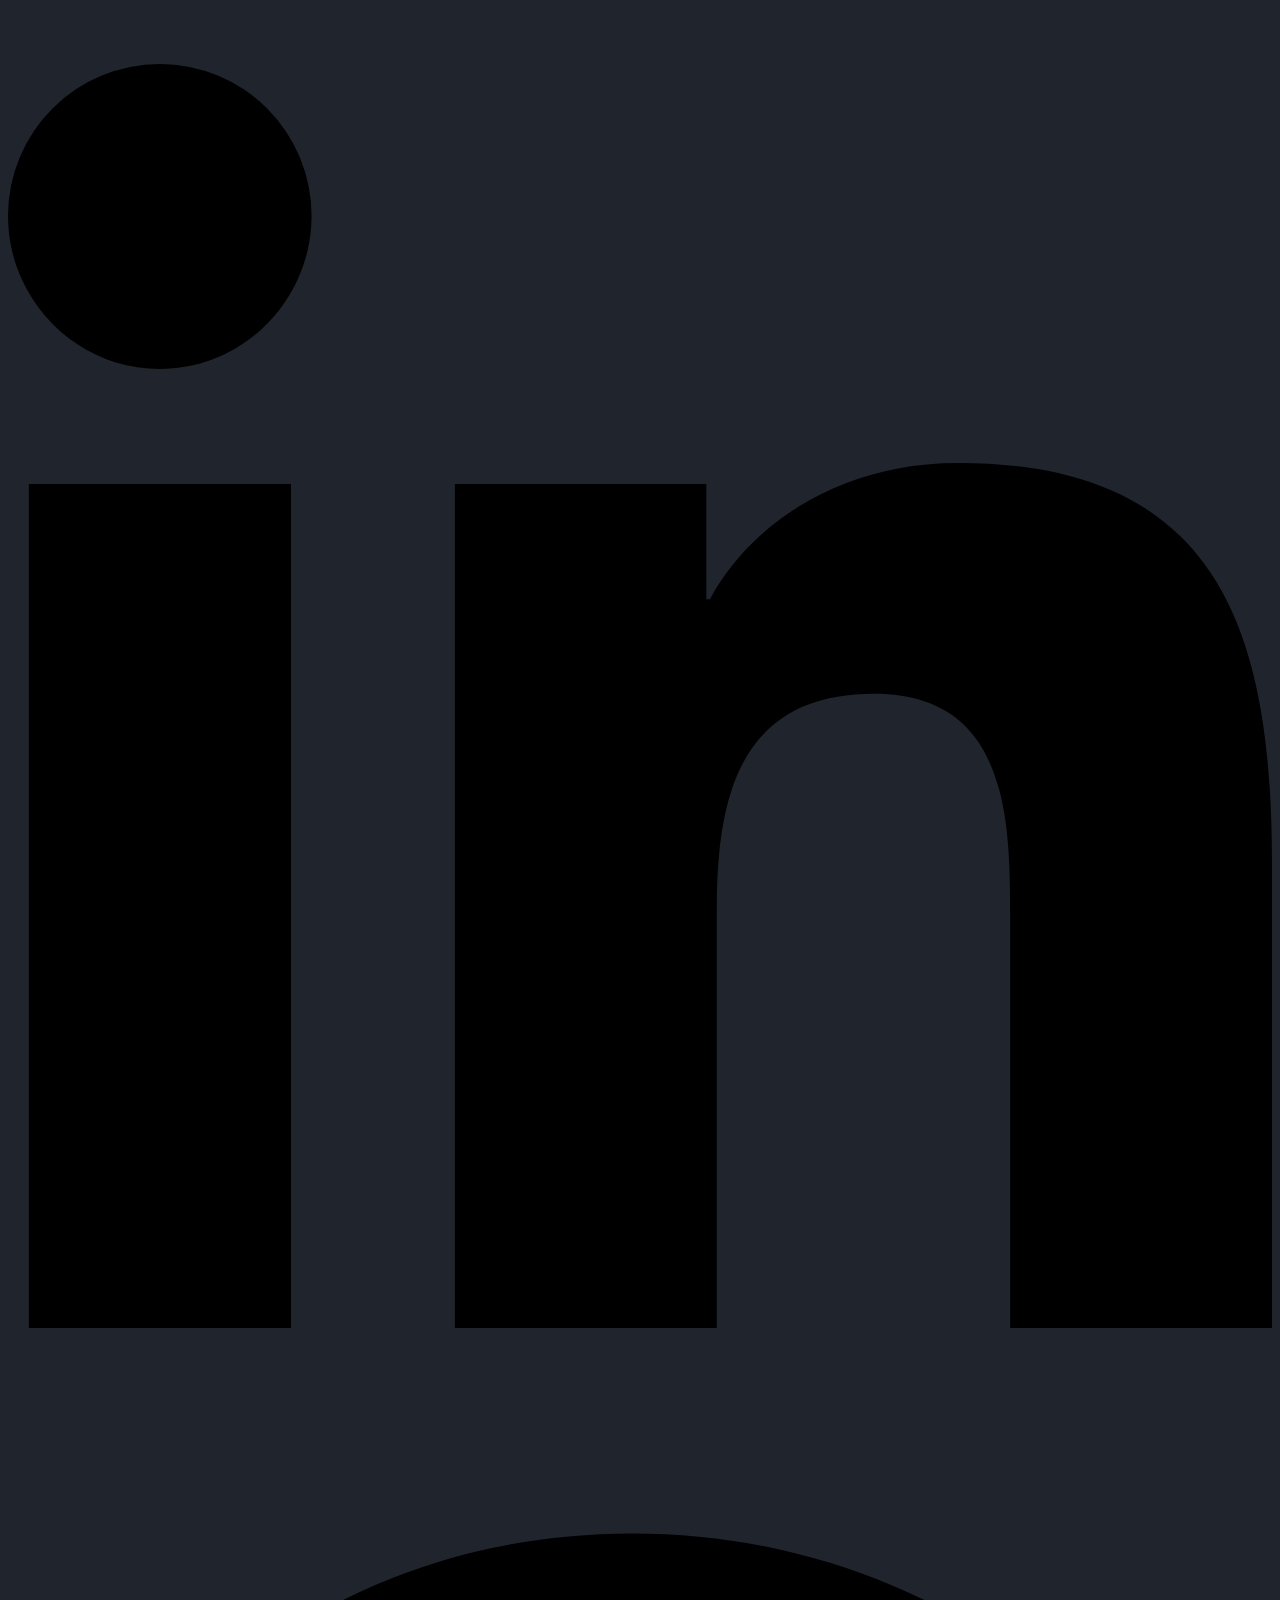
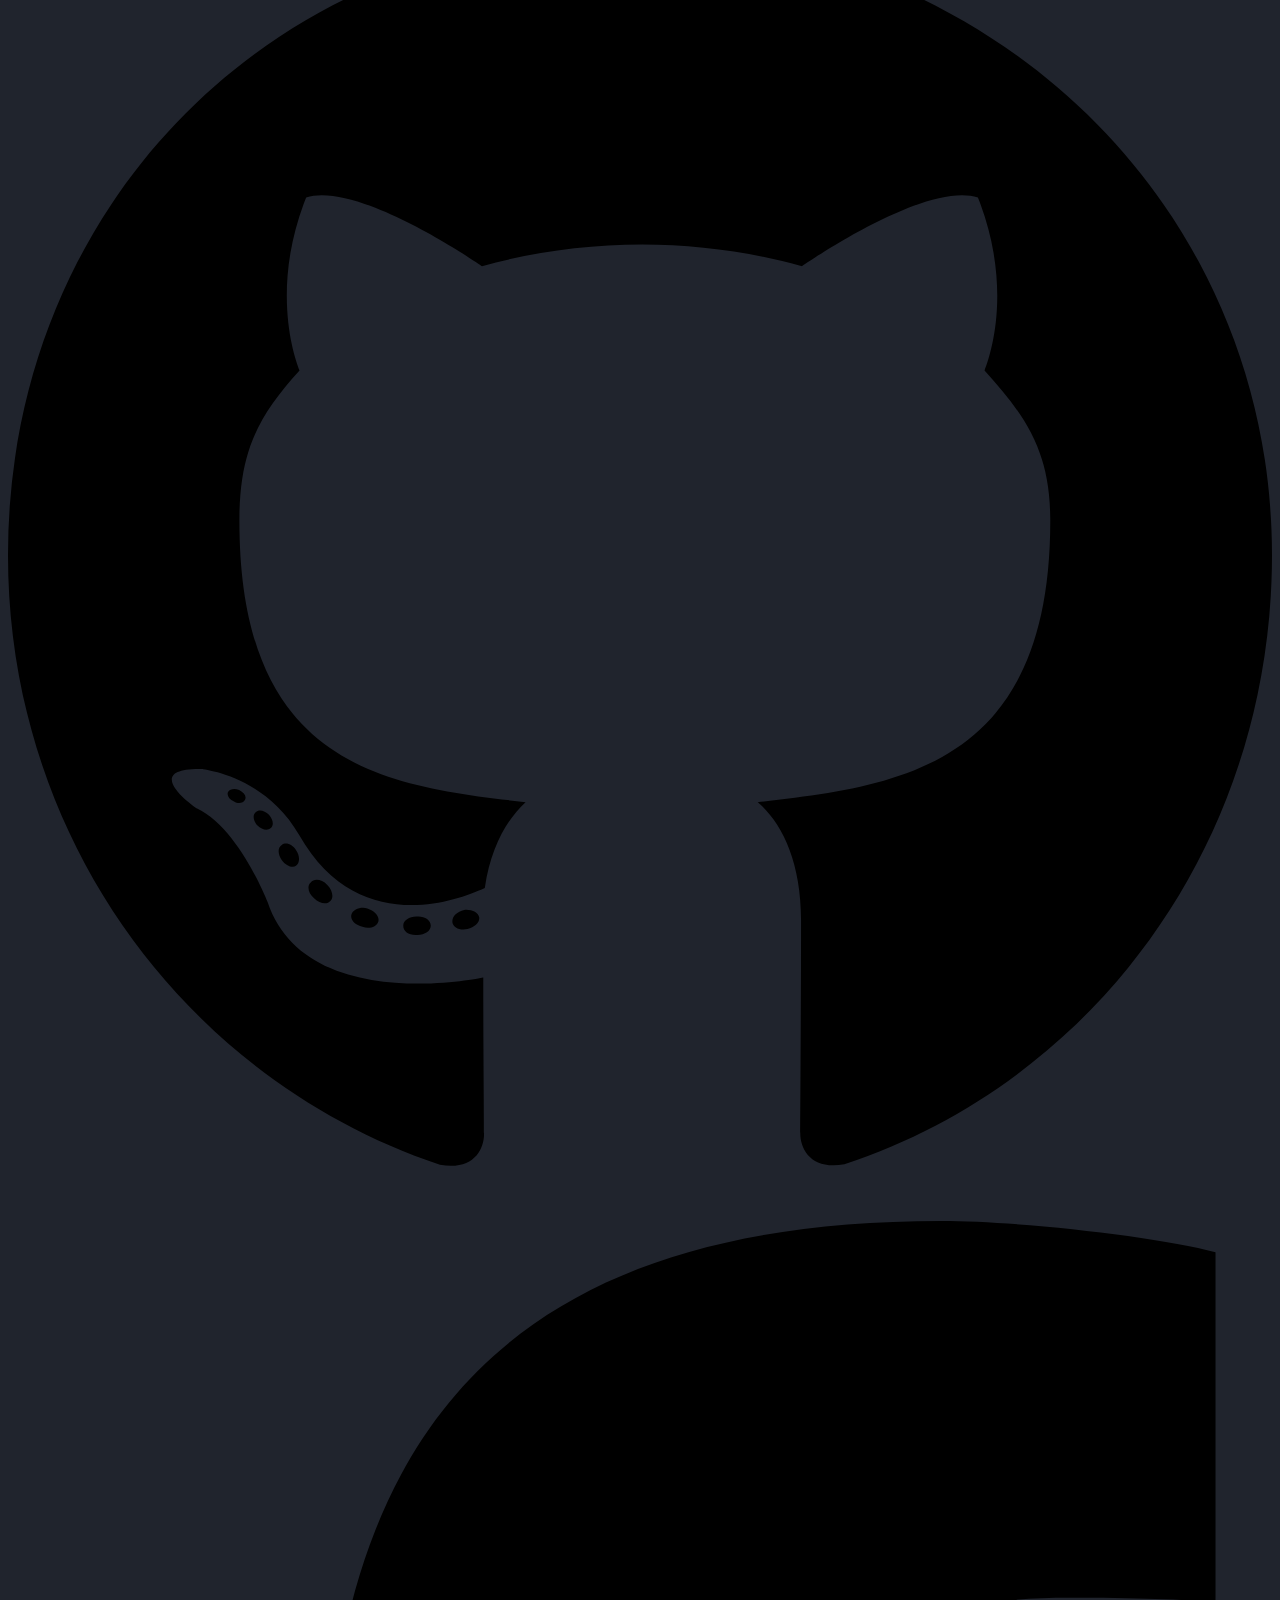
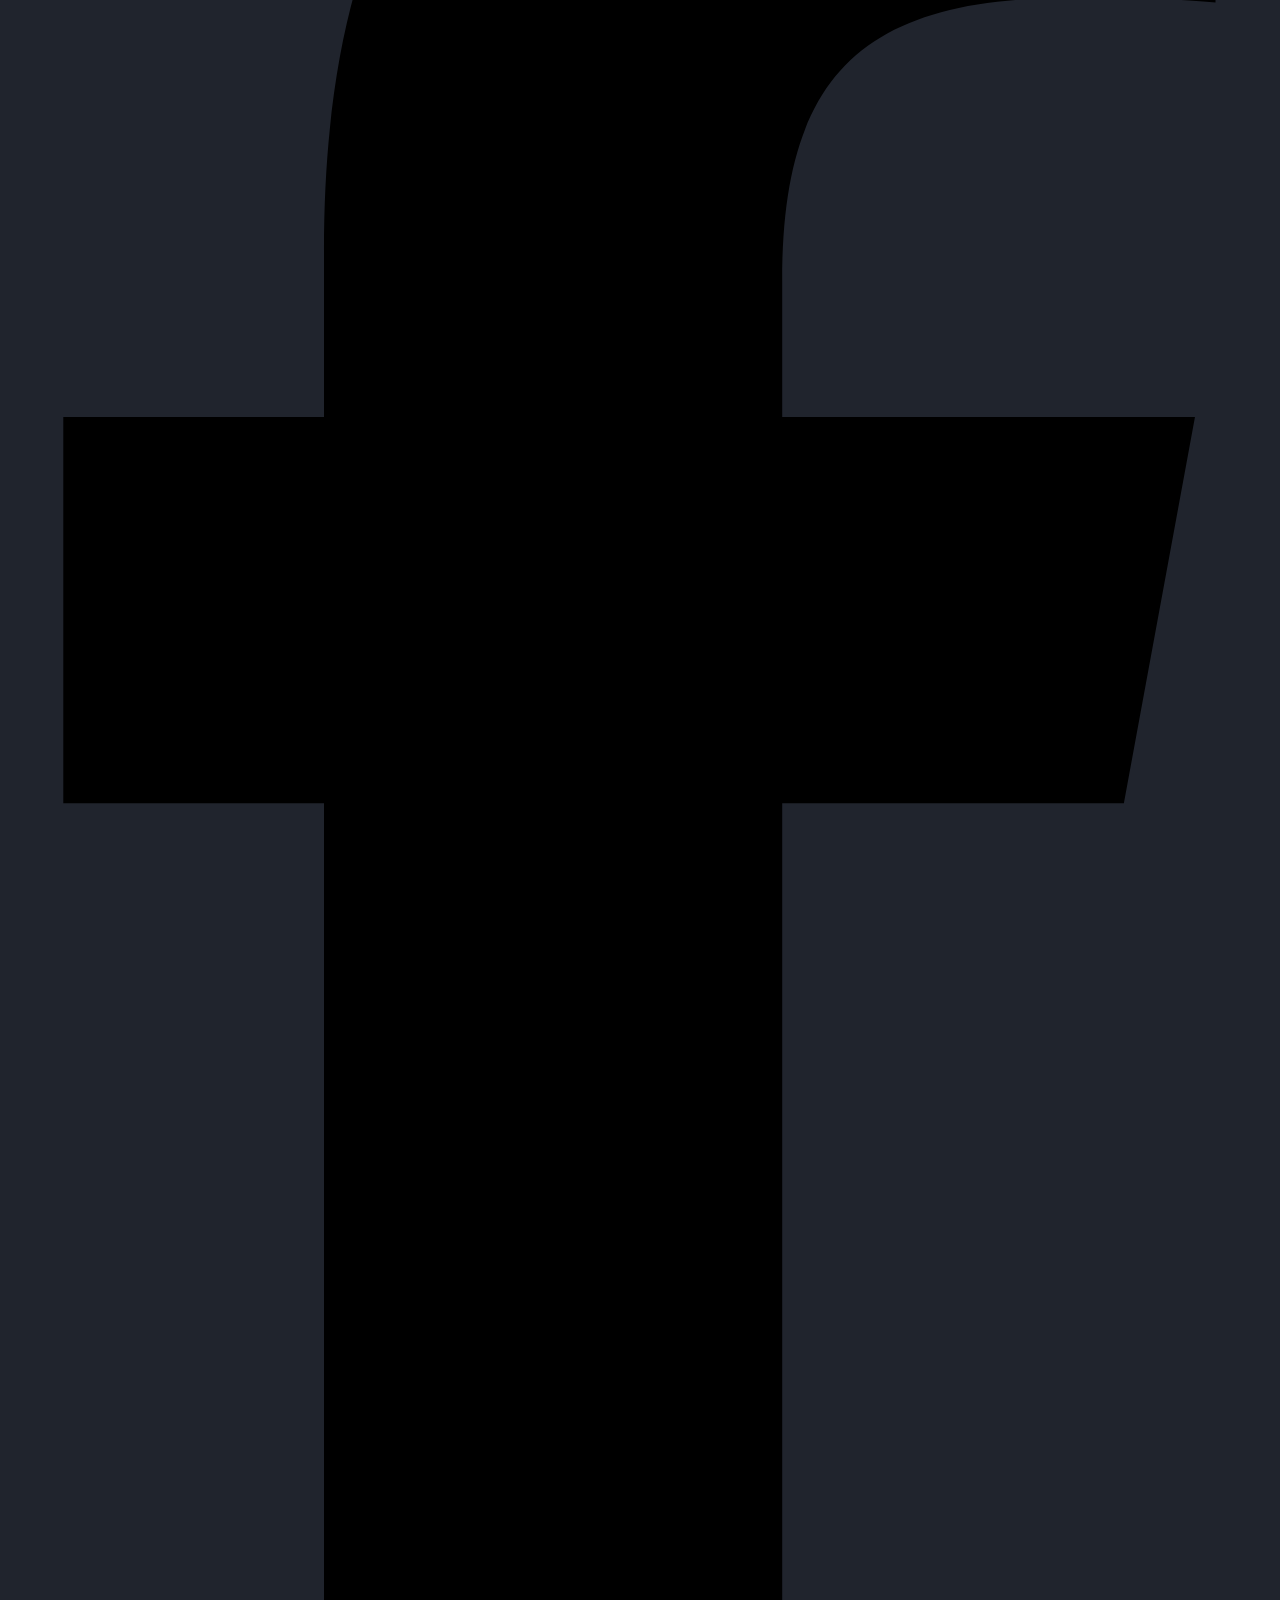
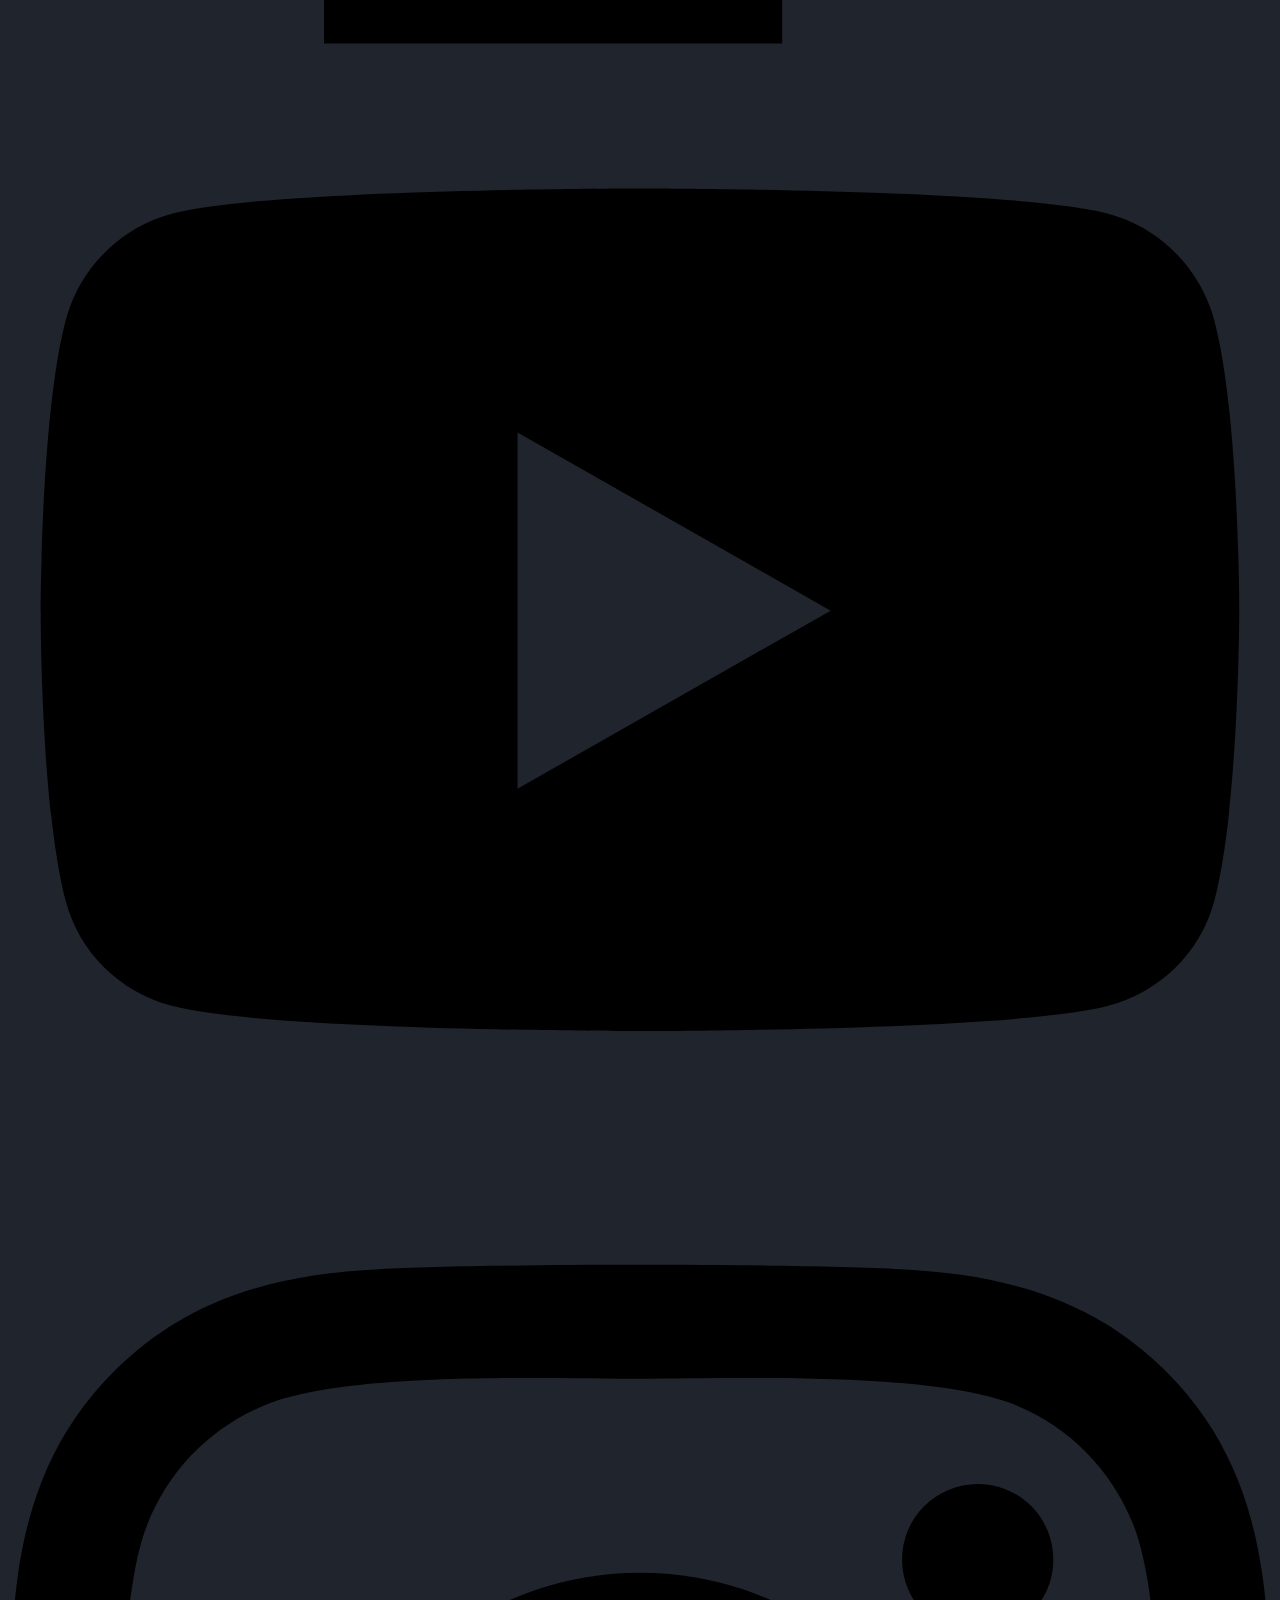
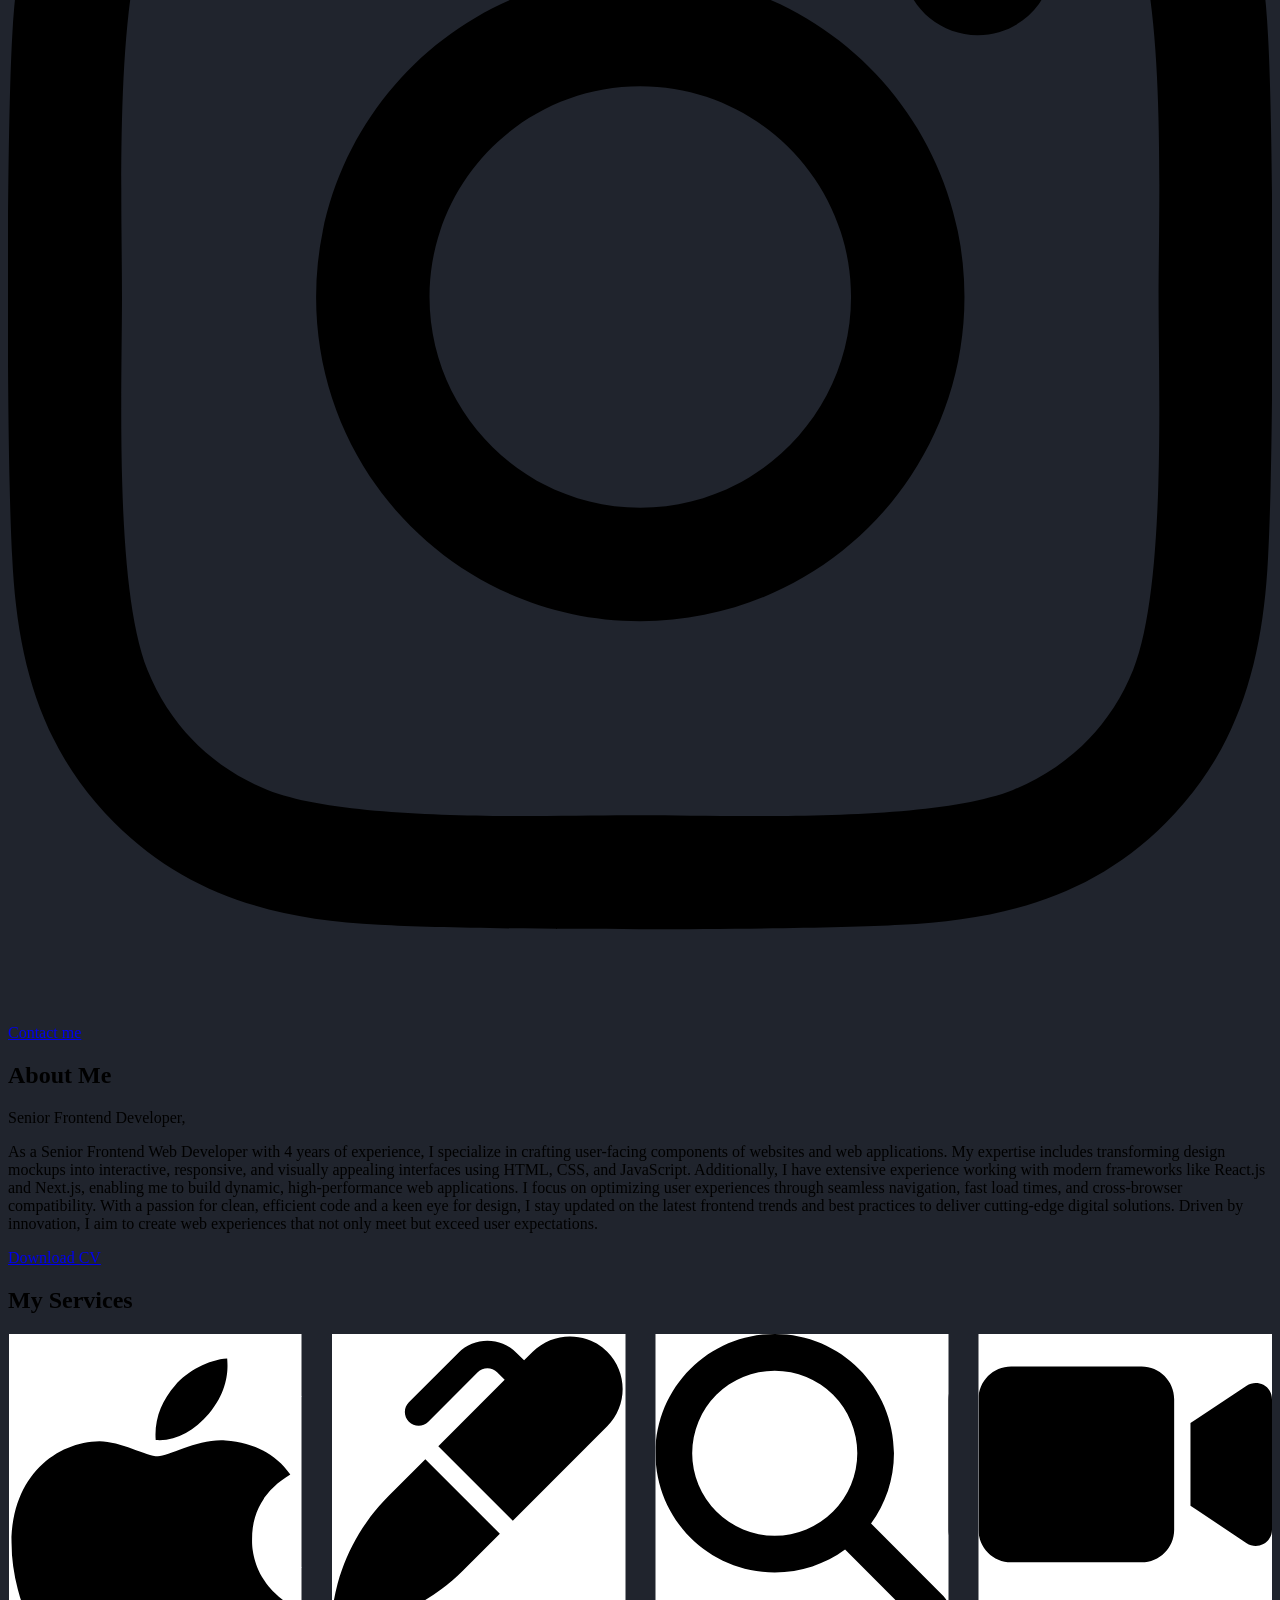
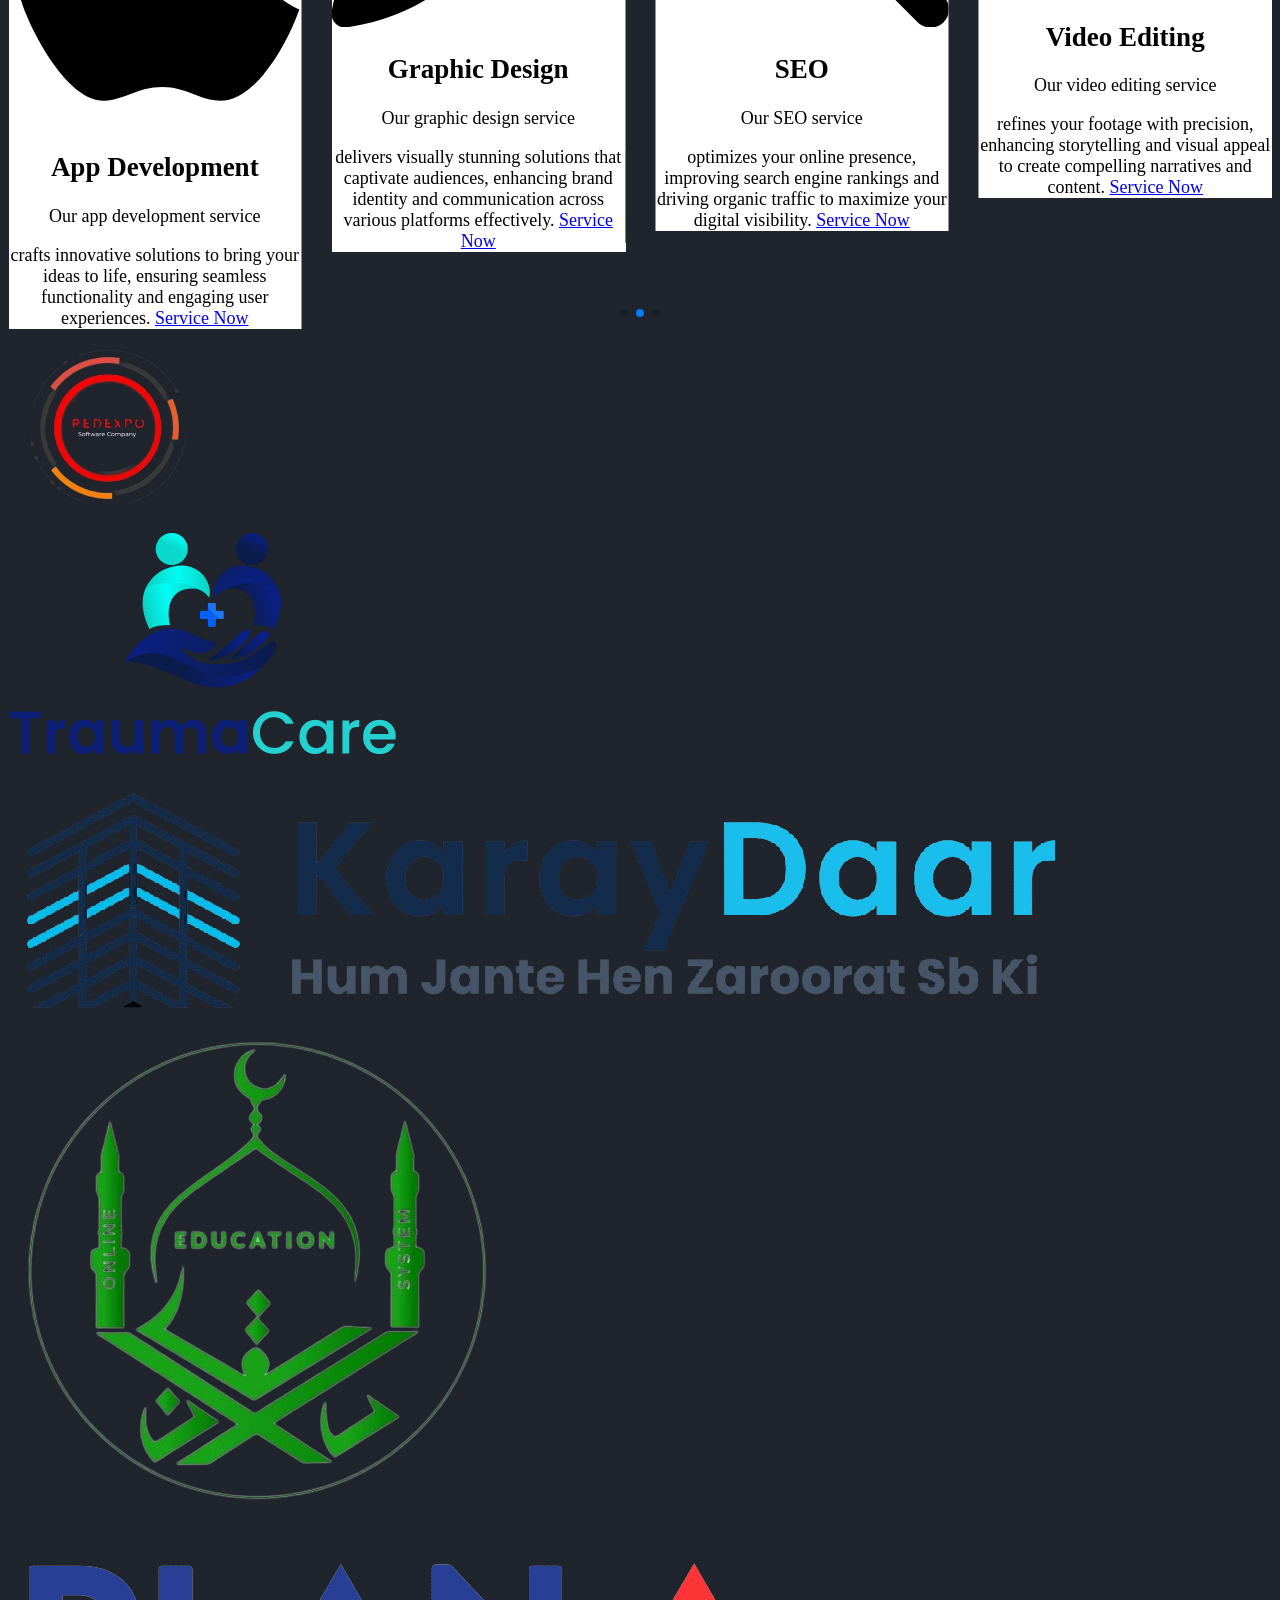
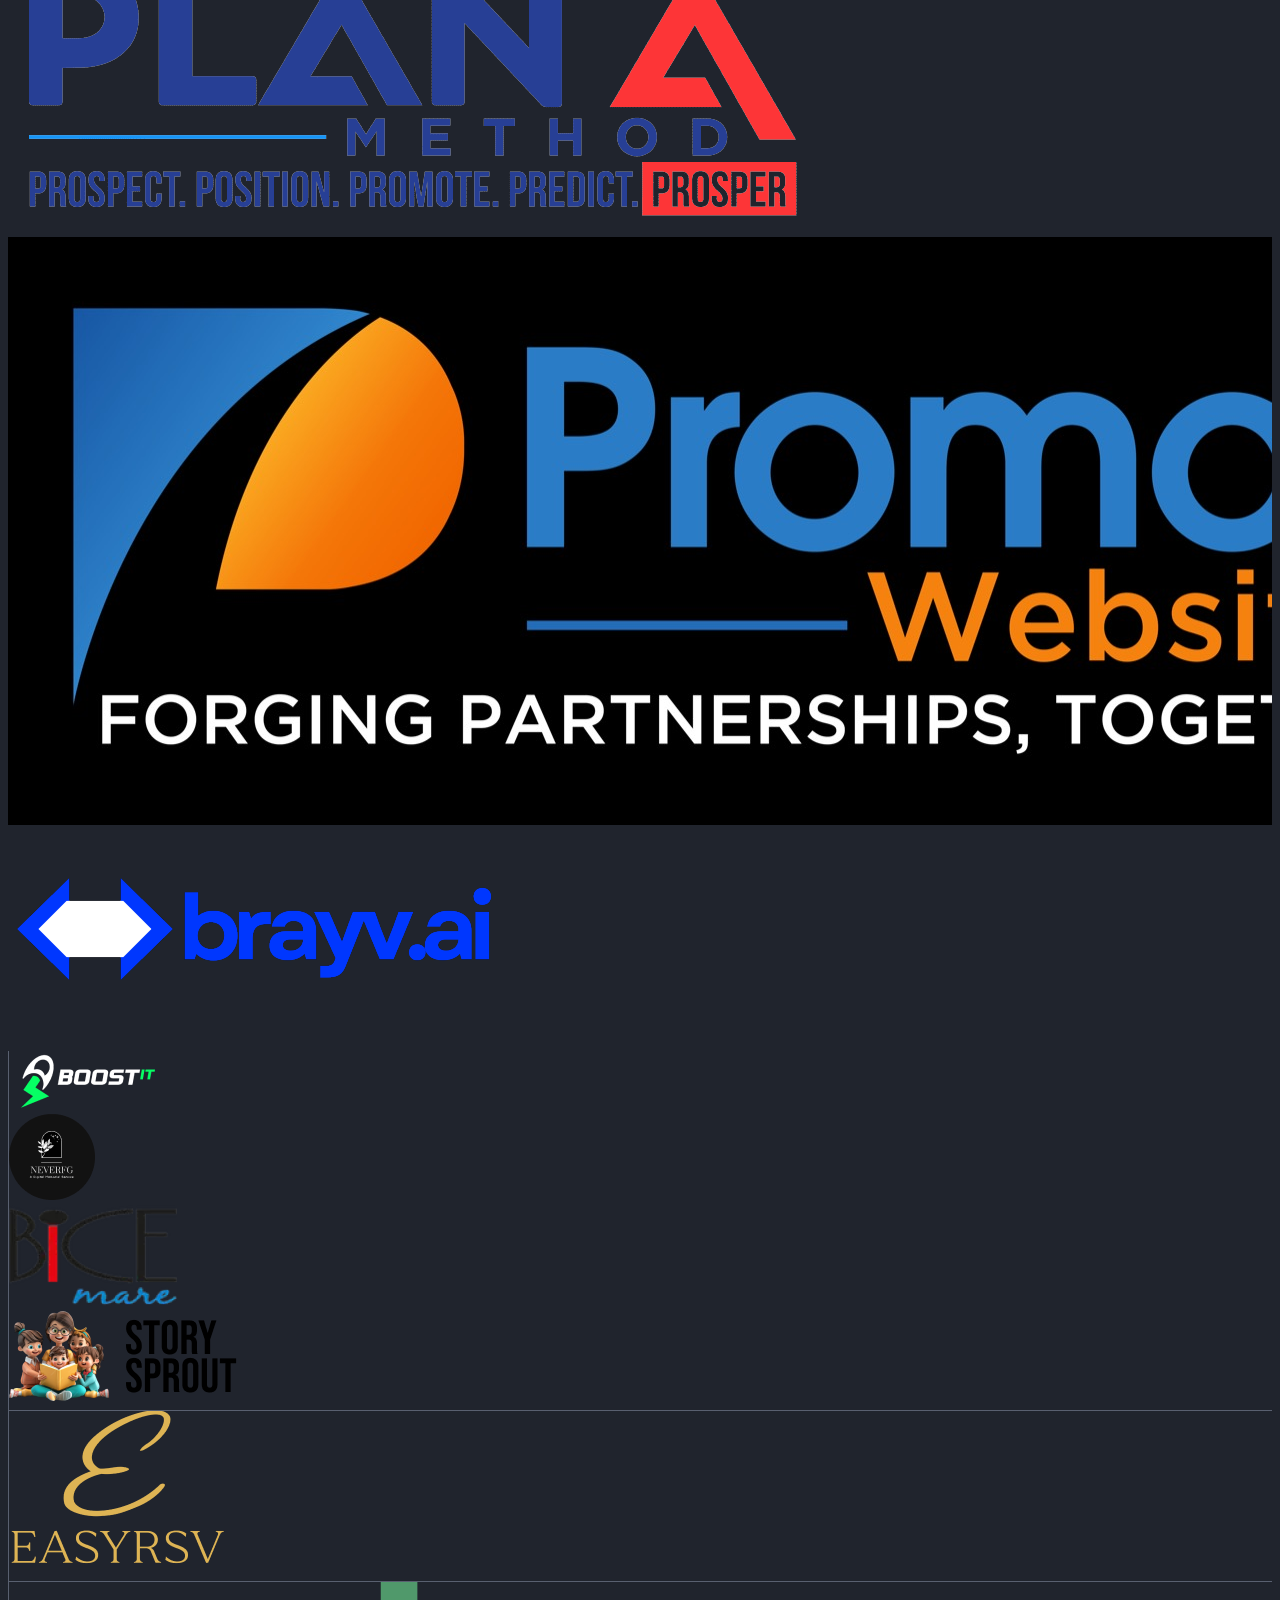
==== commit ddb8602e: "initoisl" ====
--- a/index.html
+++ b/index.html
@@ -223,7 +223,7 @@
                     <img src="/images/WhatsApp_Image_2023-05-16_at_10.39.26_PM-removebg-preview copy.png" alt="" class="w-[80px] sm:w-[100px] md:w-[120px] group-hover:scale-125 transition-three-second" />
                 </div>
             </div>
-            <div class="animated_box client_box z-0 first:border-l last:border-b h-[170px] sm:h-[200px] md:h-[220px] w-[175px] sm:w-[210px] md:w-[250px] justify-center flex items-center cursor-pointer border-r border-t border-[#596070] relative">
+            <div class="animated_box client_box z-0 first:border-l last:border-b h-[170px] sm:h-[200px] md:h-[220px] w-[175px] sm:w-[210px] md:w-[250px] justify-center flex items-center cursor-pointer border-r border-t border-l border-[#596070] relative">
                 <div class="z-[1] relative p-4 h-full w-full flex grayscale group hover:grayscale-0 transition-three-second items-center justify-center">
                     <img src="/images/compress_logo copy.png" alt="" class="w-[80px] sm:w-[100px] md:w-[120px] group-hover:scale-125 transition-three-second" />
                 </div>
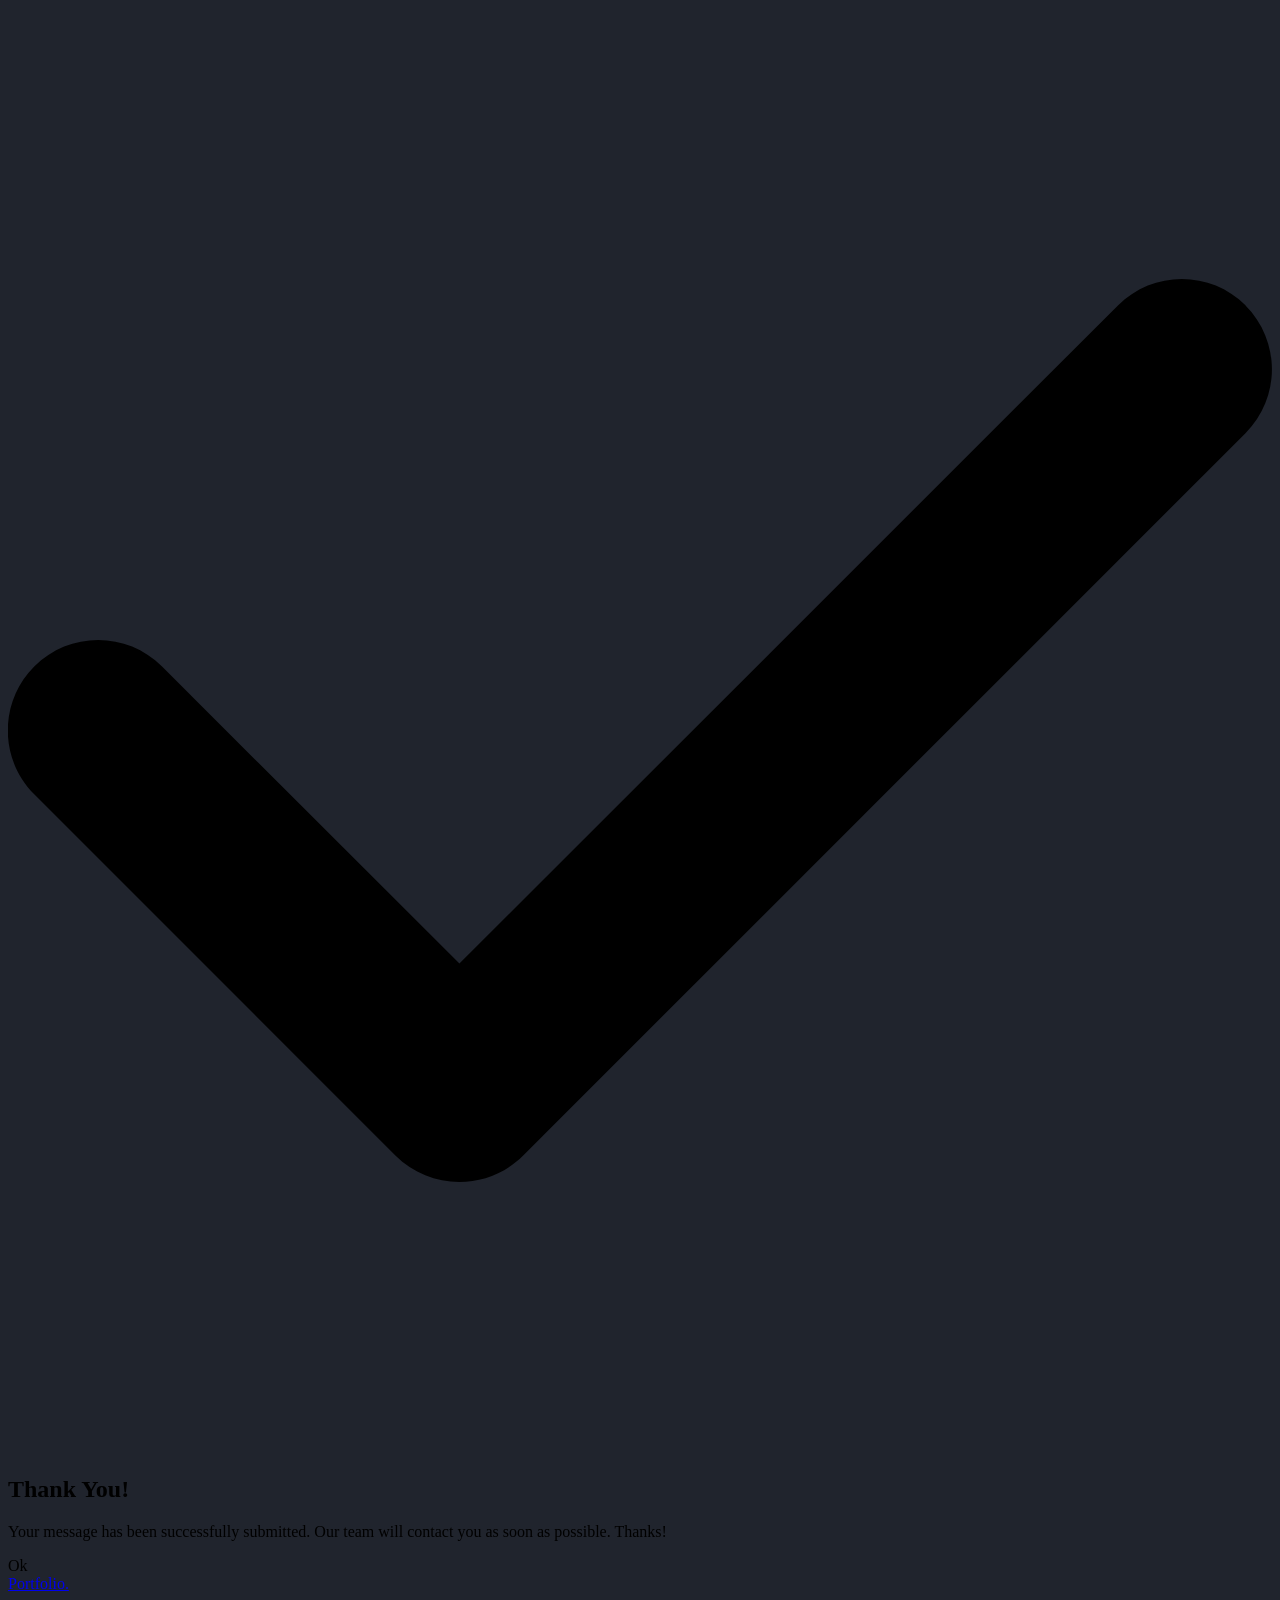
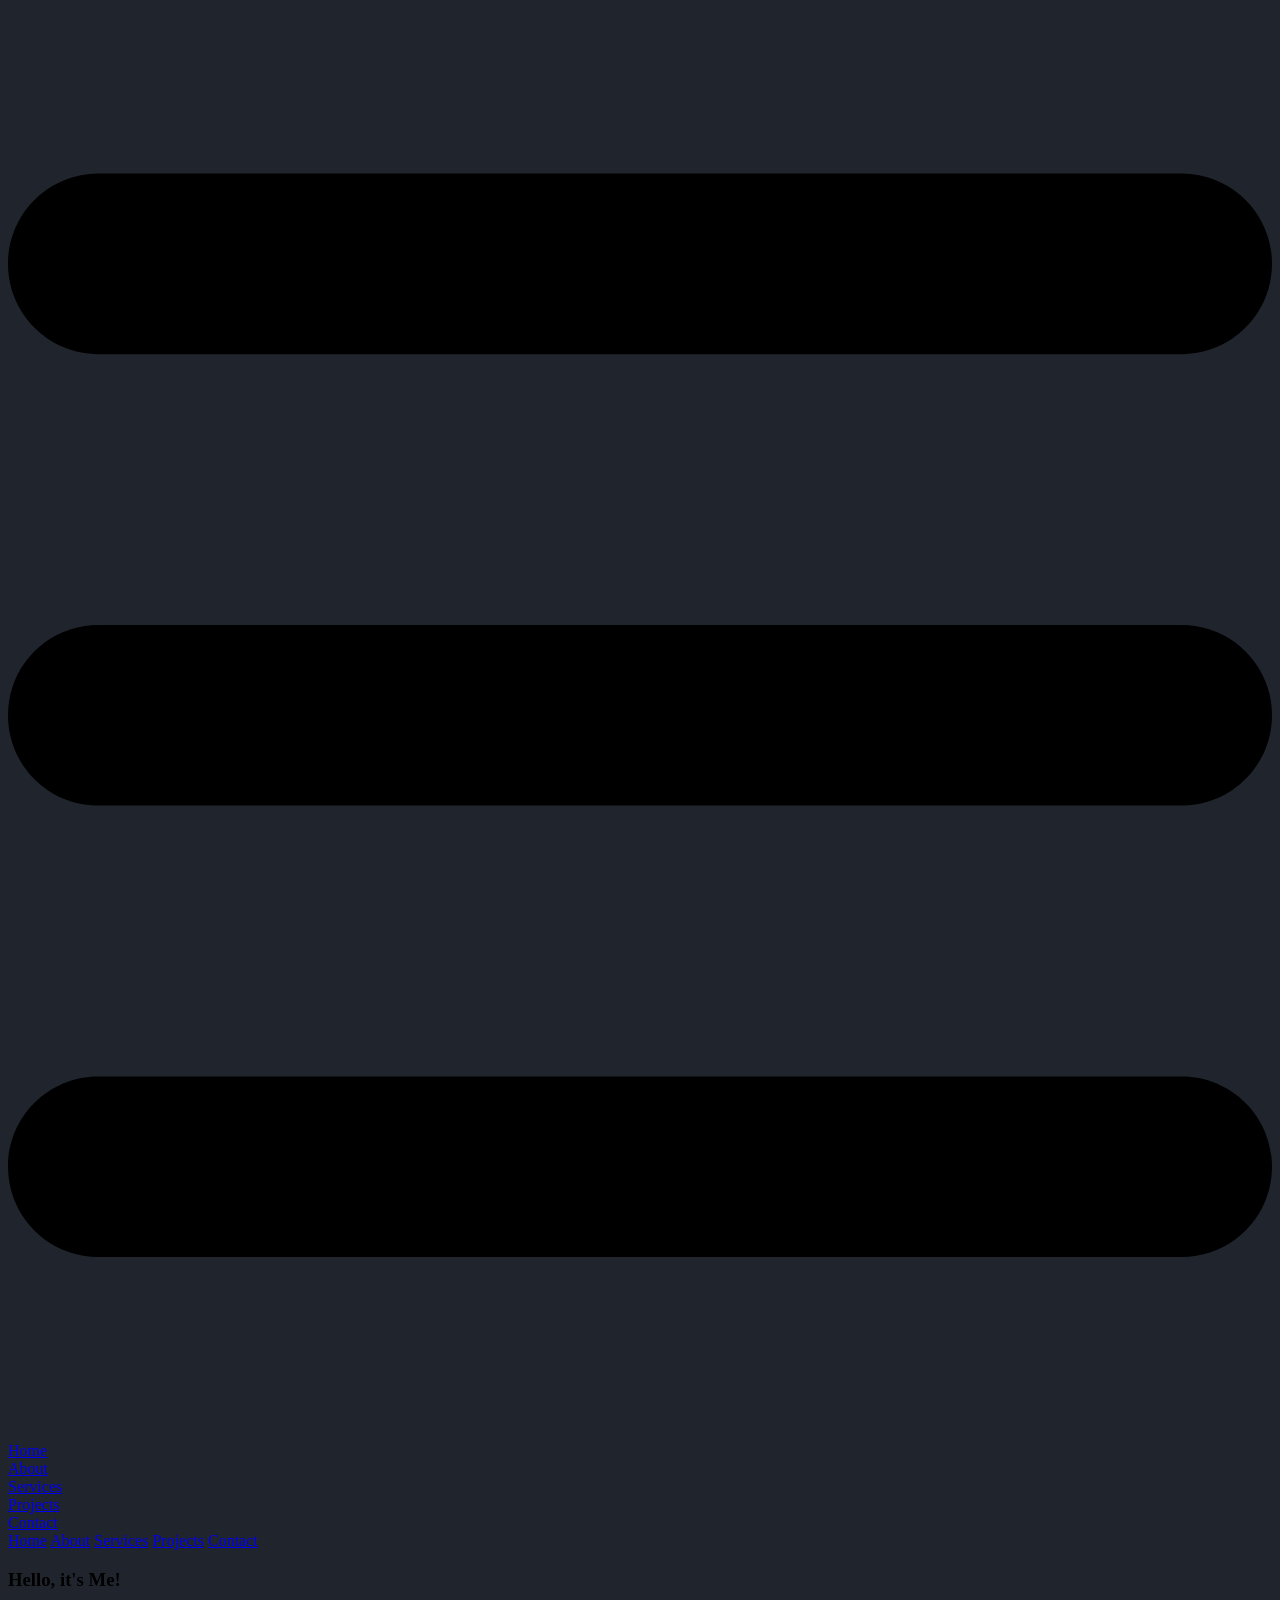
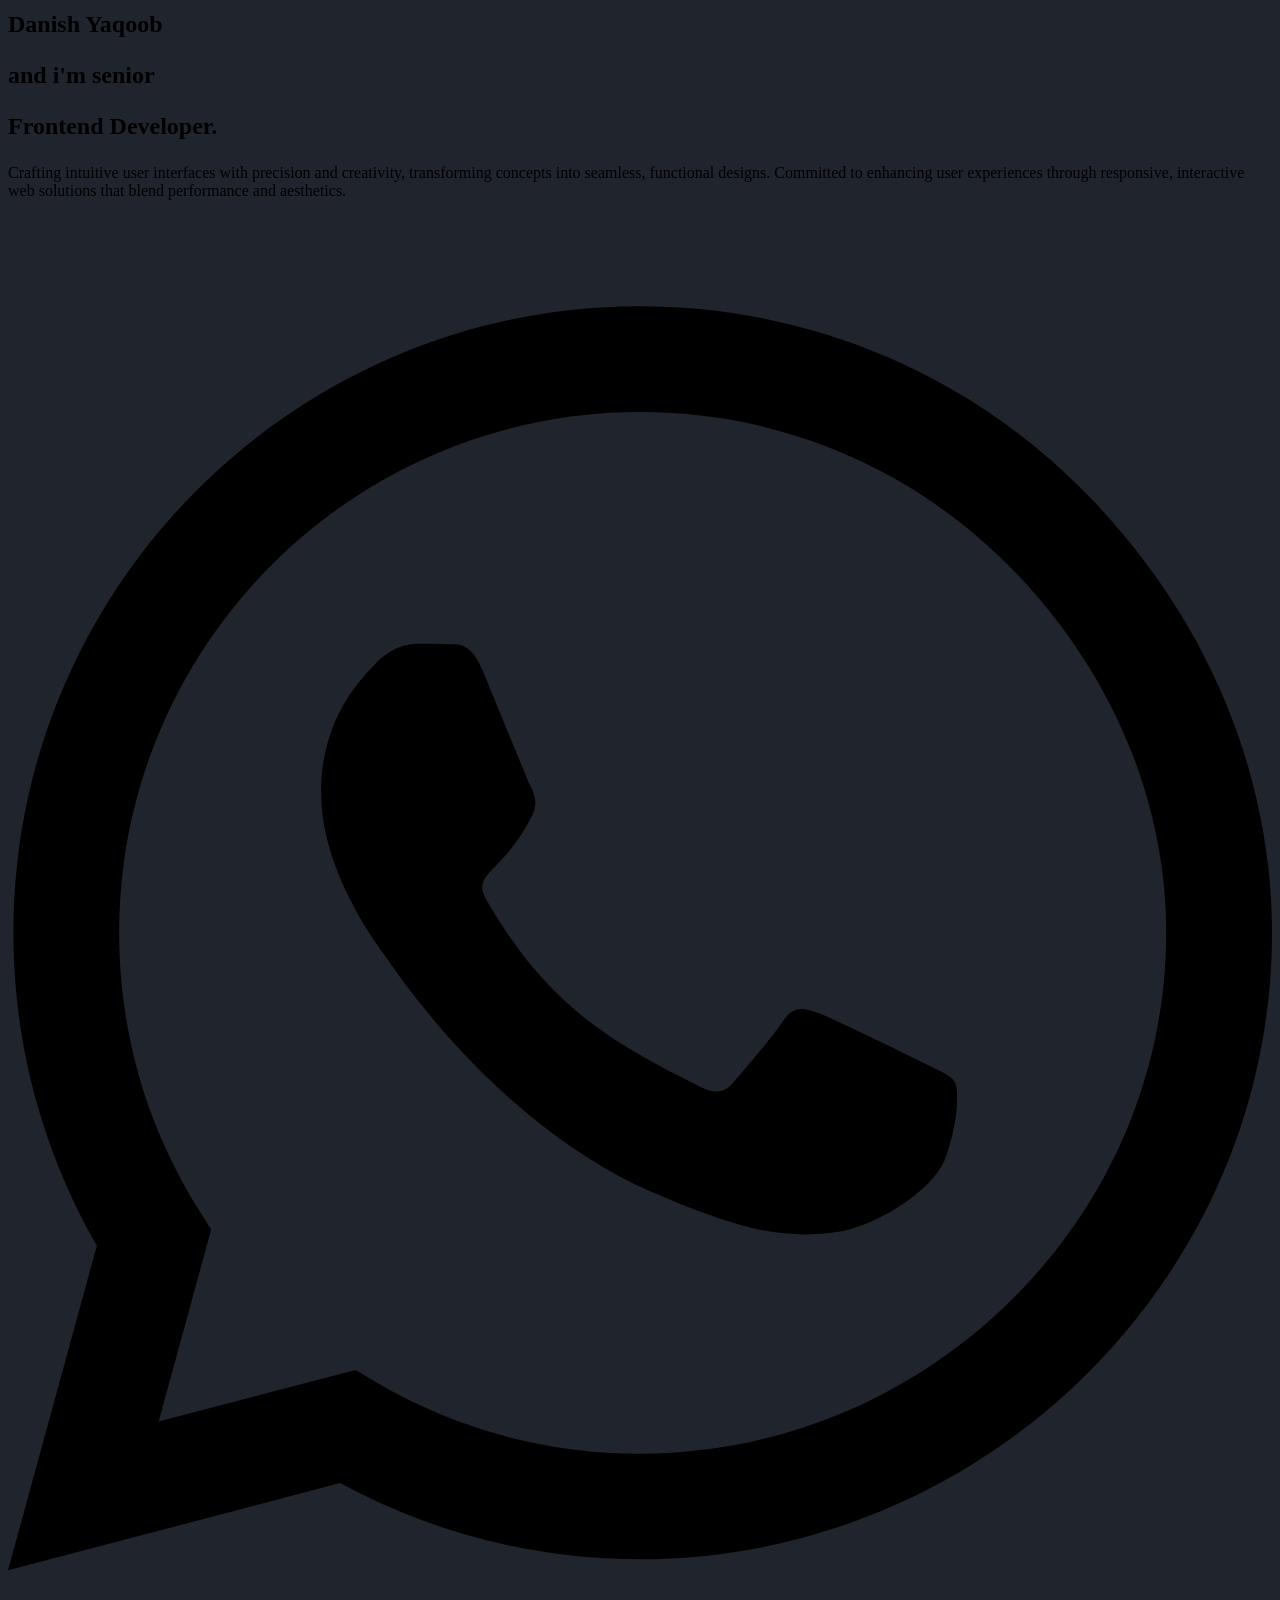
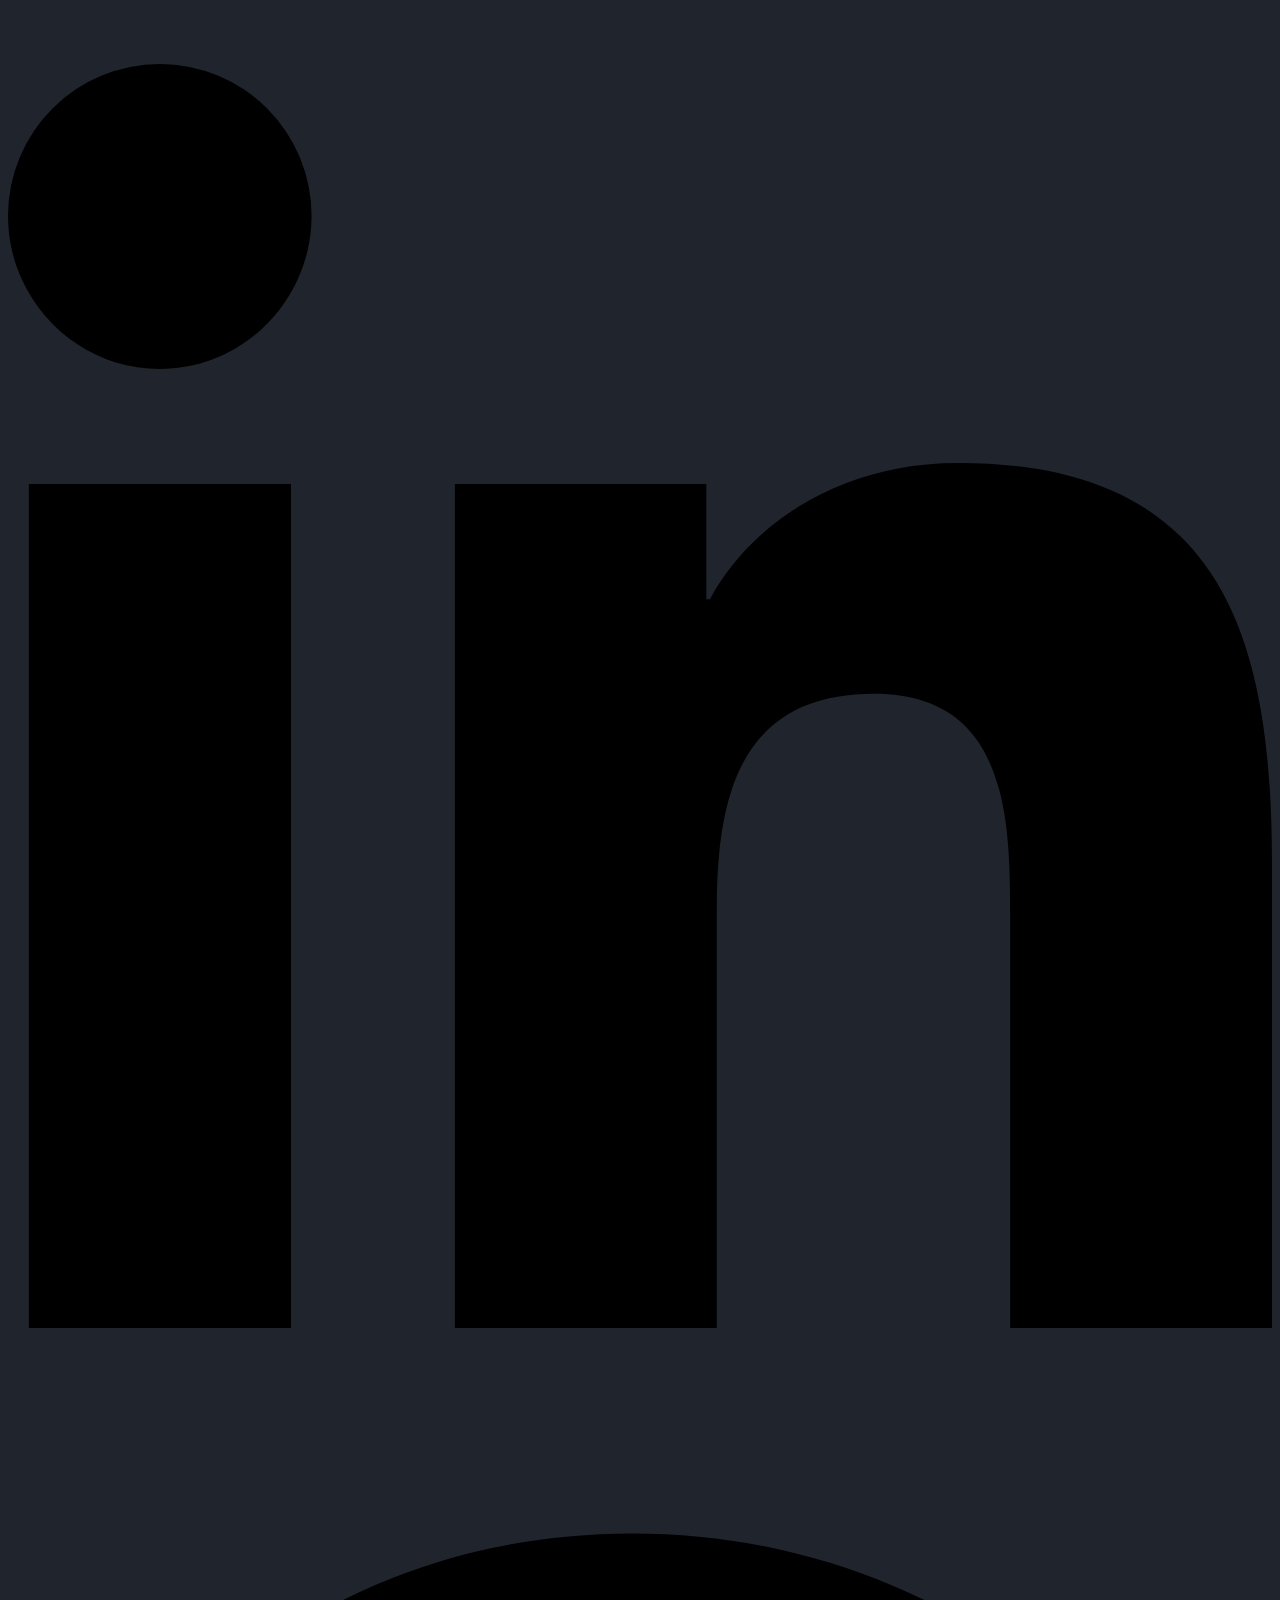
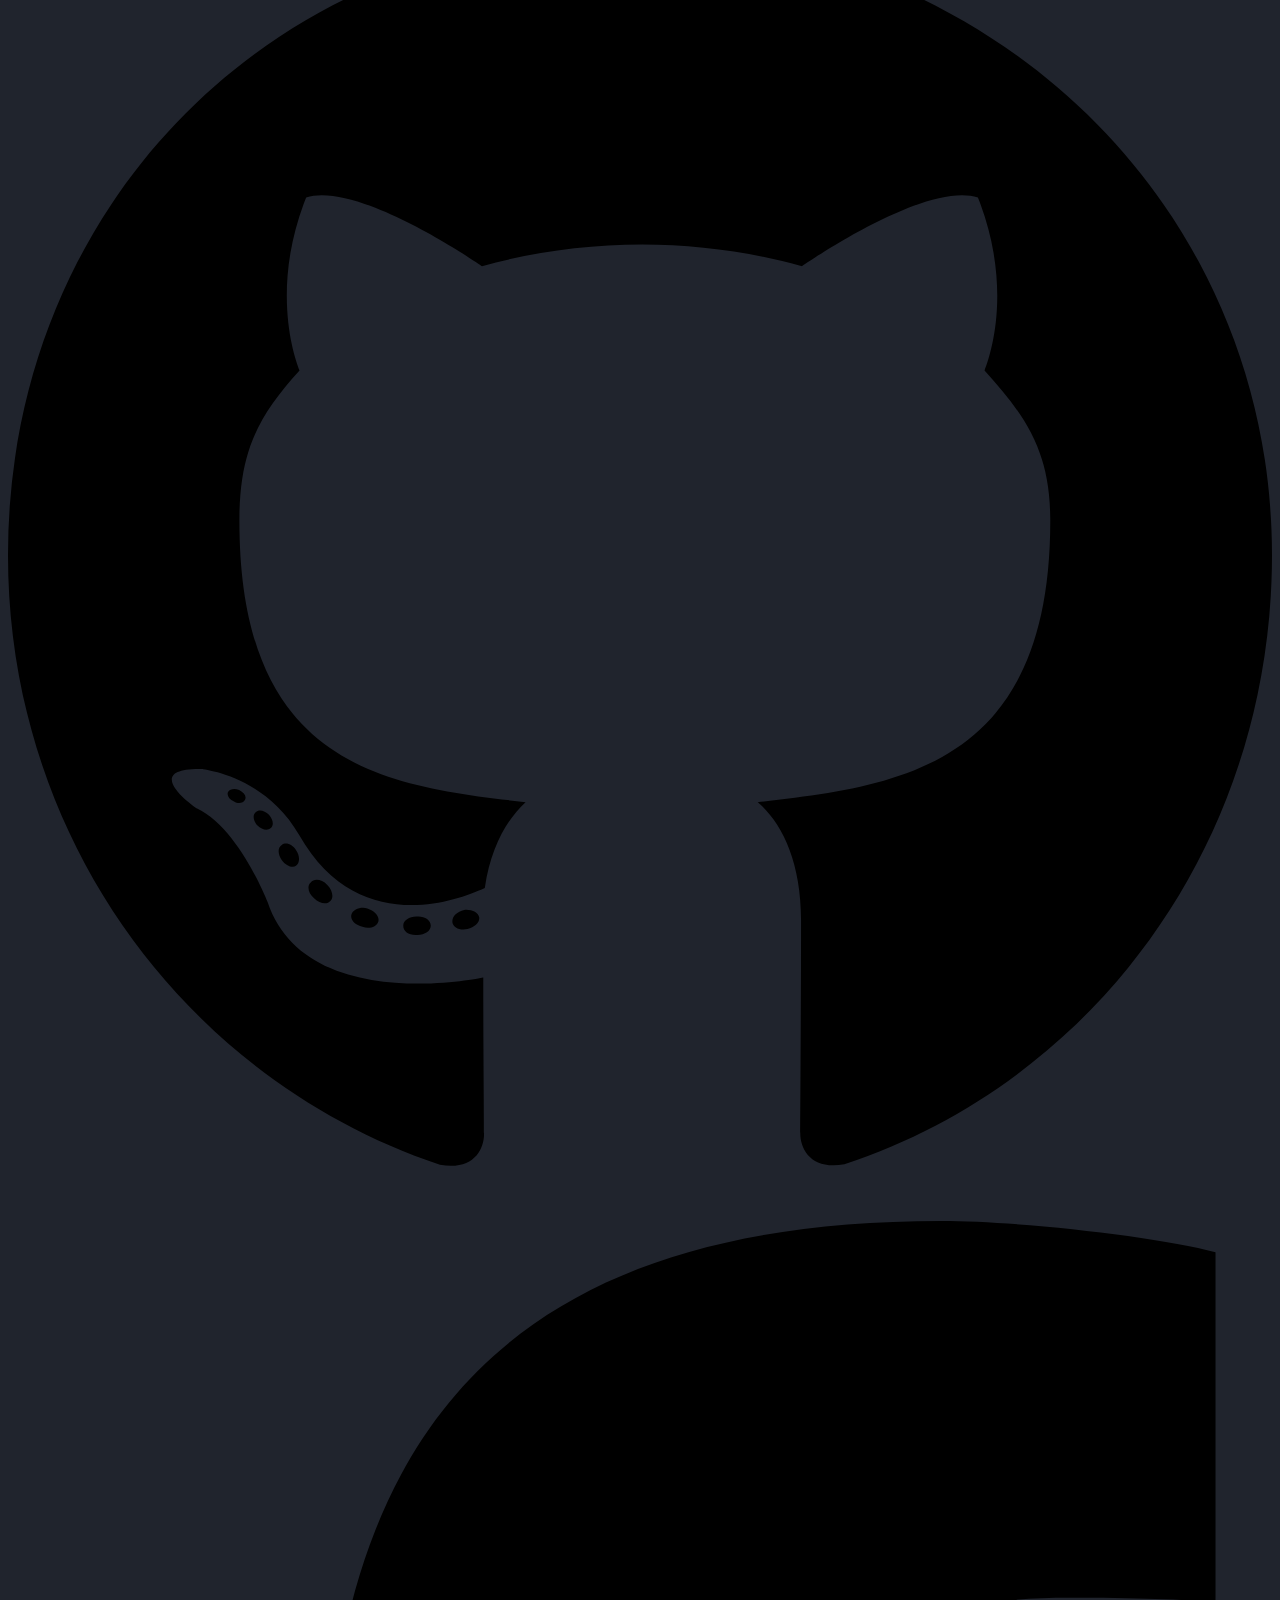
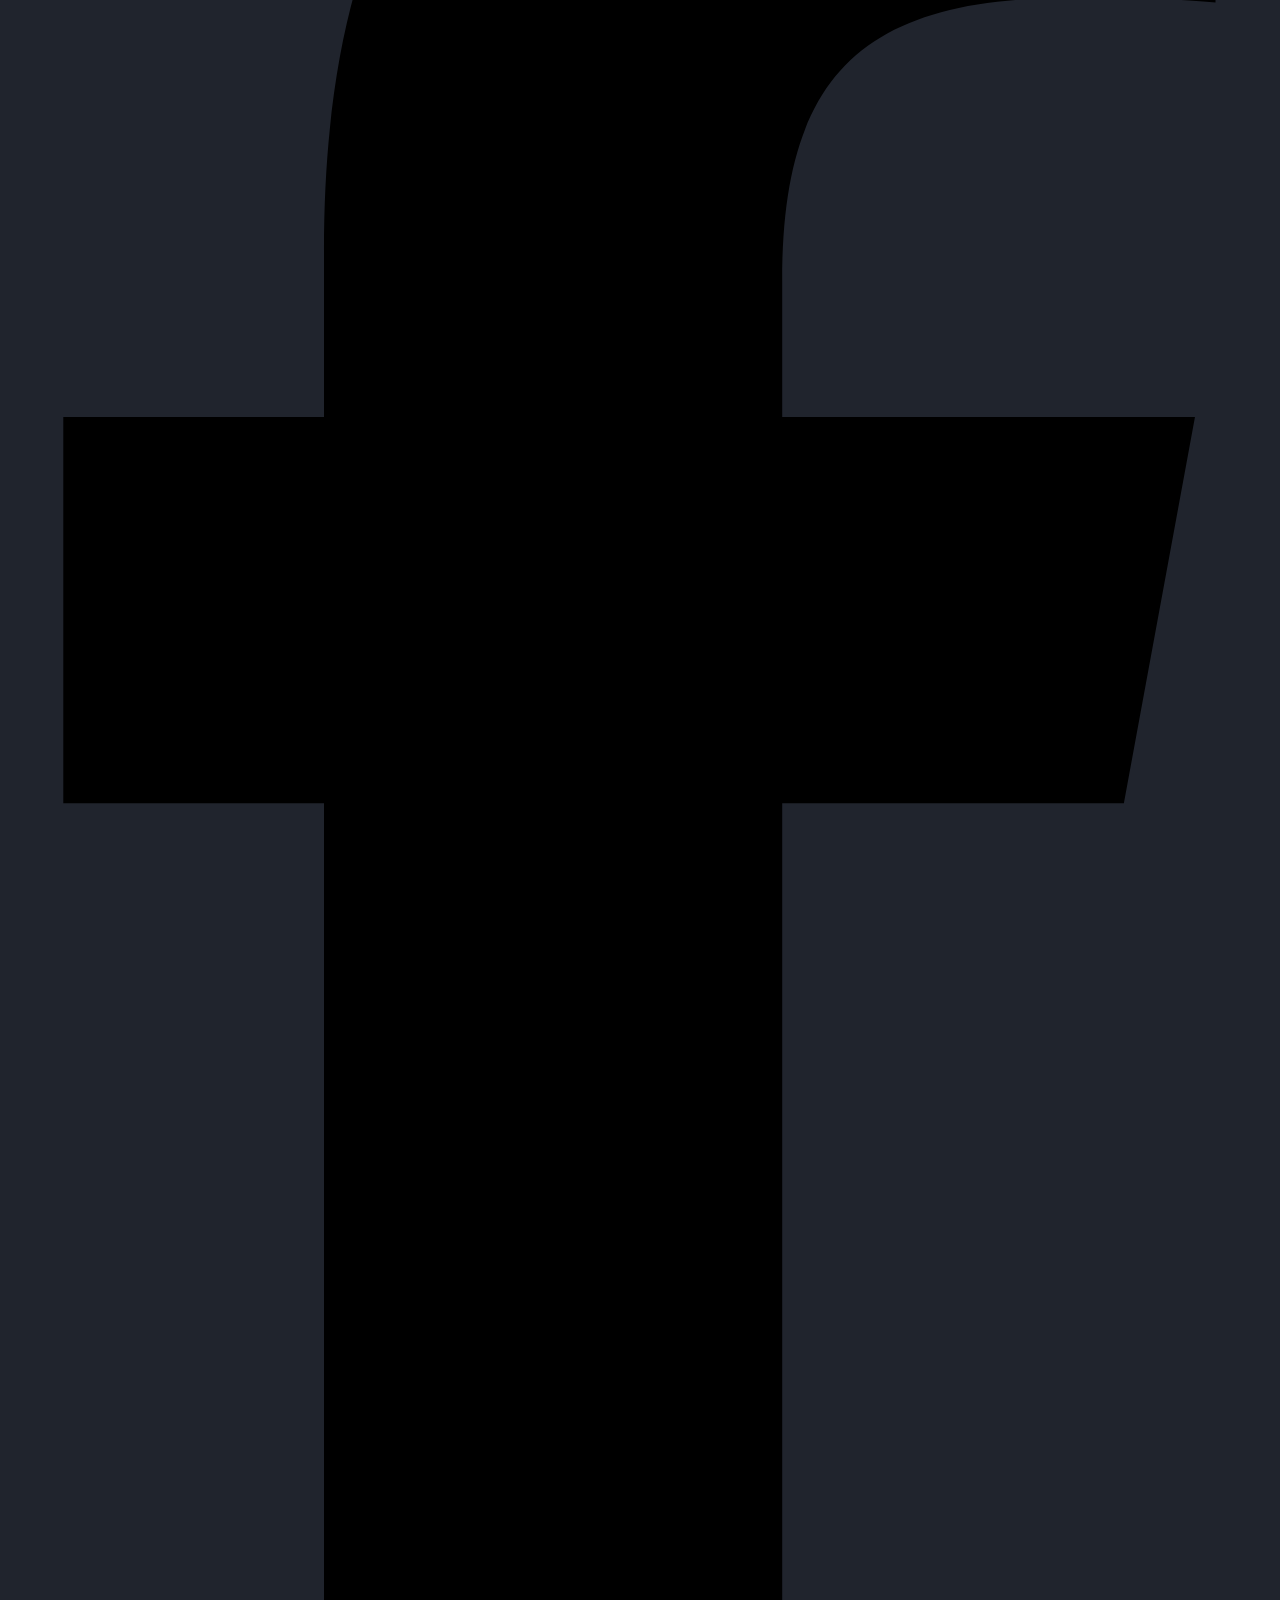
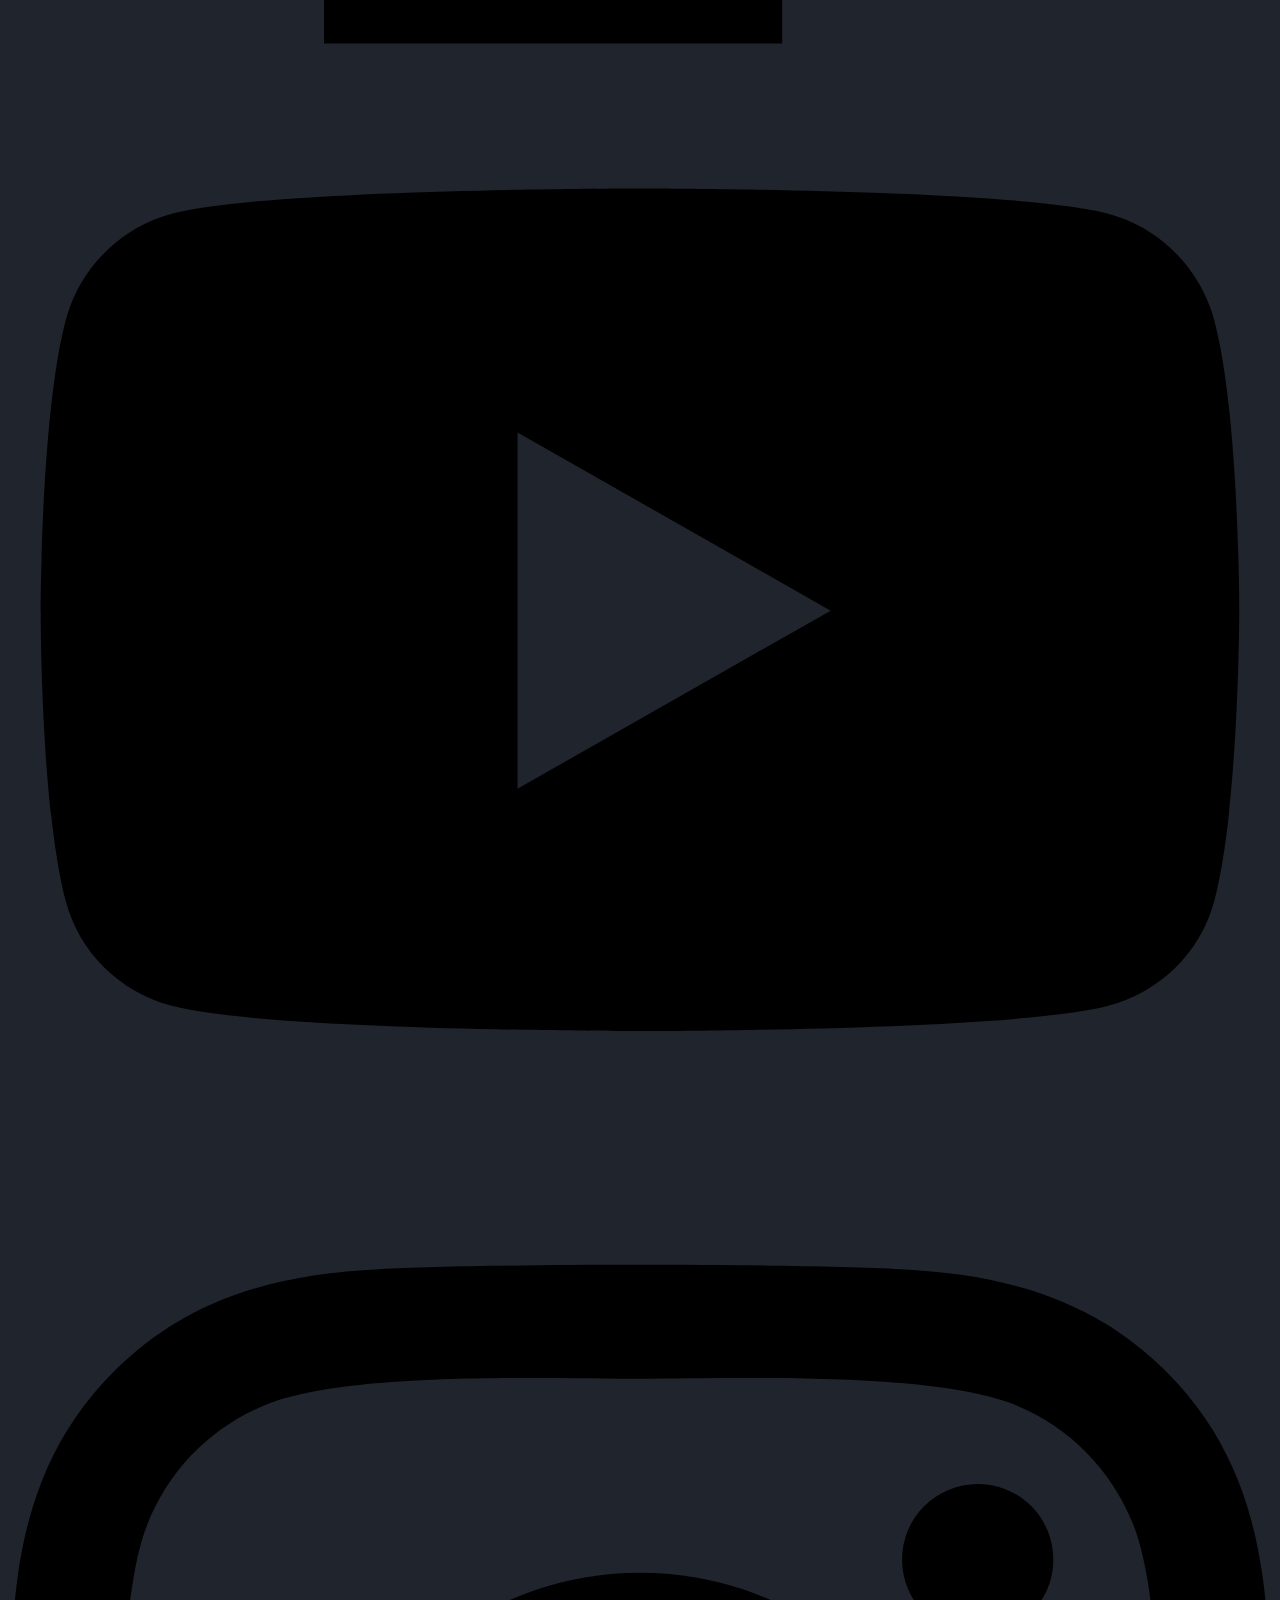
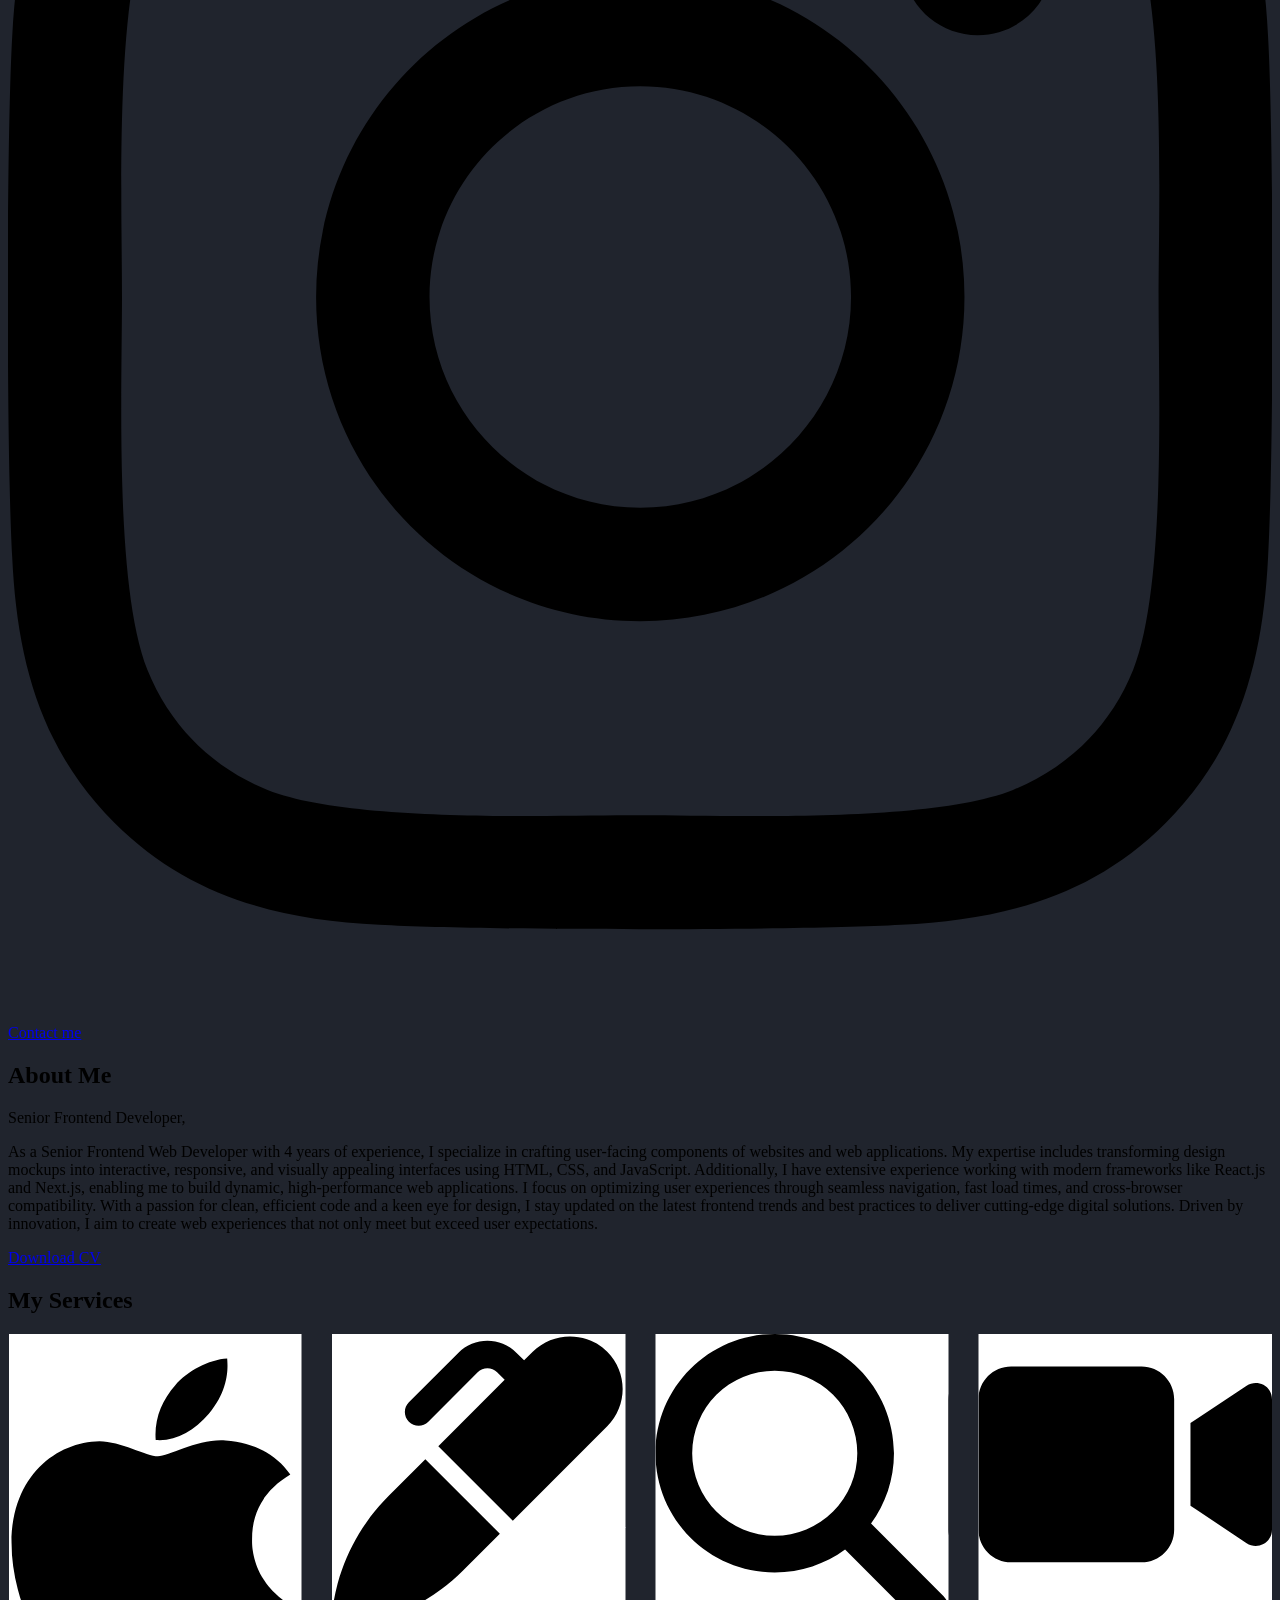
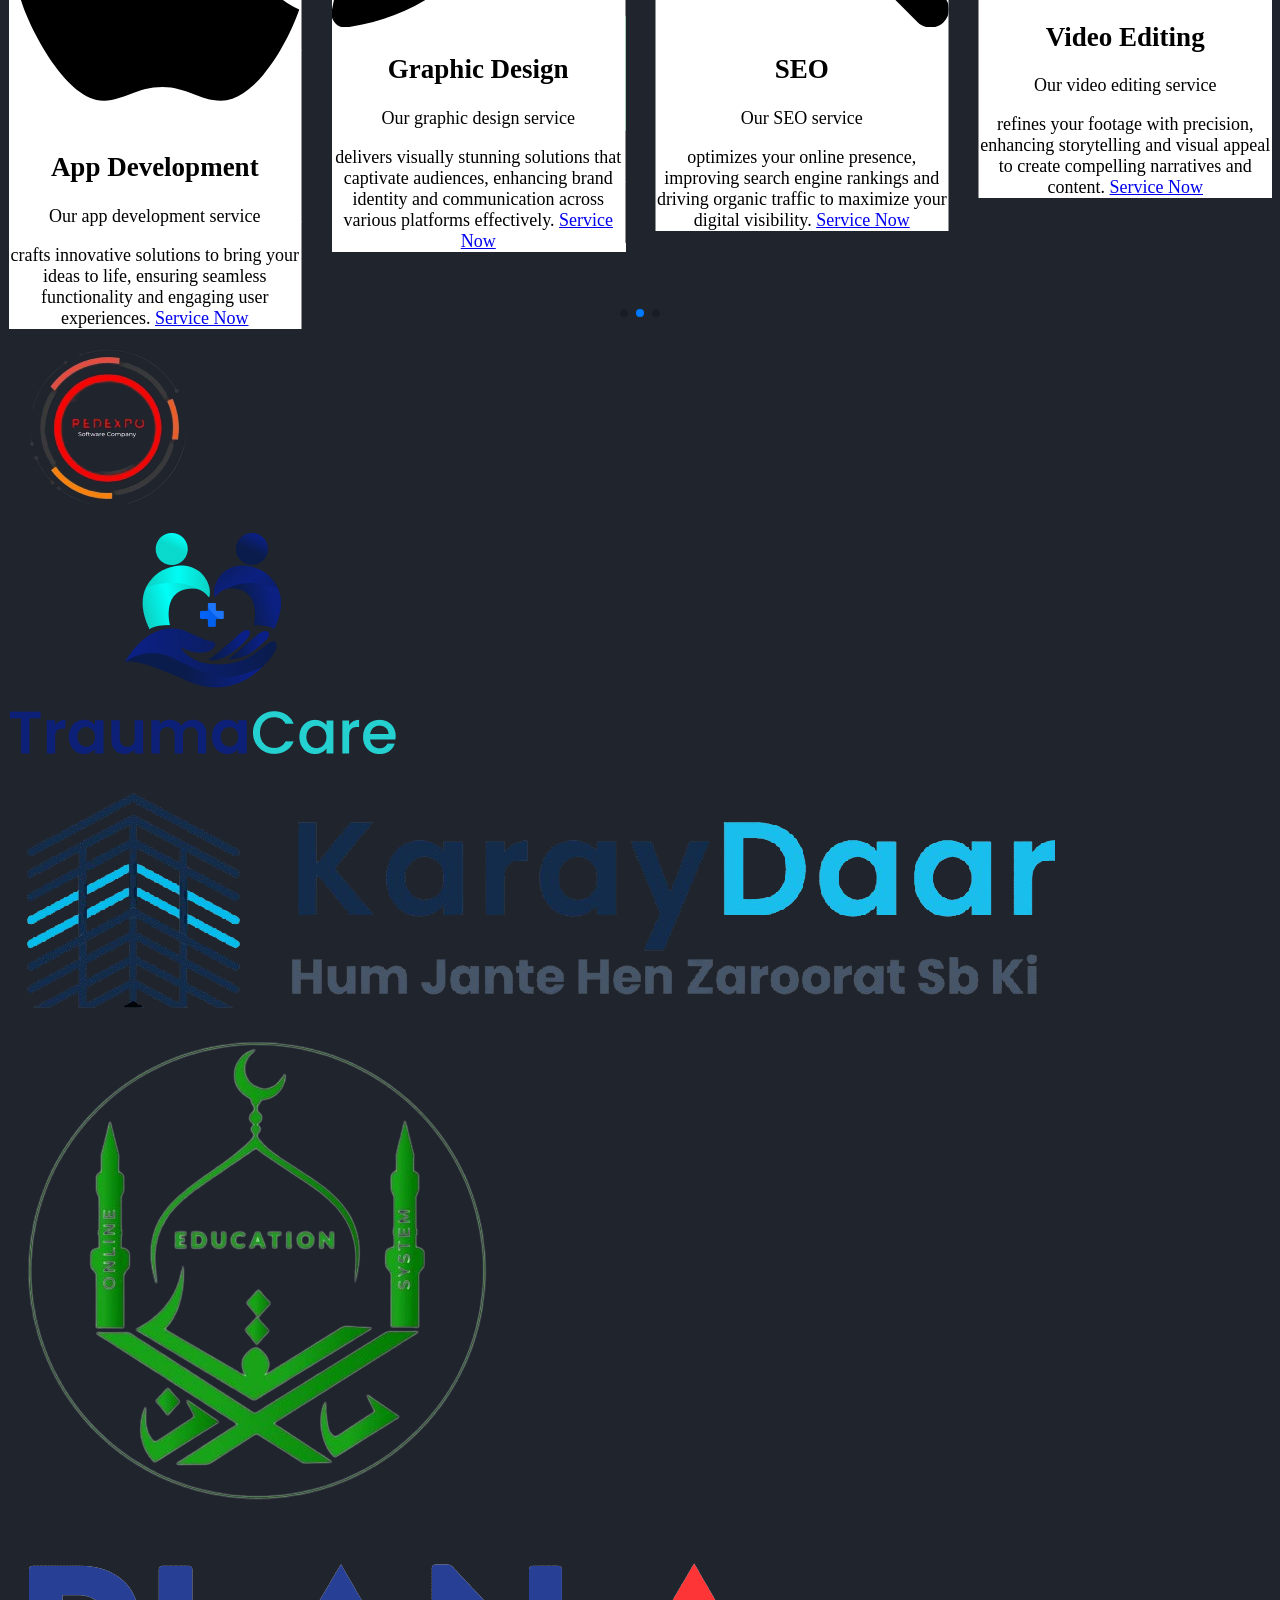
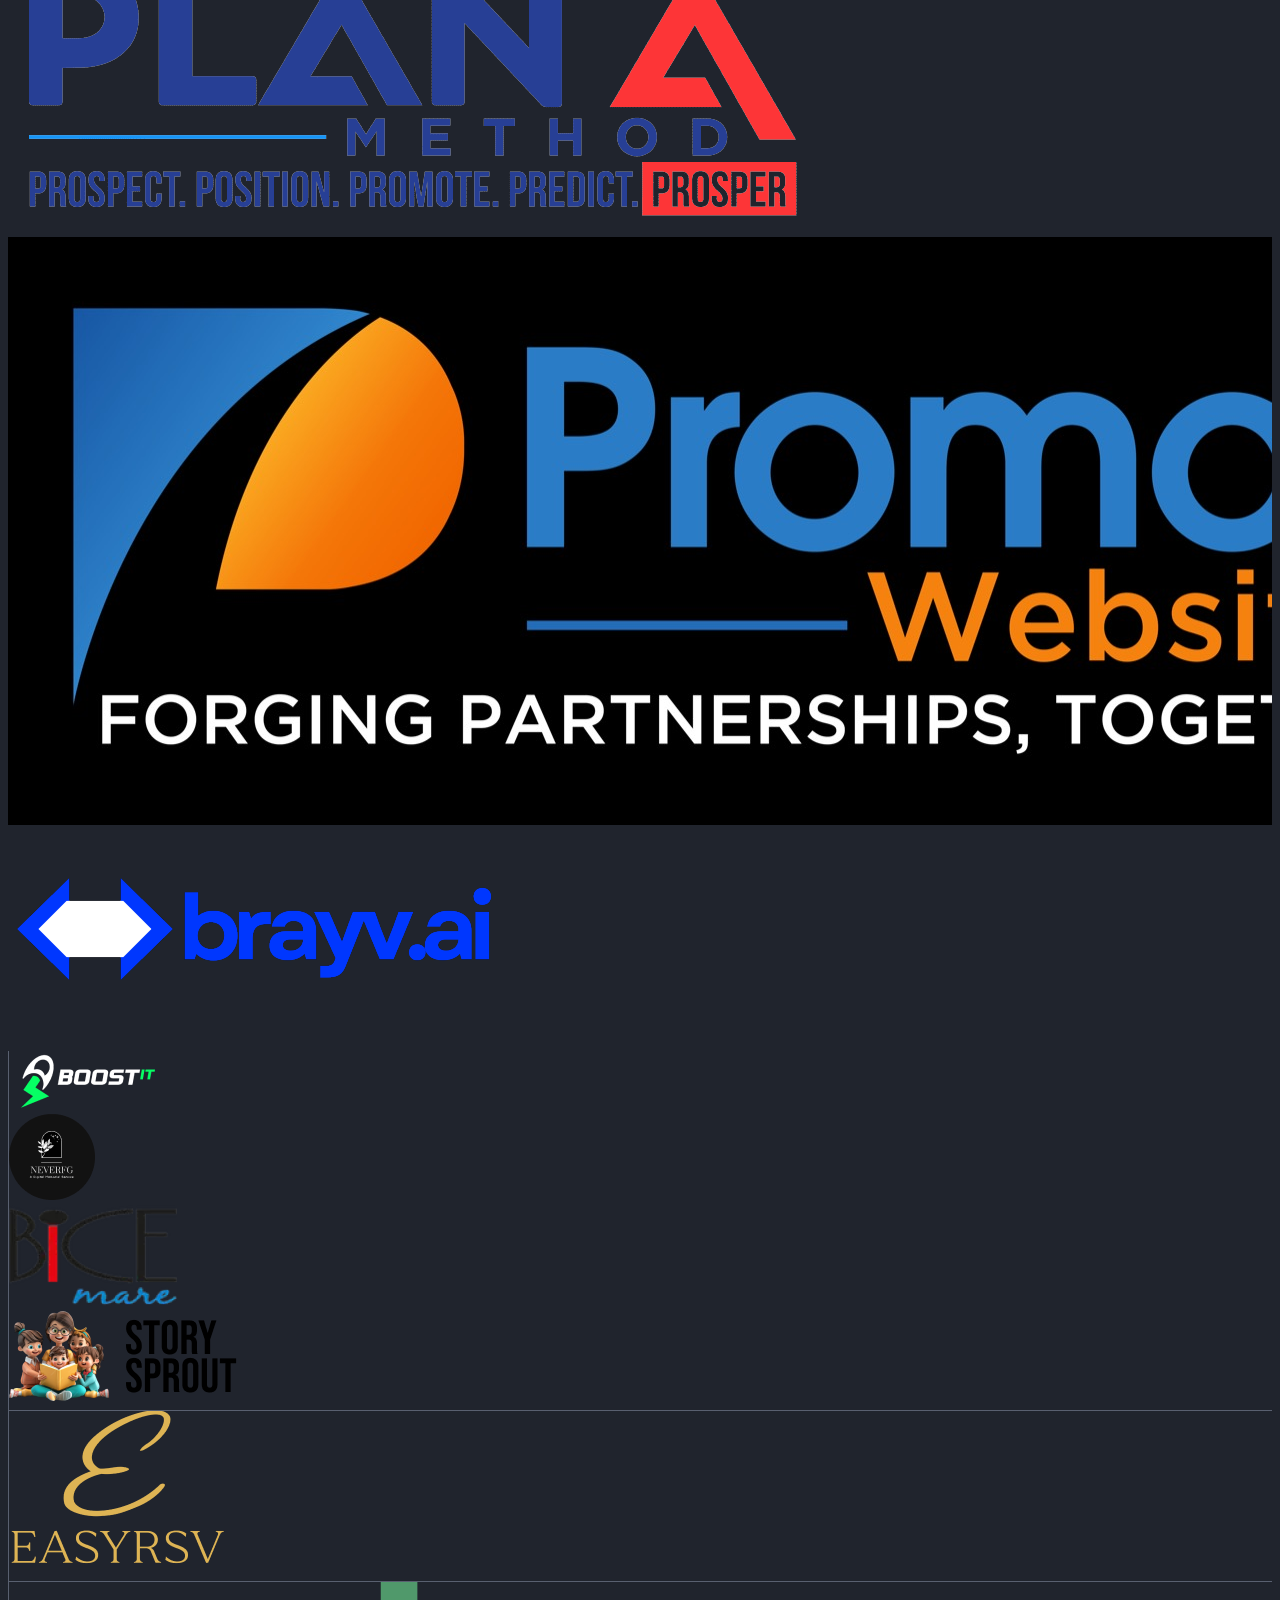
==== commit 0a7751fd: "logo changed" ====
--- a/index.html
+++ b/index.html
@@ -3,7 +3,7 @@
 <head>
     <meta charset="UTF-8">
     <meta name="viewport" content="width=device-width, initial-scale=1.0">
-    <link rel="icon" href="/images/WhatsApp_Image_2024-04-25_at_00.48.21-removebg-preview.png">
+    <link rel="icon" href="/images/cropped_image (2).png">
     <script src="https://cdn.tailwindcss.com"></script>
     <link rel="stylesheet" href="https://cdn.jsdelivr.net/npm/swiper@11/swiper-bundle.min.css" />
     <link rel="stylesheet" href="/style.css">
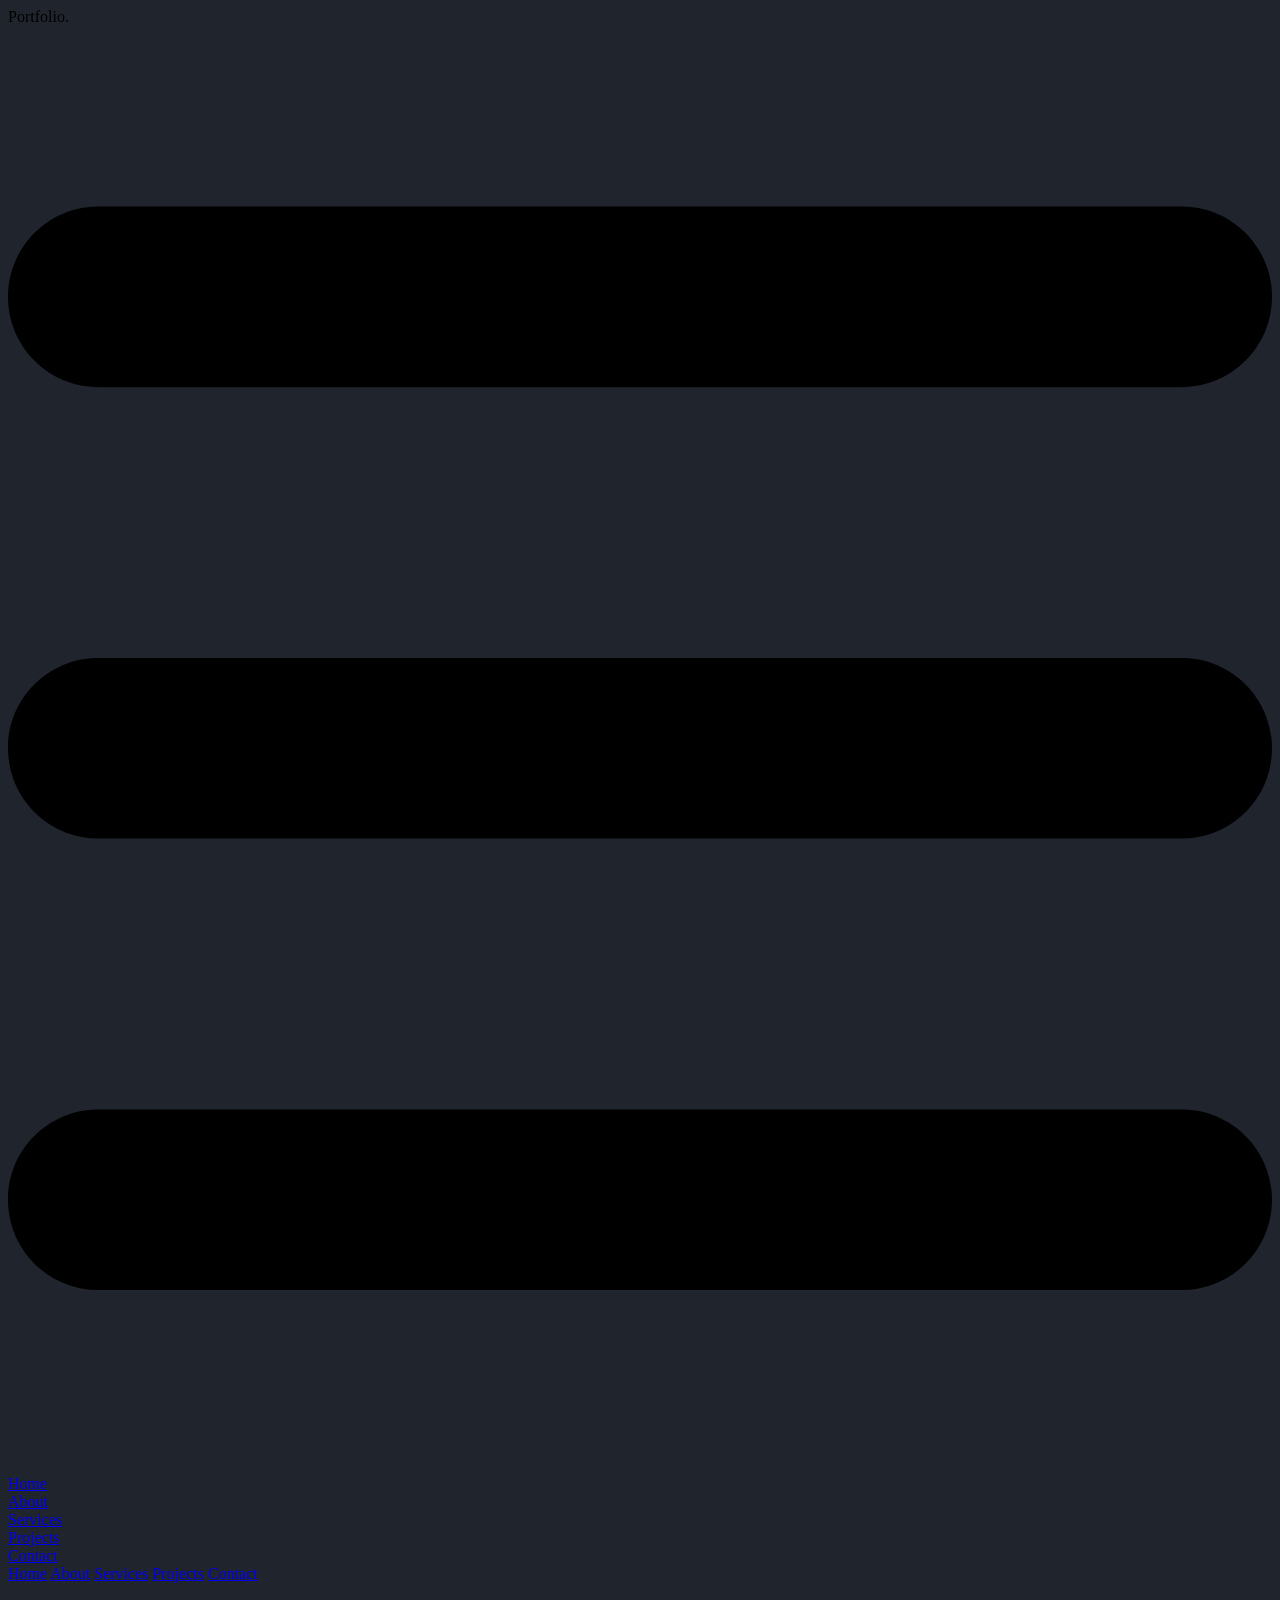
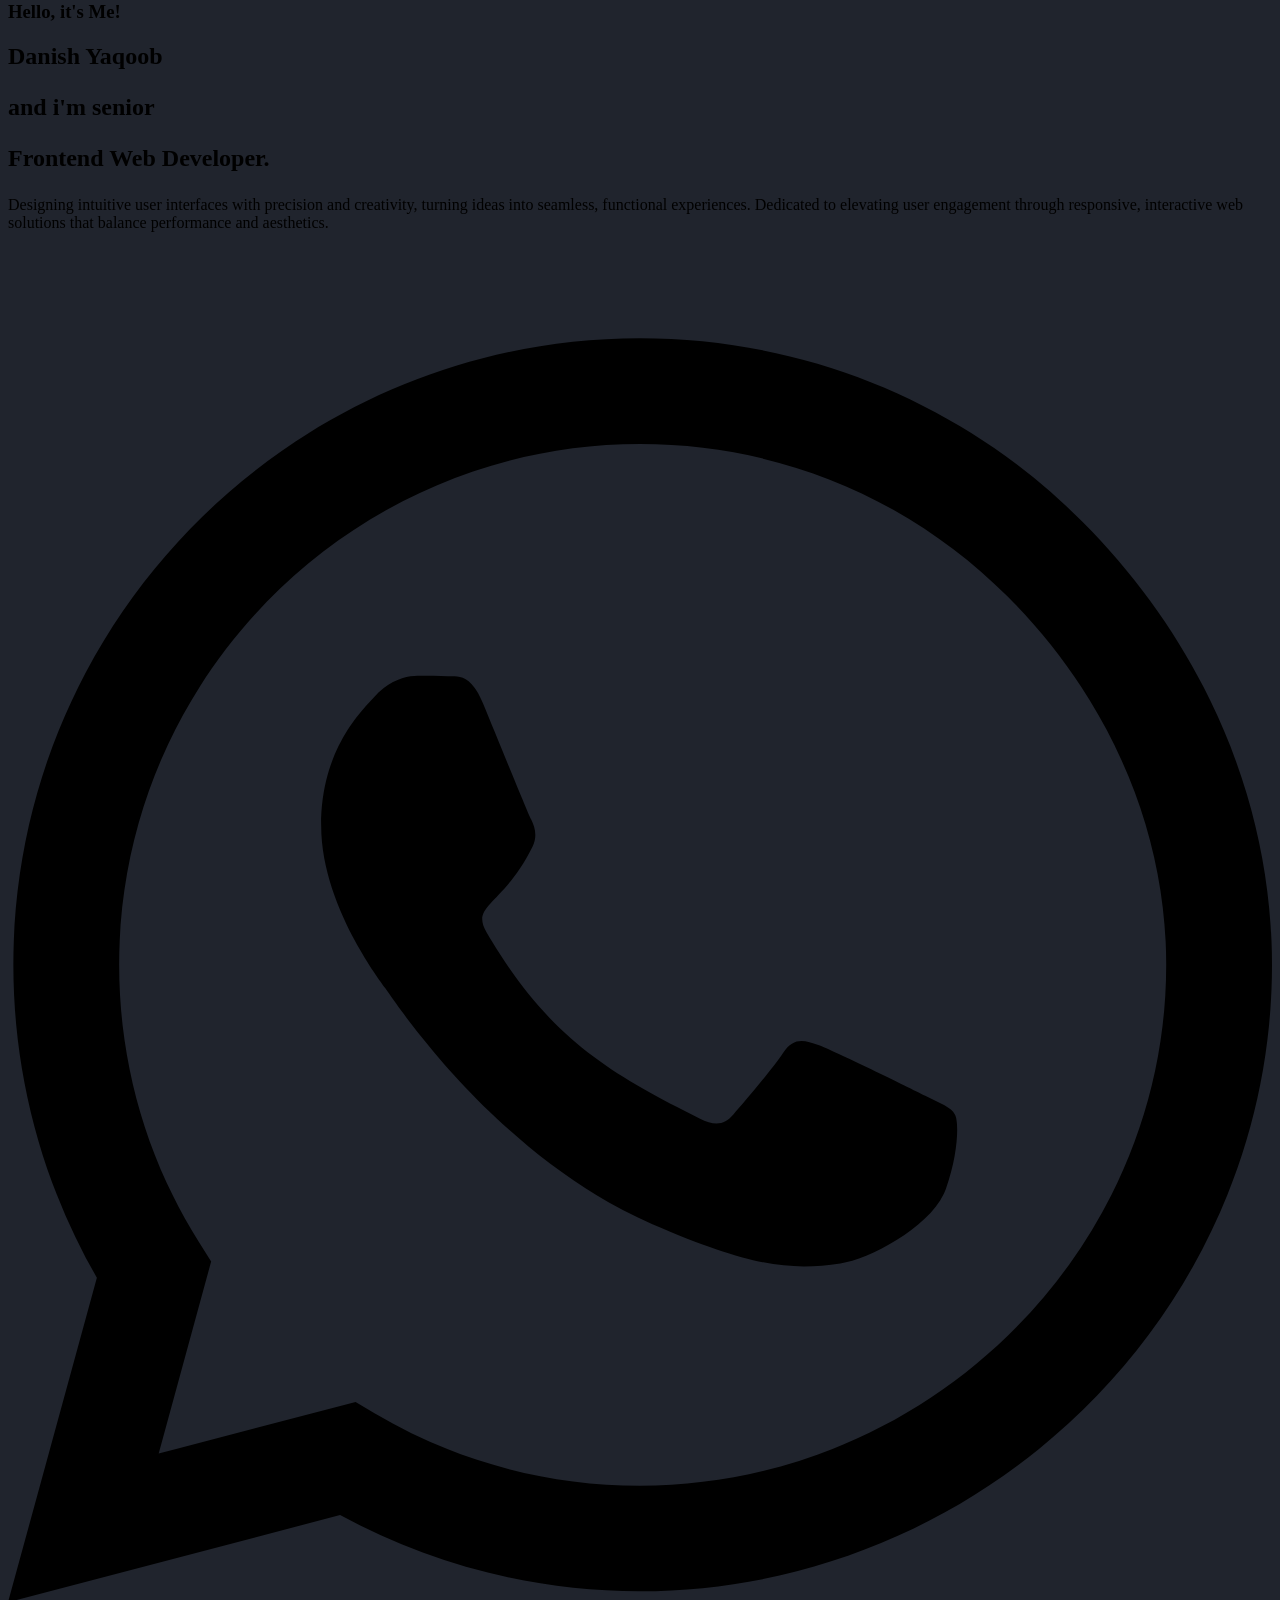
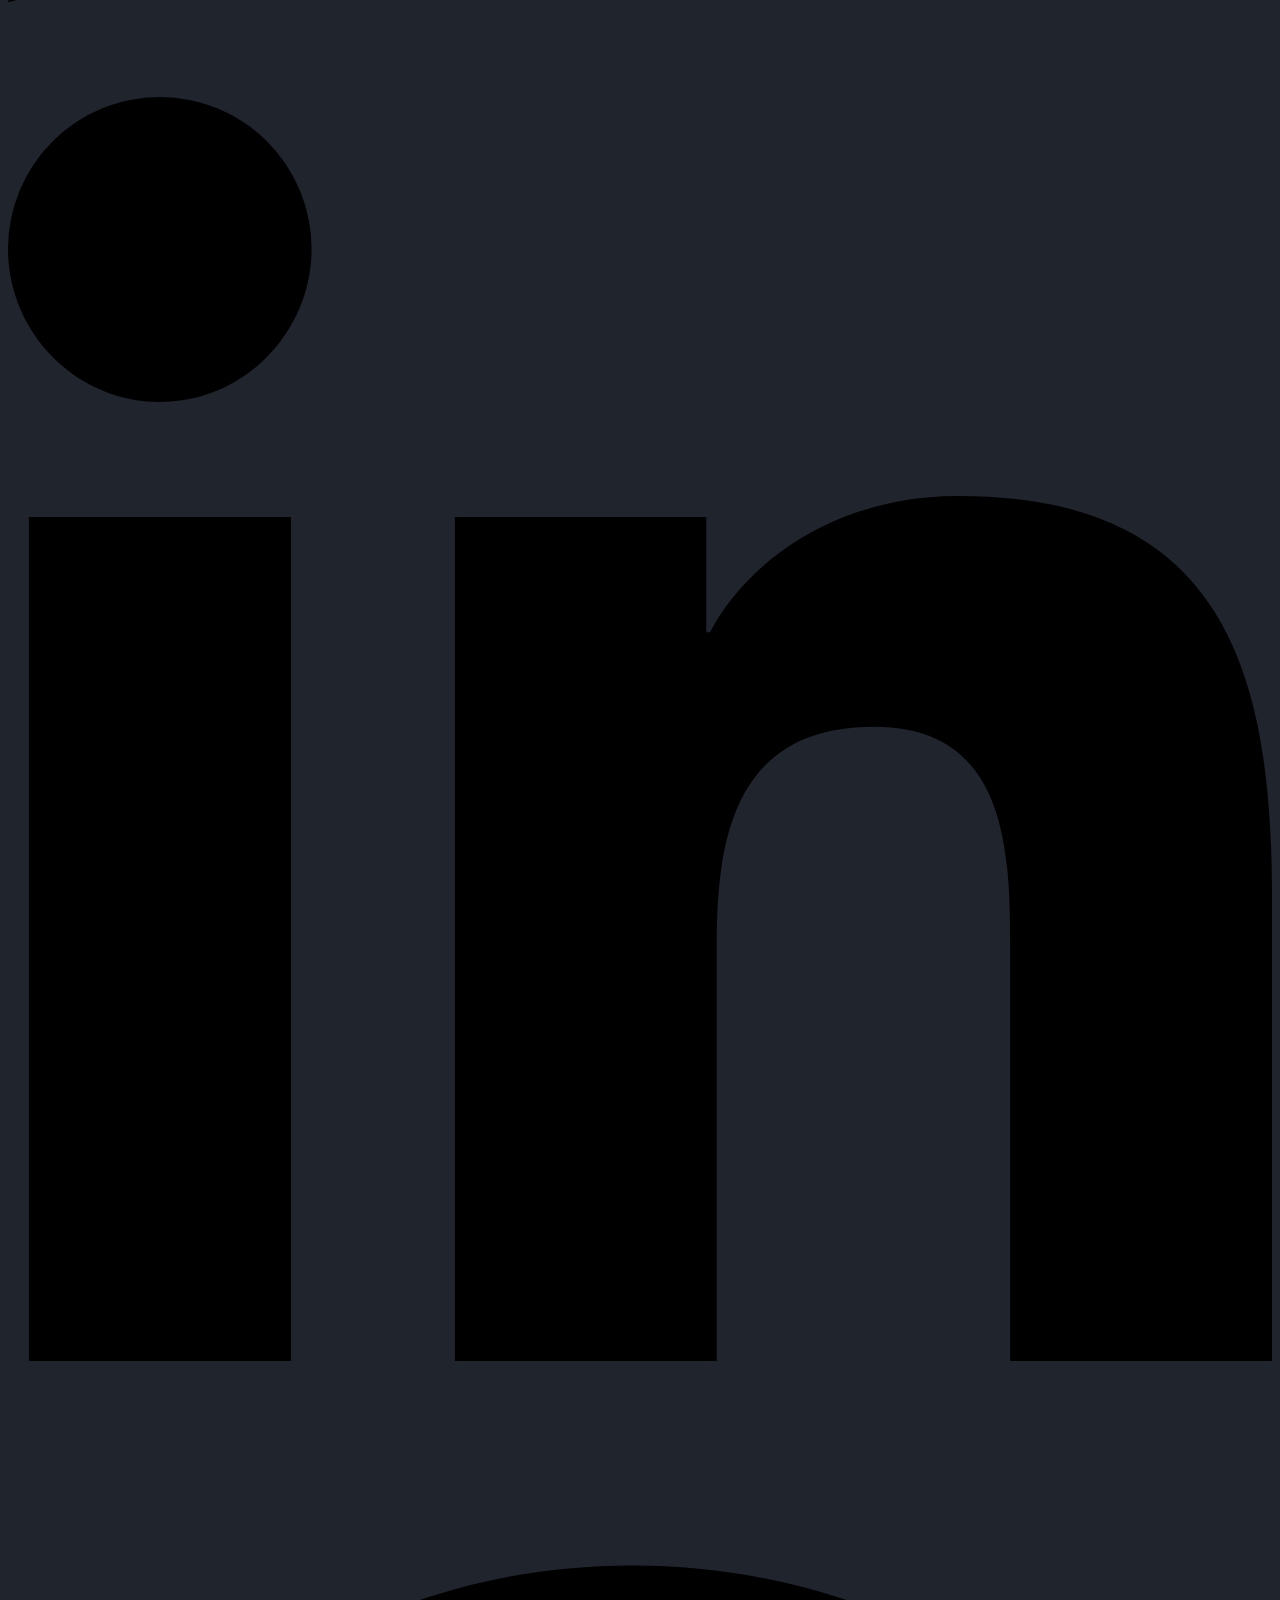
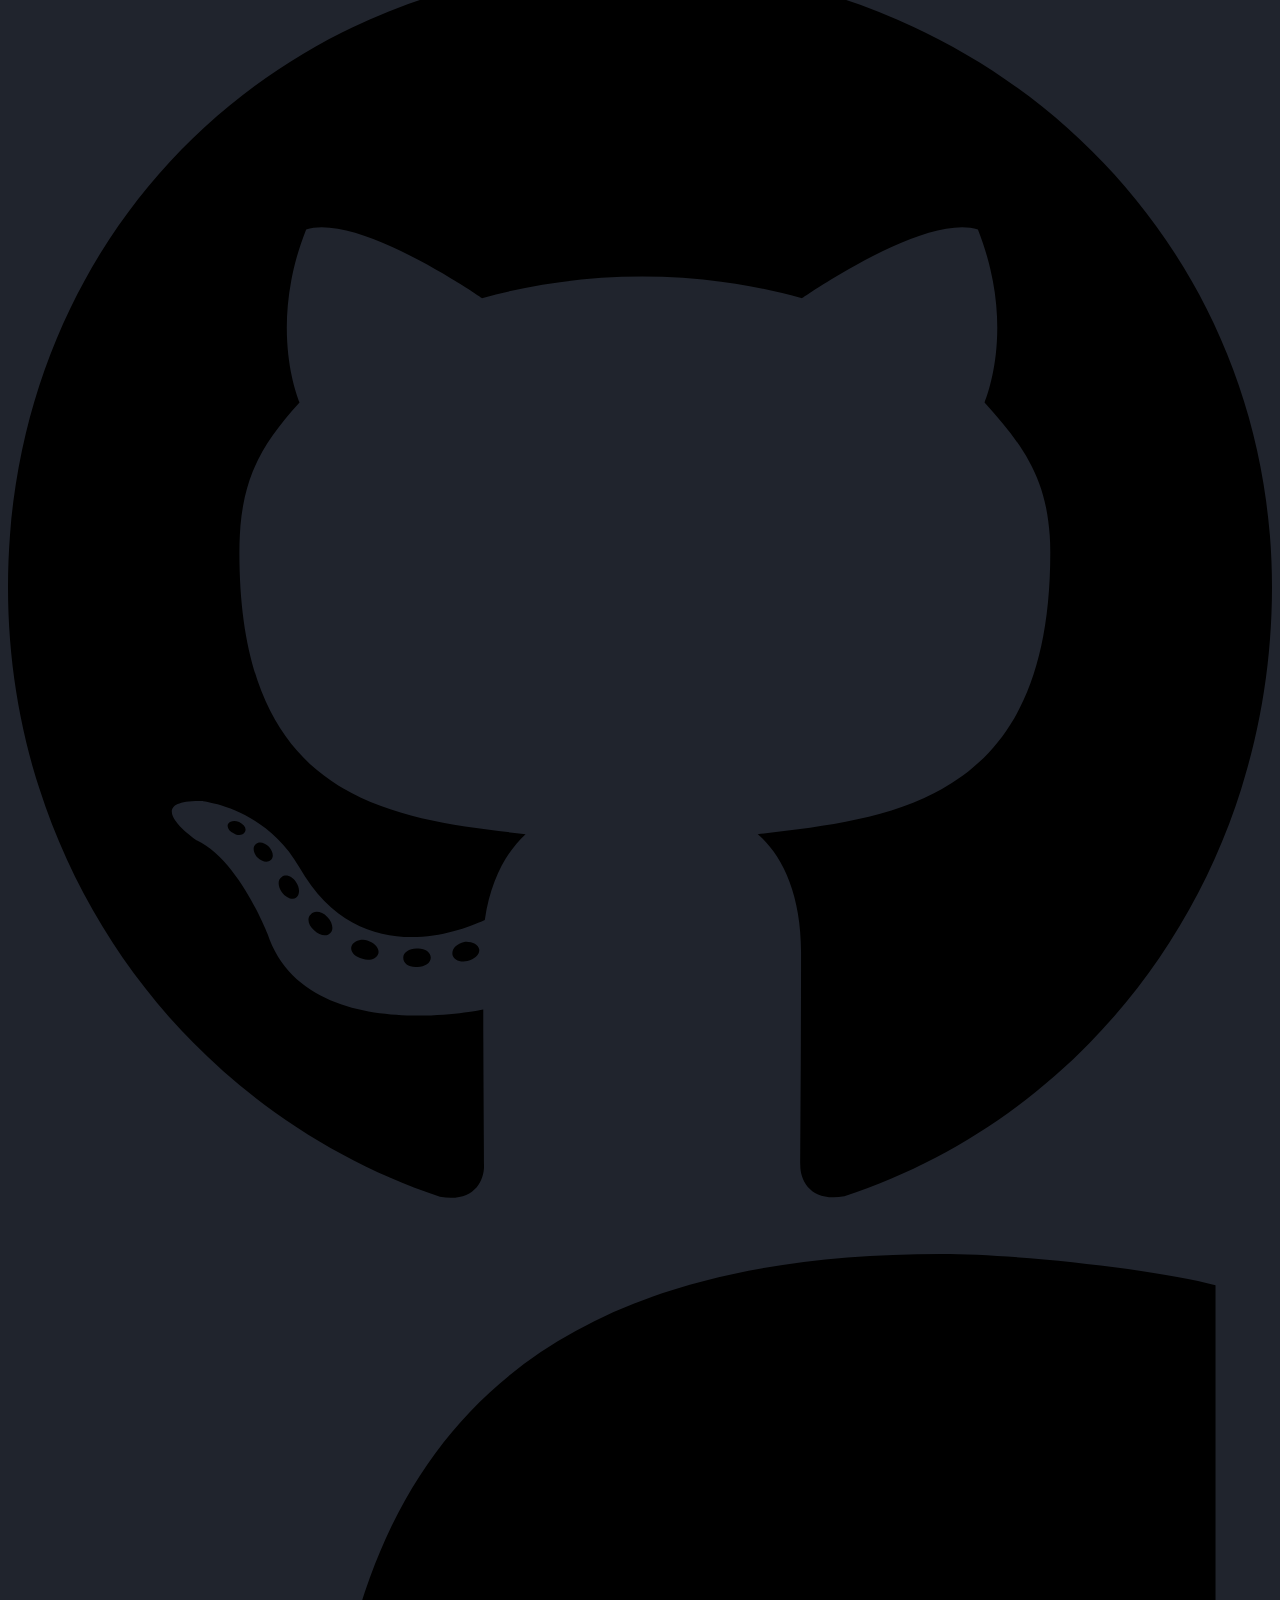
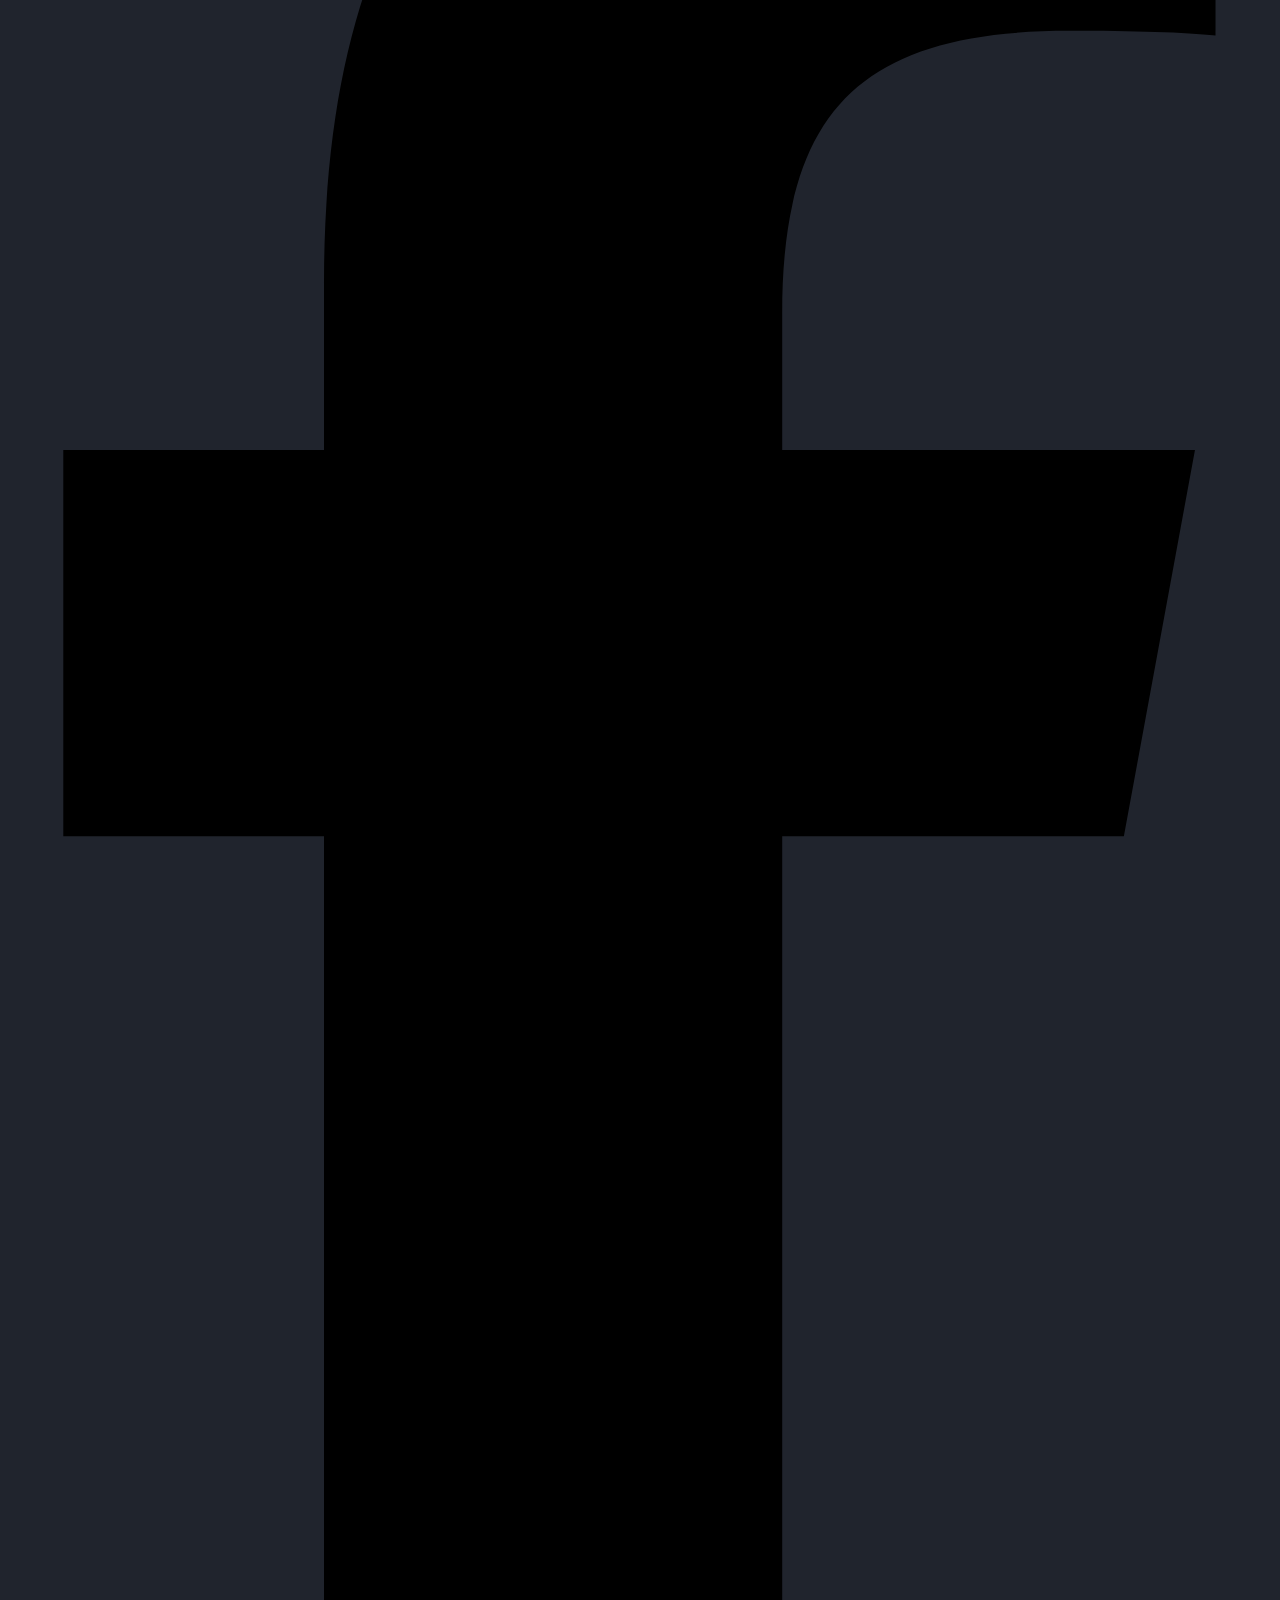
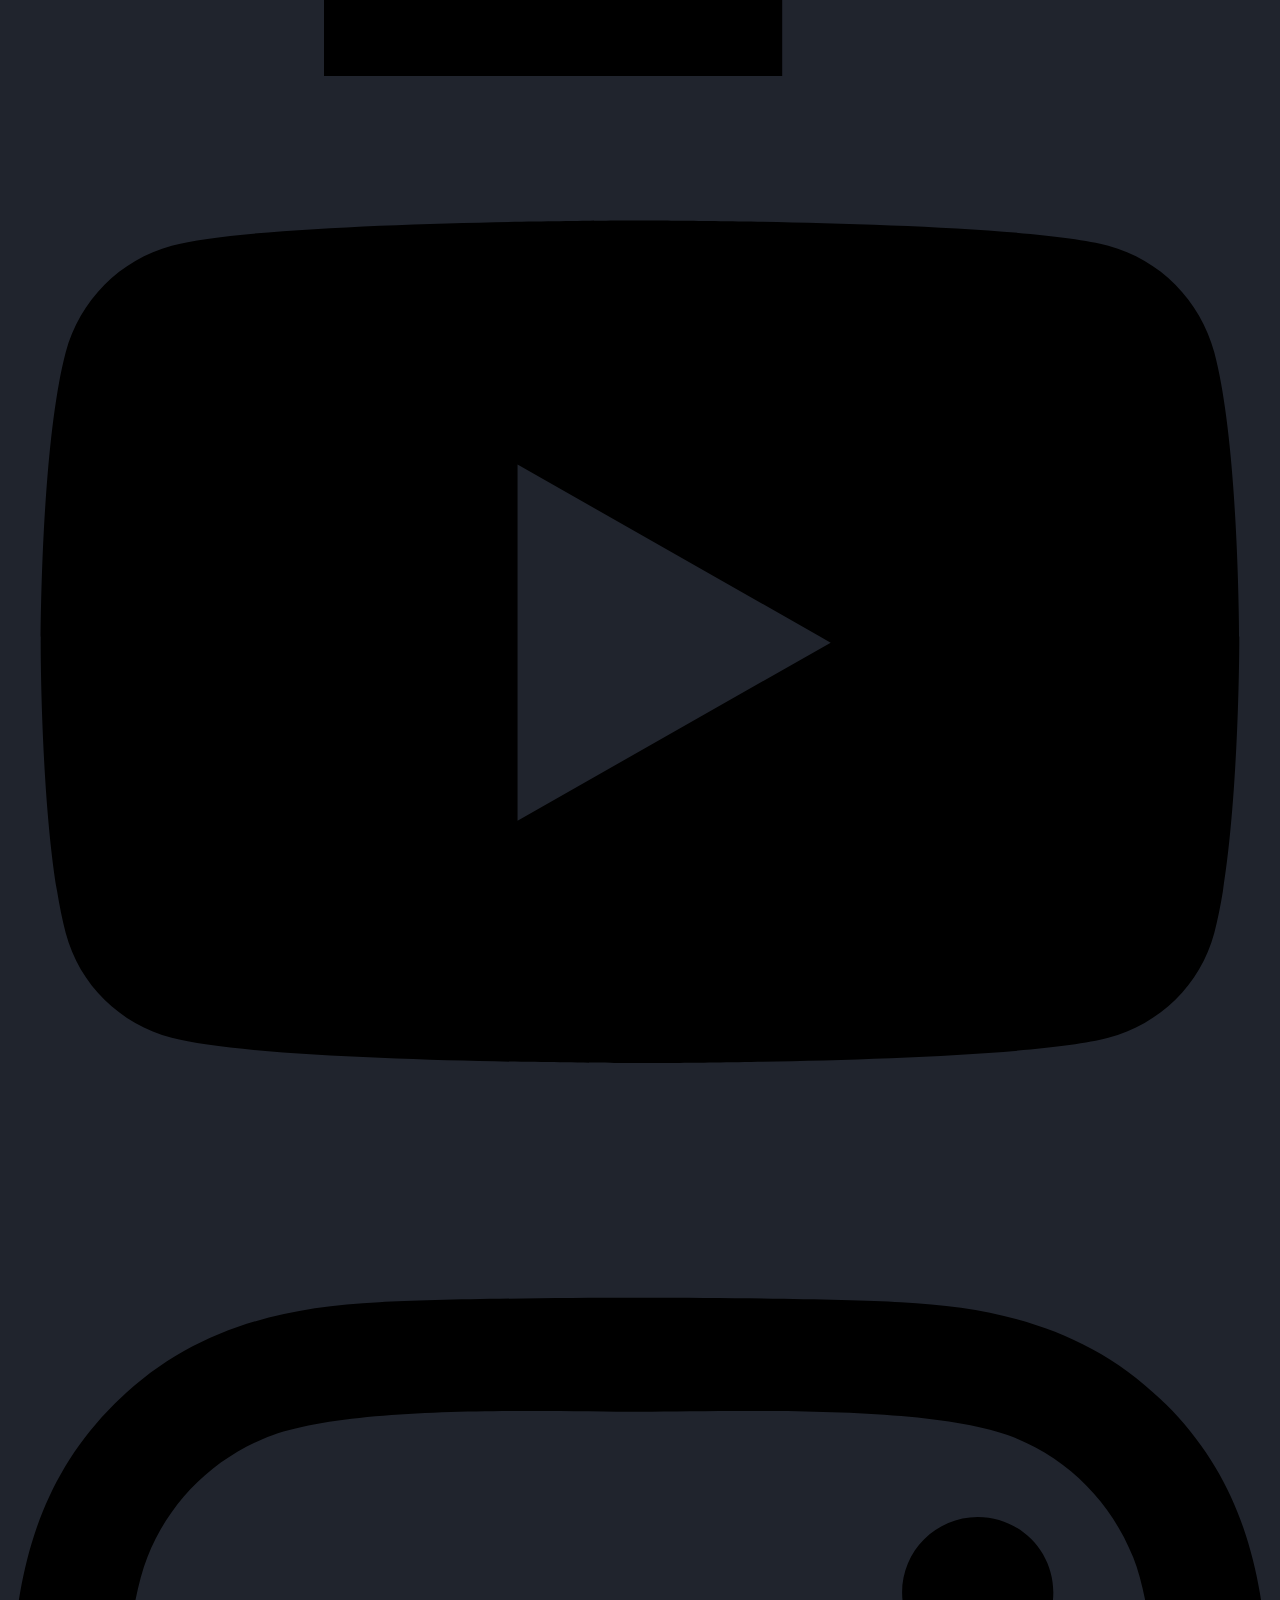
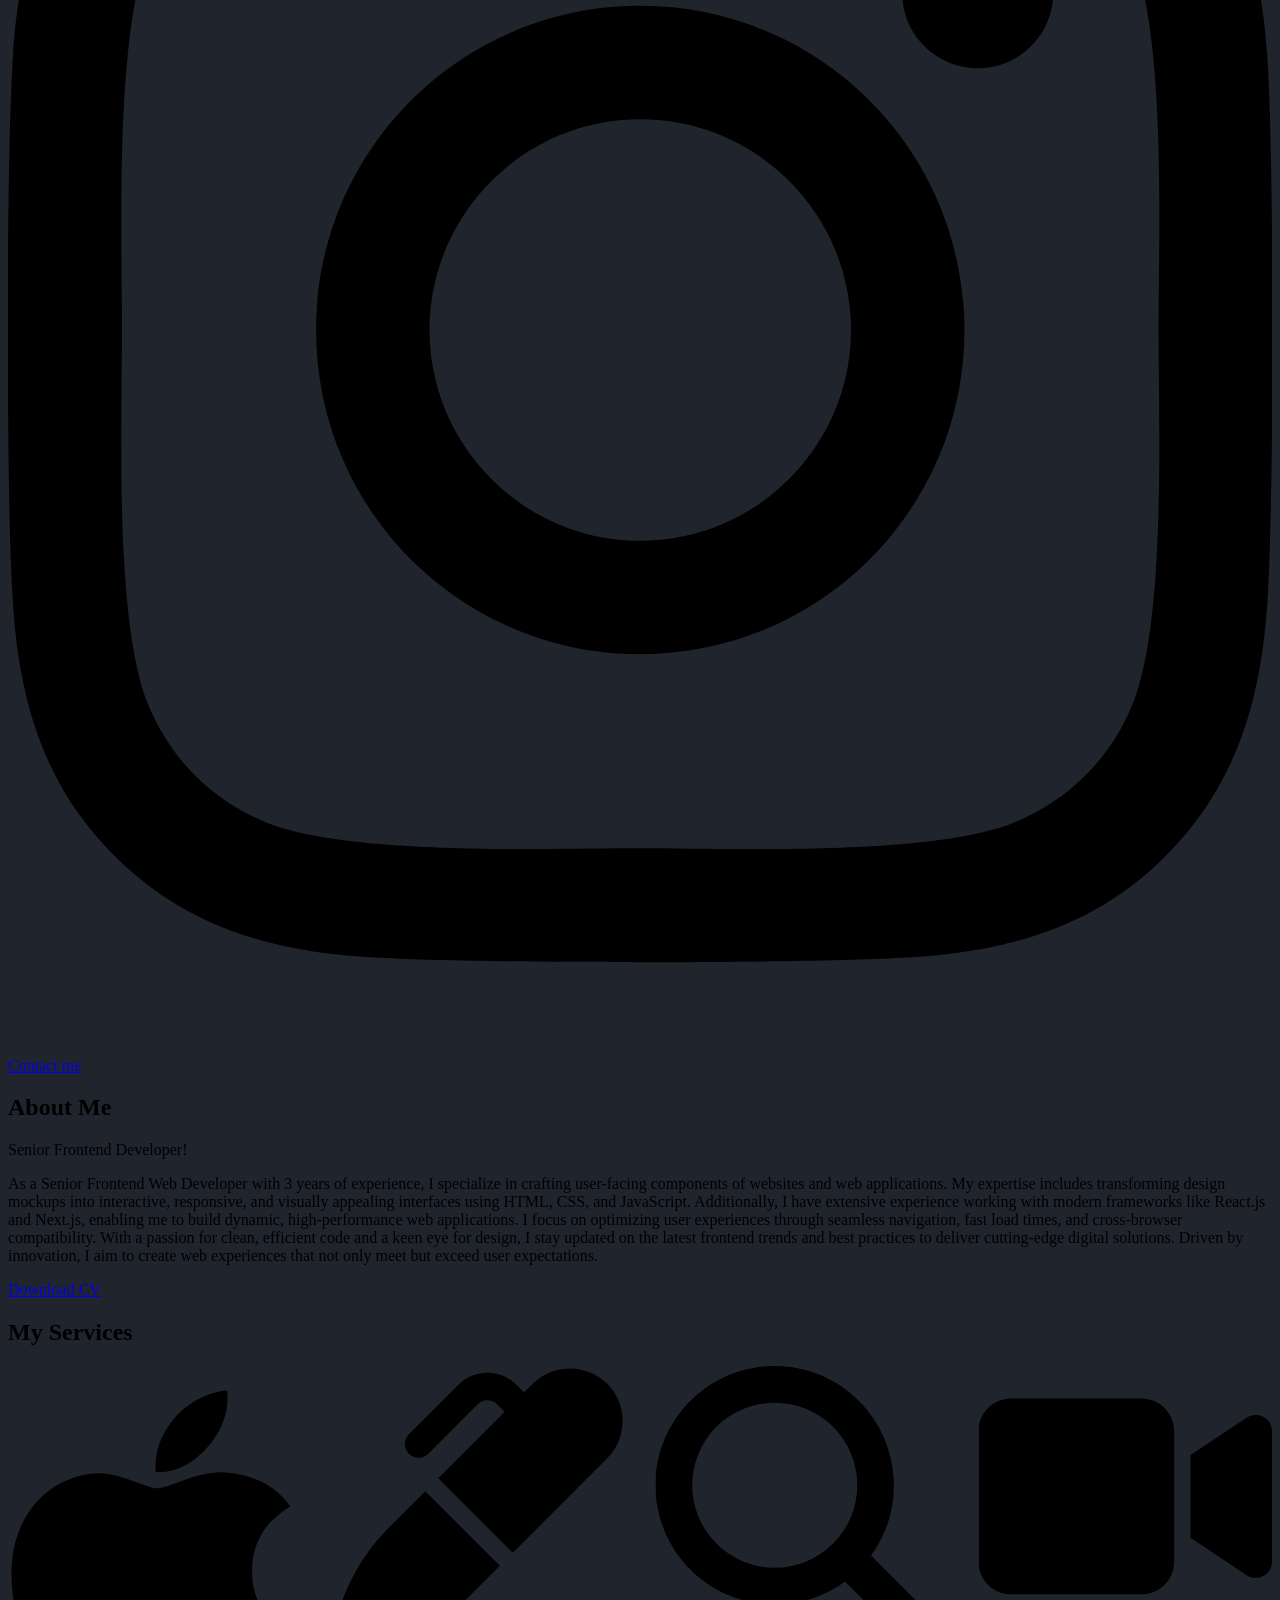
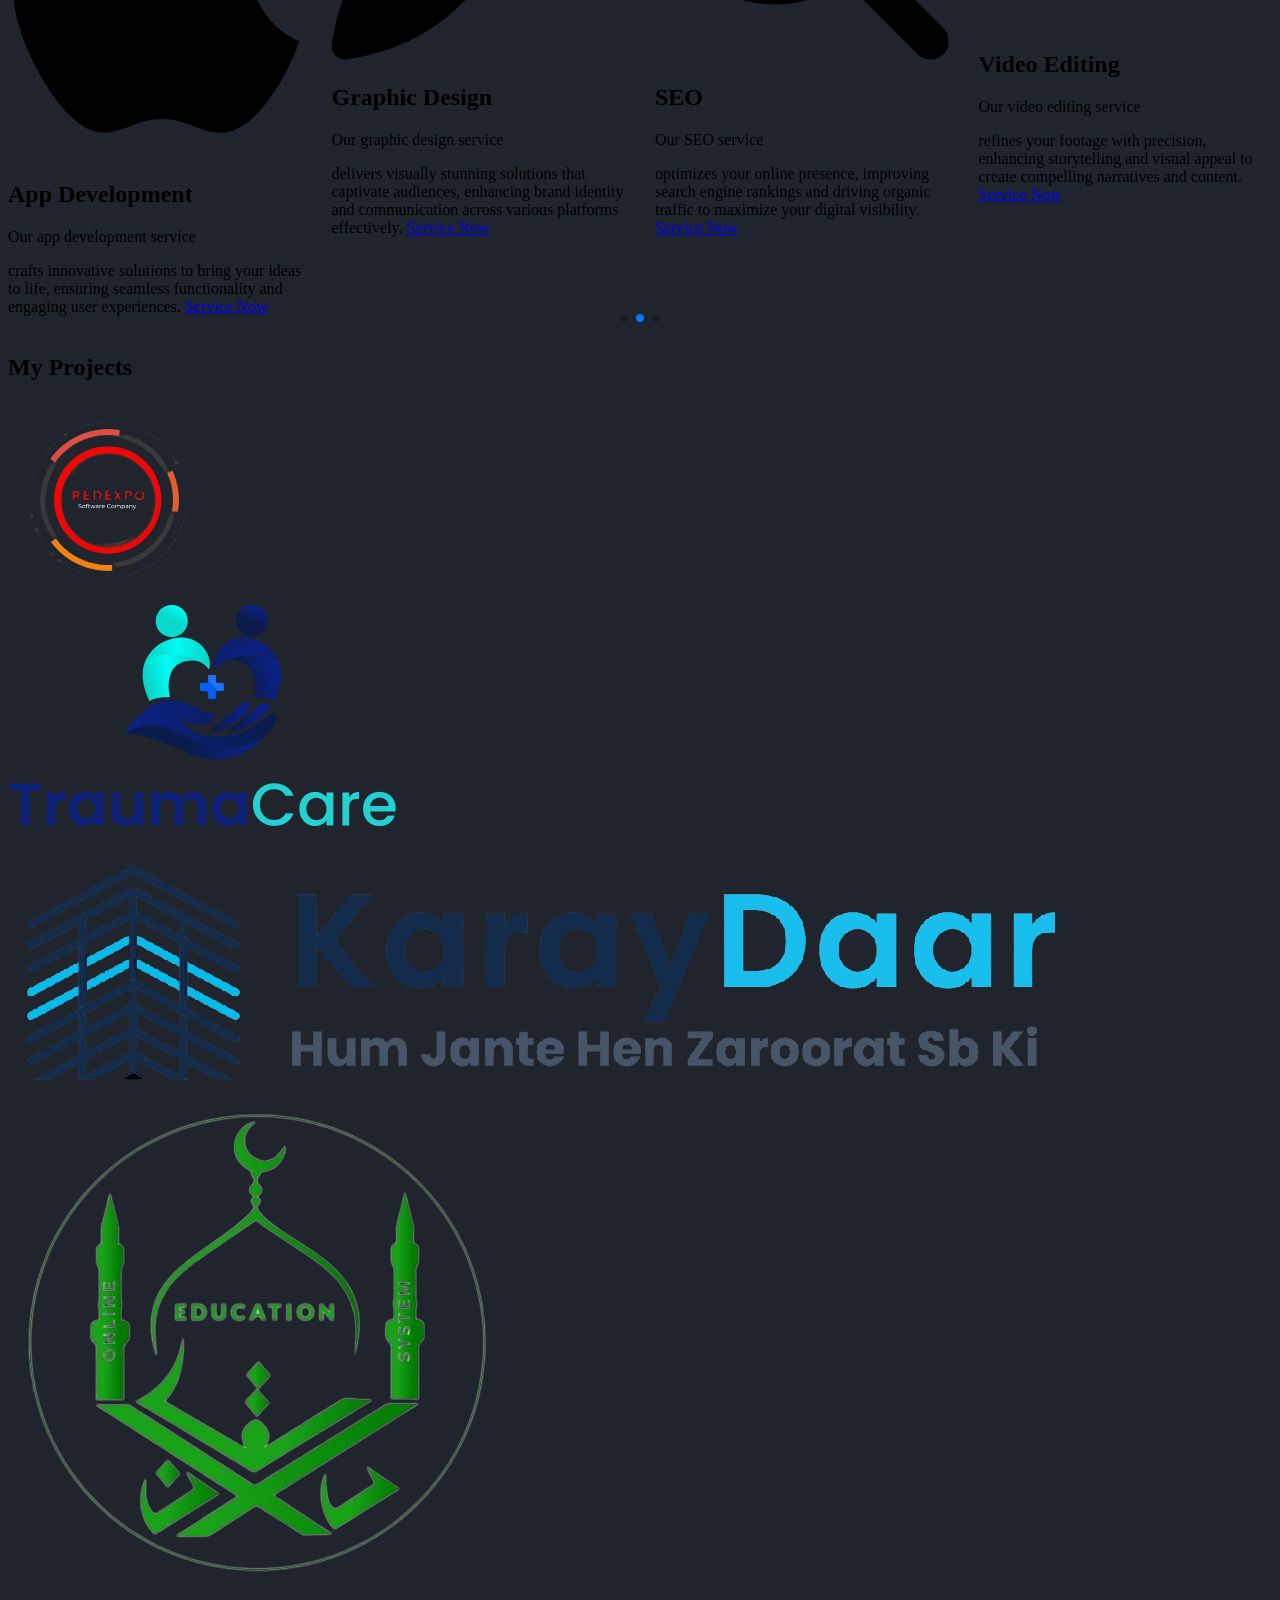
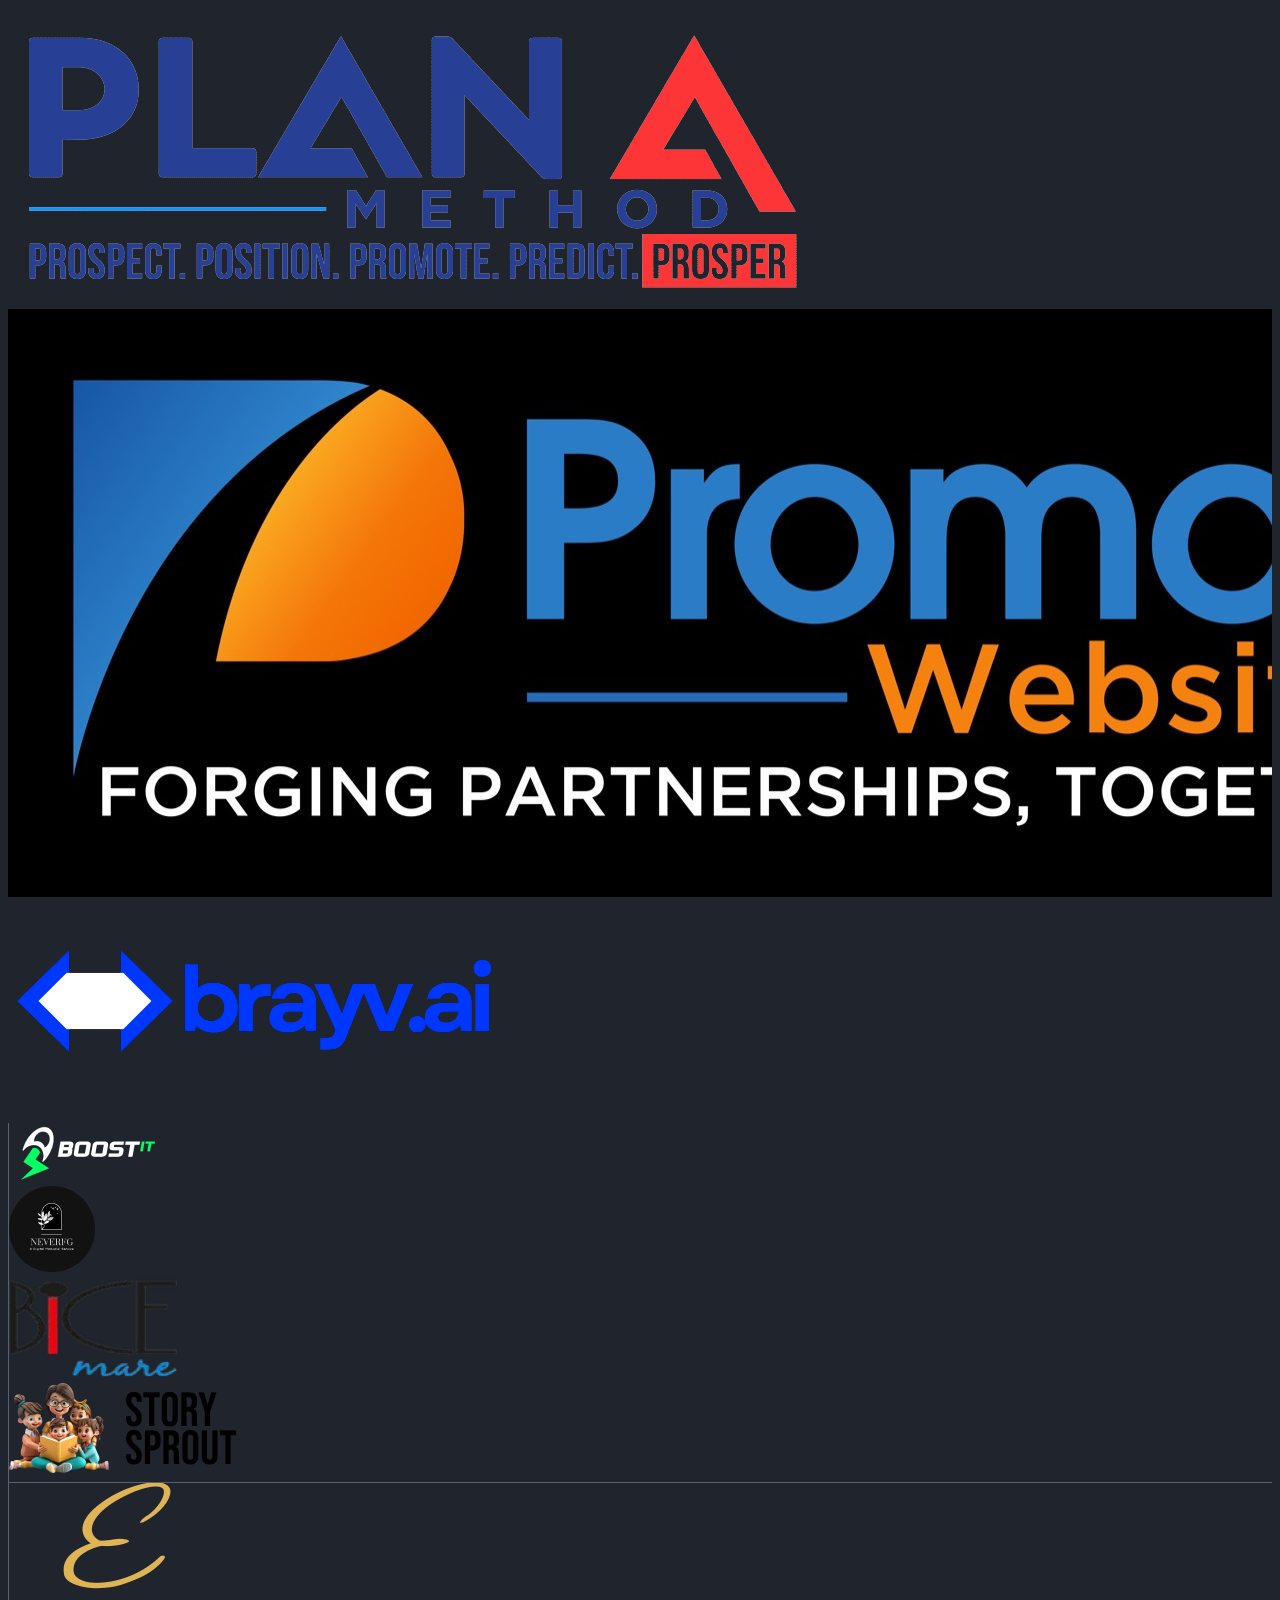
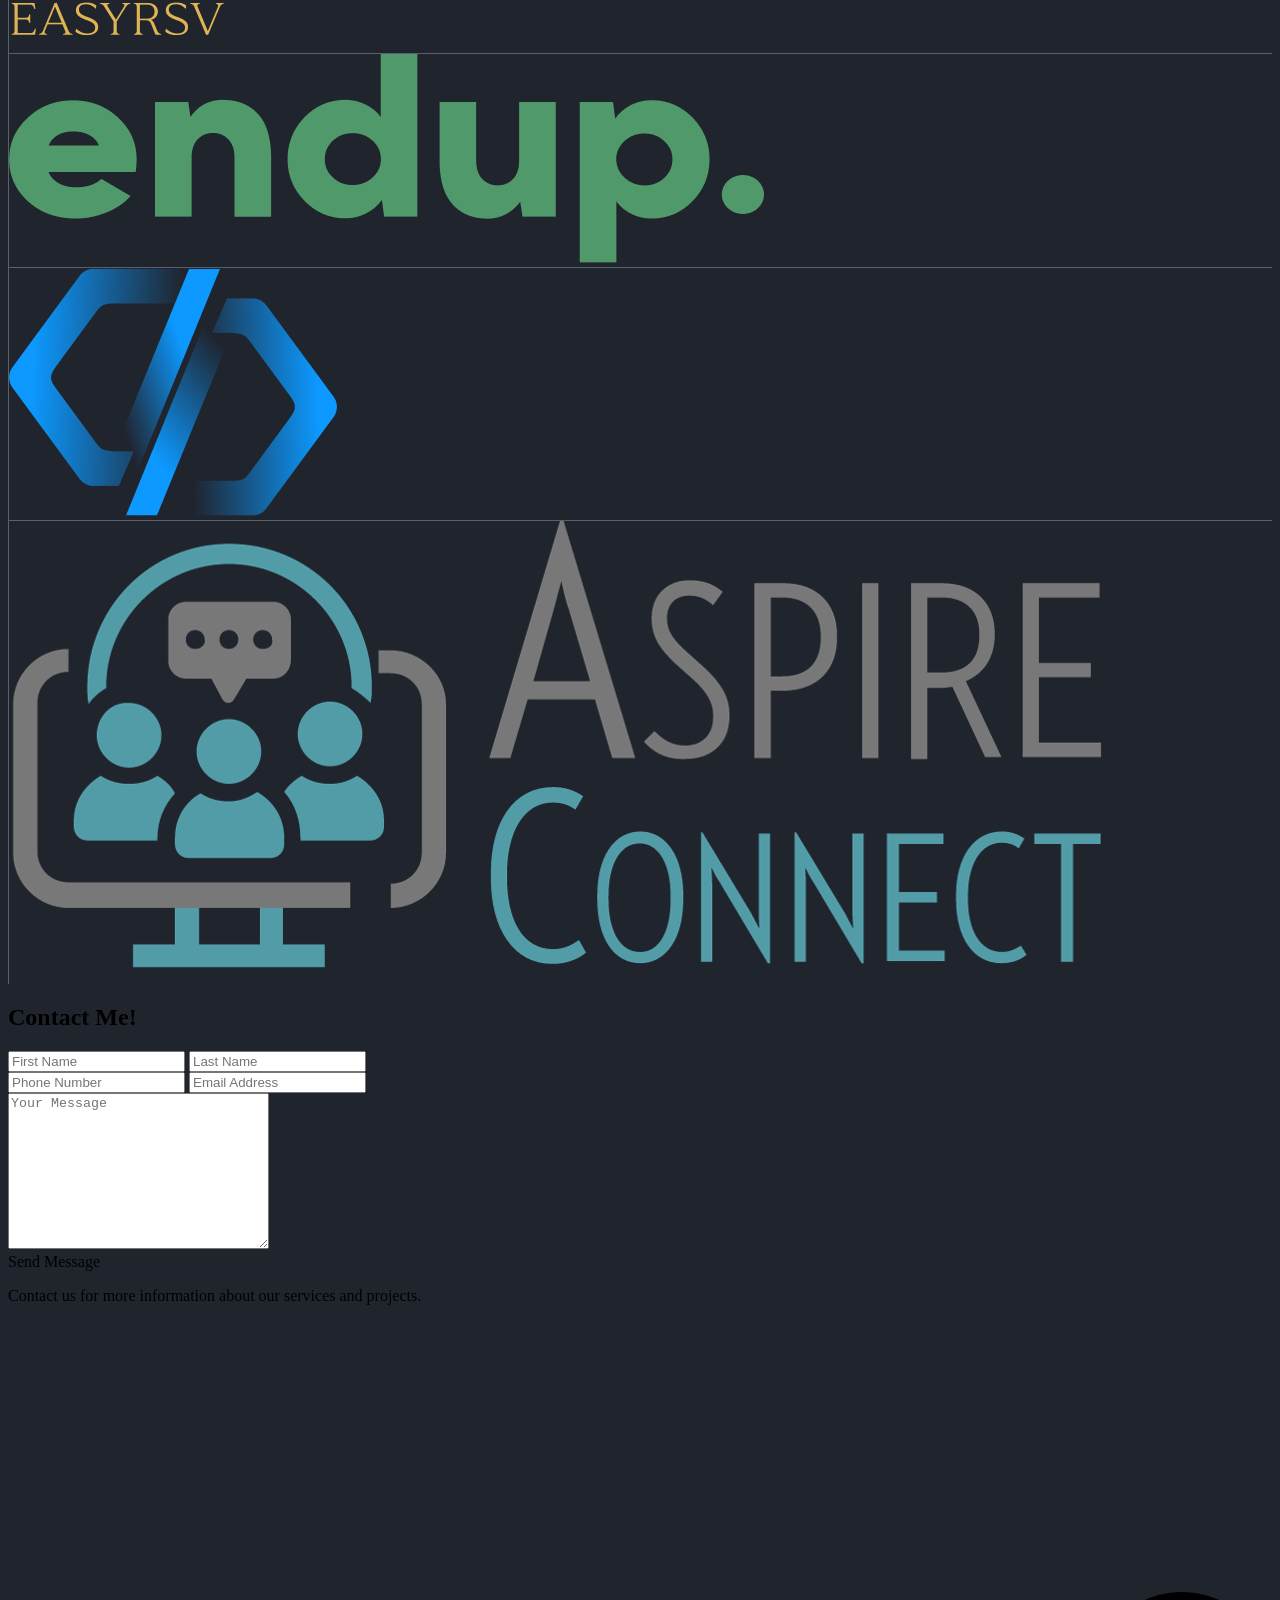
==== commit dd8f43f7: "initial commit" ====
--- a/index.html
+++ b/index.html
@@ -10,365 +10,332 @@
     <title>Danish Yaqoob | Portfolio</title>
 </head>
 <body>
-      <div class="rounded-lg bg-white max-w-[420px] w-full p-3 fixed -top-[50%] left-[50%] -translate-y-[50%] -translate-x-[50%] z-50 popup transition-five-second ">
-        <span class="bg-[#01eefe] rounded-full ml-2 h-[100px] md:h-[110px] w-[100px] md:w-[110px] flex items-center justify-center absolute translate-y-[50%] -translate-x-[50%] -top-[36%] left-[50%] ">
-          <svg class="fill-white size-10 md:size-12" xmlns="http://www.w3.org/2000/svg" viewBox="0 0 448 512"><path d="M438.6 105.4c12.5 12.5 12.5 32.8 0 45.3l-256 256c-12.5 12.5-32.8 12.5-45.3 0l-128-128c-12.5-12.5-12.5-32.8 0-45.3s32.8-12.5 45.3 0L160 338.7 393.4 105.4c12.5-12.5 32.8-12.5 45.3 0z"/></svg>
+    <header class="sticky top-0 bg-[#20242d] z-50 transition-all header">
+      <div class="flex items-center justify-between max-w-[1350px] px-4 md:px-5 mx-auto py-3 sm:py-0">
+        <span class="flex select-none cursor-pointer items-center text-xl md:text-3xl justify-center text-[#01eefe] font-semibold">
+            Portfolio.
         </span>
-        <div class="px-[8px] md:px-5 pt-24 ">
-          <h2 class="text-2xl md:text-3xl font-semibold text-center text-[#313131] ">Thank You!</h2>
-          <p class="text-[#797979] text-center text-sm mt-2.5 ">Your message has been successfully submitted. Our team will contact you as soon as possible. Thanks!</p>
-        </div>
-        <div onclick="closePopup()" class=" rounded-lg select-none font-semibold w-full flex items-center mt-8 justify-center py-2 text-white cursor-pointer bg-[#01eefe] ">
-          Ok
-        </div>
-      </div>
+        <div class="block sm:hidden">
+          <div class="flex items-center justify-center" onclick="dropdown_func()" >
+            <svg xmlns="http://www.w3.org/2000/svg" class="size-5 dropdown_realicon fill-white cursor-pointer" viewBox="0 0 448 512"><path d="M0 96C0 78.3 14.3 64 32 64l384 0c17.7 0 32 14.3 32 32s-14.3 32-32 32L32 128C14.3 128 0 113.7 0 96zM0 256c0-17.7 14.3-32 32-32l384 0c17.7 0 32 14.3 32 32s-14.3 32-32 32L32 288c-17.7 0-32-14.3-32-32zM448 416c0 17.7-14.3 32-32 32L32 448c-17.7 0-32-14.3-32-32s14.3-32 32-32l384 0c17.7 0 32 14.3 32 32z"/></svg>
+          </div>
+        </div>
+        <div class="sm:block hidden">
+            <div class="flex items-center px-3 md:px-4">
+                <a onclick="home_btn()" href="#home" class="text-white homebtn px-4 md:px-5 select-none py-3 sm:py-4 md:py-5 lg:py-6 relative text-xs md:text-sm font-semibold group transition-three-second hover:text-[#01eefe] cursor-pointer">
+                    <div class="homebtn-second absolute left-1/2 rounded-full top-0 w-0 bg-[#01eefe] inset-0 h-1 transition-three-second group-hover:w-full group-hover:left-0"></div>
+                    Home
+                </a>
+                <a href="#about_me" class="text-white px-4 md:px-5 select-none py-3 sm:py-4 md:py-5 lg:py-6 relative text-xs md:text-sm font-semibold group transition-three-second hover:text-[#01eefe] cursor-pointer">
+                    <div class=" absolute left-1/2 rounded-full top-0 w-0 bg-[#01eefe] inset-0 h-1 transition-three-second group-hover:w-full group-hover:left-0"></div>
+                    About
+                </a>
+                <a href="#services" class="text-white px-4 md:px-5 select-none py-3 sm:py-4 md:py-5 lg:py-6 relative text-xs md:text-sm font-semibold group transition-three-second hover:text-[#01eefe] cursor-pointer">
+                    <div class=" absolute left-1/2 rounded-full top-0 w-0 bg-[#01eefe] inset-0 h-1 transition-three-second group-hover:w-full group-hover:left-0"></div>
+                    Services
+                </a>
+                <a href="#projects" class="text-white px-4 md:px-5 select-none py-3 sm:py-4 md:py-5 lg:py-6 relative text-xs md:text-sm font-semibold group transition-three-second hover:text-[#01eefe] cursor-pointer">
+                    <div class=" absolute left-1/2 rounded-full top-0 w-0 bg-[#01eefe] inset-0 h-1 transition-three-second group-hover:w-full group-hover:left-0"></div>
+                    Projects
+                </a>
+                <a href="#contact_me" class="text-white px-4 md:px-5 select-none py-3 sm:py-4 md:py-5 lg:py-6 relative text-xs md:text-sm font-semibold group transition-three-second hover:text-[#01eefe] cursor-pointer">
+                    <div class=" absolute left-1/2 rounded-full top-0 w-0 bg-[#01eefe] inset-0 h-1 transition-three-second group-hover:w-full group-hover:left-0"></div>
+                    Contact
+                </a>
+            </div>
+        </div>
+      </div>
+      <div class="mx-auto pb-3 main-dropdown hidden sm:hidden">
+        <a href="#home" class="w-full inline-block text-white hover:bg-[#01eefe] transition-three-second py-1.5 px-5 text-sm font-semibold hover:text-[#20242d] cursor-pointer">Home</a>
+        <a href="#about_me" class="w-full inline-block text-white hover:bg-[#01eefe] transition-three-second py-1.5 px-5 text-sm font-semibold hover:text-[#20242d] cursor-pointer">About</a>
+        <a href="#services" class="w-full inline-block text-white hover:bg-[#01eefe] transition-three-second py-1.5 px-5 text-sm font-semibold hover:text-[#20242d] cursor-pointer">Services</a>
+        <a href="#projects" class="w-full inline-block text-white hover:bg-[#01eefe] transition-three-second py-1.5 px-5 text-sm font-semibold hover:text-[#20242d] cursor-pointer">Projects</a>
+        <a href="#contact_me" class="w-full inline-block text-white hover:bg-[#01eefe] transition-three-second py-1.5 px-5 text-sm font-semibold hover:text-[#20242d] cursor-pointer">Contact</a>
+      </div>
+    </header>
+    <Section id="home" class="w-full">
+      <div class="flex gap-9 items-center max-w-[1350px] lg:flex-row flex-col px-4 sm:px-5 mx-auto py-10 sm:py-20 md:py-24">
+        <div class="flex-1 space-y-5">
+          <div class="space-y-1">
+            <h3 class="text-[16px] sm:text-xl md:text-xl text-white font-bold">Hello, it's Me!</h3>
+            <h2 class="text-3xl sm:text-4xl md:text-5xl text-white font-black">Danish Yaqoob</h2>
+            <h2 class="text-[17px] sm:text-xl md:text-2xl text-white font-bold flex items-center gap-1 line-clamp-1"><p class="whitespace-nowrap">and i'm senior</p><p class="text-[#01eefe] line-clamp-1">Frontend Web Developer.</p></h2>
+            <p class="text-[#ffffffbe] text-xs sm:text-sm font-medium">Designing intuitive user interfaces with precision and creativity, turning ideas into seamless, functional experiences. Dedicated to elevating user engagement through responsive, interactive web solutions that balance performance and aesthetics.</p>
+          </div>
+          <div class="flex items-center gap-2 md:gap-3">
+              <a target="blank" href="https://wa.me/+923017735045" class="rounded-full border-[2px] border-[#01eefe] shadow transorm-scale transition-three-second cursor-pointer flex items-center justify-center size-7"><svg class="size-3.5 fill-[#01eefe]" xmlns="http://www.w3.org/2000/svg" viewBox="0 0 448 512"><path d="M380.9 97.1C339 55.1 283.2 32 223.9 32c-122.4 0-222 99.6-222 222 0 39.1 10.2 77.3 29.6 111L0 480l117.7-30.9c32.4 17.7 68.9 27 106.1 27h.1c122.3 0 224.1-99.6 224.1-222 0-59.3-25.2-115-67.1-157zm-157 341.6c-33.2 0-65.7-8.9-94-25.7l-6.7-4-69.8 18.3L72 359.2l-4.4-7c-18.5-29.4-28.2-63.3-28.2-98.2 0-101.7 82.8-184.5 184.6-184.5 49.3 0 95.6 19.2 130.4 54.1 34.8 34.9 56.2 81.2 56.1 130.5 0 101.8-84.9 184.6-186.6 184.6zm101.2-138.2c-5.5-2.8-32.8-16.2-37.9-18-5.1-1.9-8.8-2.8-12.5 2.8-3.7 5.6-14.3 18-17.6 21.8-3.2 3.7-6.5 4.2-12 1.4-32.6-16.3-54-29.1-75.5-66-5.7-9.8 5.7-9.1 16.3-30.3 1.8-3.7 .9-6.9-.5-9.7-1.4-2.8-12.5-30.1-17.1-41.2-4.5-10.8-9.1-9.3-12.5-9.5-3.2-.2-6.9-.2-10.6-.2-3.7 0-9.7 1.4-14.8 6.9-5.1 5.6-19.4 19-19.4 46.3 0 27.3 19.9 53.7 22.6 57.4 2.8 3.7 39.1 59.7 94.8 83.8 35.2 15.2 49 16.5 66.6 13.9 10.7-1.6 32.8-13.4 37.4-26.4 4.6-13 4.6-24.1 3.2-26.4-1.3-2.5-5-3.9-10.5-6.6z"/></svg></a>
+              <a target="blank" href="https://www.linkedin.com/in/danish-yaqoob-36a42a262/?originalSubdomain=pk" class="rounded-full border-[2px] border-[#01eefe] shadow transorm-scale transition-three-second cursor-pointer flex items-center justify-center size-7"><svg class="size-3.5 fill-[#01eefe]" xmlns="http://www.w3.org/2000/svg" viewBox="0 0 448 512"><path d="M100.3 448H7.4V148.9h92.9zM53.8 108.1C24.1 108.1 0 83.5 0 53.8a53.8 53.8 0 0 1 107.6 0c0 29.7-24.1 54.3-53.8 54.3zM447.9 448h-92.7V302.4c0-34.7-.7-79.2-48.3-79.2-48.3 0-55.7 37.7-55.7 76.7V448h-92.8V148.9h89.1v40.8h1.3c12.4-23.5 42.7-48.3 87.9-48.3 94 0 111.3 61.9 111.3 142.3V448z"/></svg></a>
+              <a target="blank" href="https://github.com/danishyaqoobofficial" class="rounded-full border-[2px] border-[#01eefe] shadow transorm-scale transition-three-second cursor-pointer flex items-center justify-center size-7"><svg class="size-3.5 fill-[#01eefe]" xmlns="http://www.w3.org/2000/svg" viewBox="0 0 496 512"><path d="M165.9 397.4c0 2-2.3 3.6-5.2 3.6-3.3 .3-5.6-1.3-5.6-3.6 0-2 2.3-3.6 5.2-3.6 3-.3 5.6 1.3 5.6 3.6zm-31.1-4.5c-.7 2 1.3 4.3 4.3 4.9 2.6 1 5.6 0 6.2-2s-1.3-4.3-4.3-5.2c-2.6-.7-5.5 .3-6.2 2.3zm44.2-1.7c-2.9 .7-4.9 2.6-4.6 4.9 .3 2 2.9 3.3 5.9 2.6 2.9-.7 4.9-2.6 4.6-4.6-.3-1.9-3-3.2-5.9-2.9zM244.8 8C106.1 8 0 113.3 0 252c0 110.9 69.8 205.8 169.5 239.2 12.8 2.3 17.3-5.6 17.3-12.1 0-6.2-.3-40.4-.3-61.4 0 0-70 15-84.7-29.8 0 0-11.4-29.1-27.8-36.6 0 0-22.9-15.7 1.6-15.4 0 0 24.9 2 38.6 25.8 21.9 38.6 58.6 27.5 72.9 20.9 2.3-16 8.8-27.1 16-33.7-55.9-6.2-112.3-14.3-112.3-110.5 0-27.5 7.6-41.3 23.6-58.9-2.6-6.5-11.1-33.3 2.6-67.9 20.9-6.5 69 27 69 27 20-5.6 41.5-8.5 62.8-8.5s42.8 2.9 62.8 8.5c0 0 48.1-33.6 69-27 13.7 34.7 5.2 61.4 2.6 67.9 16 17.7 25.8 31.5 25.8 58.9 0 96.5-58.9 104.2-114.8 110.5 9.2 7.9 17 22.9 17 46.4 0 33.7-.3 75.4-.3 83.6 0 6.5 4.6 14.4 17.3 12.1C428.2 457.8 496 362.9 496 252 496 113.3 383.5 8 244.8 8zM97.2 352.9c-1.3 1-1 3.3 .7 5.2 1.6 1.6 3.9 2.3 5.2 1 1.3-1 1-3.3-.7-5.2-1.6-1.6-3.9-2.3-5.2-1zm-10.8-8.1c-.7 1.3 .3 2.9 2.3 3.9 1.6 1 3.6 .7 4.3-.7 .7-1.3-.3-2.9-2.3-3.9-2-.6-3.6-.3-4.3 .7zm32.4 35.6c-1.6 1.3-1 4.3 1.3 6.2 2.3 2.3 5.2 2.6 6.5 1 1.3-1.3 .7-4.3-1.3-6.2-2.2-2.3-5.2-2.6-6.5-1zm-11.4-14.7c-1.6 1-1.6 3.6 0 5.9 1.6 2.3 4.3 3.3 5.6 2.3 1.6-1.3 1.6-3.9 0-6.2-1.4-2.3-4-3.3-5.6-2z"/></svg></a>
+              <a target="blank" href="https://www.facebook.com/danishyaqoobofficial" class="rounded-full border-[2px] border-[#01eefe] shadow transorm-scale transition-three-second cursor-pointer flex items-center justify-center size-7"><svg class="size-3.5 fill-[#01eefe]" xmlns="http://www.w3.org/2000/svg" viewBox="0 0 320 512"><path d="M80 299.3V512H196V299.3h86.5l18-97.8H196V166.9c0-51.7 20.3-71.5 72.7-71.5c16.3 0 29.4 .4 37 1.2V7.9C291.4 4 256.4 0 236.2 0C129.3 0 80 50.5 80 159.4v42.1H14v97.8H80z"/></svg></a>
+              <a target="blank" href="https://www.youtube.com/@DanishYaqoobOfficial" class="rounded-full border-[2px] border-[#01eefe] shadow transorm-scale transition-three-second cursor-pointer flex items-center justify-center size-7"><svg class="size-3.5 fill-[#01eefe]" xmlns="http://www.w3.org/2000/svg" viewBox="0 0 576 512"><path d="M549.7 124.1c-6.3-23.7-24.8-42.3-48.3-48.6C458.8 64 288 64 288 64S117.2 64 74.6 75.5c-23.5 6.3-42 24.9-48.3 48.6-11.4 42.9-11.4 132.3-11.4 132.3s0 89.4 11.4 132.3c6.3 23.7 24.8 41.5 48.3 47.8C117.2 448 288 448 288 448s170.8 0 213.4-11.5c23.5-6.3 42-24.2 48.3-47.8 11.4-42.9 11.4-132.3 11.4-132.3s0-89.4-11.4-132.3zm-317.5 213.5V175.2l142.7 81.2-142.7 81.2z"/></svg></a>
+              <a target="blank" href="https://www.instagram.com/danishyaqoobofficial/" class="rounded-full border-[2px] border-[#01eefe] shadow transorm-scale transition-three-second cursor-pointer flex items-center justify-center size-7"><svg class="size-3.5 fill-[#01eefe]" xmlns="http://www.w3.org/2000/svg" viewBox="0 0 448 512"><path d="M224.1 141c-63.6 0-114.9 51.3-114.9 114.9s51.3 114.9 114.9 114.9S339 319.5 339 255.9 287.7 141 224.1 141zm0 189.6c-41.1 0-74.7-33.5-74.7-74.7s33.5-74.7 74.7-74.7 74.7 33.5 74.7 74.7-33.6 74.7-74.7 74.7zm146.4-194.3c0 14.9-12 26.8-26.8 26.8-14.9 0-26.8-12-26.8-26.8s12-26.8 26.8-26.8 26.8 12 26.8 26.8zm76.1 27.2c-1.7-35.9-9.9-67.7-36.2-93.9-26.2-26.2-58-34.4-93.9-36.2-37-2.1-147.9-2.1-184.9 0-35.8 1.7-67.6 9.9-93.9 36.1s-34.4 58-36.2 93.9c-2.1 37-2.1 147.9 0 184.9 1.7 35.9 9.9 67.7 36.2 93.9s58 34.4 93.9 36.2c37 2.1 147.9 2.1 184.9 0 35.9-1.7 67.7-9.9 93.9-36.2 26.2-26.2 34.4-58 36.2-93.9 2.1-37 2.1-147.8 0-184.8zM398.8 388c-7.8 19.6-22.9 34.7-42.6 42.6-29.5 11.7-99.5 9-132.1 9s-102.7 2.6-132.1-9c-19.6-7.8-34.7-22.9-42.6-42.6-11.7-29.5-9-99.5-9-132.1s-2.6-102.7 9-132.1c7.8-19.6 22.9-34.7 42.6-42.6 29.5-11.7 99.5-9 132.1-9s102.7-2.6 132.1 9c19.6 7.8 34.7 22.9 42.6 42.6 11.7 29.5 9 99.5 9 132.1s2.7 102.7-9 132.1z"/></svg></a>
+          </div>
+          <a href="#contact_me" class="rounded-full inline-block shadow px-5 md:px-6 py-2 text-xs md:text-sm transorm-scale font-bold transition-three-second max-w-max cursor-pointer select-none text-[#20242d] bg-[#01eefe]">
+              Contact me
+          </a>
+        </div>
+        <div class="image w-[270px] sm:w-[440px] md:w-[480px]">
+          <div class="bg-cover bg-no-repeat rounded-full w-[280px] sm:w-[360px] md:w-[400px] h-[280px] sm:h-[360px] md:h-[400px]" style="background-image: url(/images/DSC_1667.png);"></div>
+        </div>
+      </div>
+    </Section>
+    <section id="about_me" class="bg-[#323846] w-full py-5">
+      <div class="max-w-[1350px] mx-auto px-4 md:px-5 py-8 space-y-5">
+        <div class="space-y-3">
+          <div>
+            <h2 class="text-[24px] md:text-[28px] font-extrabold text-white">About <span class="text-[#01eefe]">Me</span></h2>
+            <p class="text-white font-medium text-sm md:text-[15px]">Senior Frontend Developer!</p>
+          </div>
+          <p class="text-[#ffffffbe] text-xs md:text-sm font-medium">As a Senior Frontend Web Developer with 3 years of experience, I specialize in crafting user-facing components of websites and web applications. My expertise includes transforming design mockups into interactive, responsive, and visually appealing interfaces using HTML, CSS, and JavaScript. Additionally, I have extensive experience working with modern frameworks like React.js and Next.js, enabling me to build dynamic, high-performance web applications. I focus on optimizing user experiences through seamless navigation, fast load times, and cross-browser compatibility. With a passion for clean, efficient code and a keen eye for design, I stay updated on the latest frontend trends and best practices to deliver cutting-edge digital solutions. Driven by innovation, I aim to create web experiences that not only meet but exceed user expectations.</p>
+        </div>
+        <div class="flex items-center gap-2">
+            <a href="/images/Resume_CV.pdf" download class="rounded-full shadow px-5 md:px-6 py-2 md:py-2.5 text-xs md:text-sm transorm-scale font-bold transition-three-second max-w-max cursor-pointer select-none text-[#20242d] bg-[#01eefe]">
+                Download CV
+            </a>
+        </div>
+      </div>
+    </section>
+    <section id="services" class="w-full">
+      <div class="max-w-[1350px] mx-auto px-4 md:px-5 pt-14 pb-4 space-y-7">
+      <h2 class="text-2xl md:text-3xl font-extrabold text-white text-center">My <span class="text-[#01eefe]">Services</span></h2>
+        <div class="flex items-center responsive gap-3 md:gap-4 flex-wrap justify-center">
+          <div class="swiper mySwiper max-w-[1350px] mx-auto h-[360px]">
+            <div class="swiper-wrapper">
+              <div class="swiper-slide bg-transparent max-h-max max-w-max">
+                <div class="rounded-lg space-y-3 flex flex-col items-center px-5 py-7 bg-[#323846] h-[280px] w-[300px] cursor-default hover_shadow transition-three-second">
+                  <svg class="fill-[#01eefe] size-4 md:size-5" xmlns="http://www.w3.org/2000/svg" viewBox="0 0 640 512"><path d="M392.8 1.2c-17-4.9-34.7 5-39.6 22l-128 448c-4.9 17 5 34.7 22 39.6s34.7-5 39.6-22l128-448c4.9-17-5-34.7-22-39.6zm80.6 120.1c-12.5 12.5-12.5 32.8 0 45.3L562.7 256l-89.4 89.4c-12.5 12.5-12.5 32.8 0 45.3s32.8 12.5 45.3 0l112-112c12.5-12.5 12.5-32.8 0-45.3l-112-112c-12.5-12.5-32.8-12.5-45.3 0zm-306.7 0c-12.5-12.5-32.8-12.5-45.3 0l-112 112c-12.5 12.5-12.5 32.8 0 45.3l112 112c12.5 12.5 32.8 12.5 45.3 0s12.5-32.8 0-45.3L77.3 256l89.4-89.4c12.5-12.5 12.5-32.8 0-45.3z"/></svg>
+                  <h2 class="text-white text-lg font-semibold">Web Development</h2>
+                  <span class="text-[#ffffffbe] font-medium text-[13px] text-center !mt-1"><p>Our web development service</p> creates custom, innovative solutions to enhance your online presence and engage your audience effectively with modern design.</span>
+                  <a href="#contact_me" onclick="web_development_service()" class="rounded-full shadow px-6 py-2 text-sm transorm-scale font-bold transition-three-second max-w-max cursor-pointer select-none text-[#20242d] bg-[#01eefe]">
+                    Service Now
+                  </a>
+                </div>
+              </div>
+              <div class="swiper-slide bg-transparent max-h-max max-w-max ">
+                <div class="rounded-lg flex flex-col space-y-3 items-center px-5 py-7 bg-[#323846] h-[280px] w-[300px] cursor-default hover_shadow transition-three-second">
+                  <svg class="fill-[#01eefe] size-4 md:size-5" xmlns="http://www.w3.org/2000/svg" viewBox="0 0 384 512"><path d="M318.7 268.7c-.2-36.7 16.4-64.4 50-84.8-18.8-26.9-47.2-41.7-84.7-44.6-35.5-2.8-74.3 20.7-88.5 20.7-15 0-49.4-19.7-76.4-19.7C63.3 141.2 4 184.8 4 273.5q0 39.3 14.4 81.2c12.8 36.7 59 126.7 107.2 125.2 25.2-.6 43-17.9 75.8-17.9 31.8 0 48.3 17.9 76.4 17.9 48.6-.7 90.4-82.5 102.6-119.3-65.2-30.7-61.7-90-61.7-91.9zm-56.6-164.2c27.3-32.4 24.8-61.9 24-72.5-24.1 1.4-52 16.4-67.9 34.9-17.5 19.8-27.8 44.3-25.6 71.9 26.1 2 49.9-11.4 69.5-34.3z"/></svg>
+                  <h2 class="text-white text-lg font-semibold">App Development</h2>
+                  <span class="text-[#ffffffbe] font-medium text-[13px] text-center !mt-1"><p class="px-[8px]">Our app development service</p> crafts innovative solutions to bring your ideas to life, ensuring seamless functionality and engaging user experiences.</span>
+                  <a href="#contact_me" onclick="app_development_service()" class="rounded-full shadow px-6 py-2 text-sm transorm-scale font-bold transition-three-second max-w-max cursor-pointer select-none text-[#20242d] bg-[#01eefe]">
+                    Service Now
+                  </a>
+                </div>
+              </div>
+              <div class="swiper-slide bg-transparent max-h-max max-w-max">
+                <div class="rounded-lg flex flex-col space-y-3 items-center px-5 py-7 bg-[#323846] h-[280px] w-[300px] cursor-default hover_shadow transition-three-second">
+                  <svg class="fill-[#01eefe] size-4 md:size-5" xmlns="http://www.w3.org/2000/svg" viewBox="0 0 512 512"><path d="M481 31C445.1-4.8 386.9-4.8 351 31l-15 15L322.9 33C294.8 4.9 249.2 4.9 221.1 33L135 119c-9.4 9.4-9.4 24.6 0 33.9s24.6 9.4 33.9 0L255 66.9c9.4-9.4 24.6-9.4 33.9 0L302.1 80 186.3 195.7 316.3 325.7 481 161c35.9-35.9 35.9-94.1 0-129.9zM293.7 348.3L163.7 218.3 99.5 282.5c-48 48-80.8 109.2-94.1 175.8l-5 25c-1.6 7.9 .9 16 6.6 21.7s13.8 8.1 21.7 6.6l25-5c66.6-13.3 127.8-46.1 175.8-94.1l64.2-64.2z"/></svg>
+                  <h2 class="text-white text-lg font-semibold">Graphic Design</h2>
+                  <span class="text-[#ffffffbe] font-medium text-[13px] text-center !mt-1"><p class="px-[8px] ">Our graphic design service</p> delivers visually stunning solutions that captivate audiences, enhancing brand identity and communication across various platforms effectively.</span>
+                    <a href="#contact_me" onclick="graphic_design_service()" class="rounded-full shadow px-6 py-2 text-sm transorm-scale font-bold transition-three-second max-w-max cursor-pointer select-none text-[#20242d] bg-[#01eefe]">
+                      Service Now
+                    </a>
+                </div>
+              </div>
+              <div class="swiper-slide bg-transparent max-h-max max-w-max">
+                <div class="rounded-lg flex flex-col space-y-3 items-center px-5 py-7 bg-[#323846] h-[280px] w-[300px] cursor-default hover_shadow transition-three-second ">
+                  <svg class="fill-[#01eefe] size-4 md:size-5" xmlns="http://www.w3.org/2000/svg" viewBox="0 0 512 512"><path d="M416 208c0 45.9-14.9 88.3-40 122.7L502.6 457.4c12.5 12.5 12.5 32.8 0 45.3s-32.8 12.5-45.3 0L330.7 376c-34.4 25.2-76.8 40-122.7 40C93.1 416 0 322.9 0 208S93.1 0 208 0S416 93.1 416 208zM208 352a144 144 0 1 0 0-288 144 144 0 1 0 0 288z"/></svg>
+                  <h2 class="text-white text-lg font-semibold">SEO</h2>
+                  <span class="text-[#ffffffbe] font-medium text-[13px] text-center !mt-1"><p class="px-4">Our SEO service</p> optimizes your online presence, improving search engine rankings and driving organic traffic to maximize your digital visibility.</span>
+                    <a href="#contact_me" onclick="seo_service()" class="rounded-full shadow px-6 py-2 text-sm transorm-scale font-bold transition-three-second max-w-max cursor-pointer select-none text-[#20242d] bg-[#01eefe]">
+                      Service Now
+                    </a>
+                </div>
+              </div>
+              <div class="swiper-slide bg-transparent max-h-max max-w-max">
+                <div class="rounded-lg flex flex-col space-y-3 items-center px-5 py-7 bg-[#323846] h-[280px] w-[300px] cursor-default hover_shadow transition-three-second ">
+                  <svg class="fill-[#01eefe] size-4 md:size-5" xmlns="http://www.w3.org/2000/svg" viewBox="0 0 576 512"><path d="M0 128C0 92.7 28.7 64 64 64l256 0c35.3 0 64 28.7 64 64l0 256c0 35.3-28.7 64-64 64L64 448c-35.3 0-64-28.7-64-64L0 128zM559.1 99.8c10.4 5.6 16.9 16.4 16.9 28.2l0 256c0 11.8-6.5 22.6-16.9 28.2s-23 5-32.9-1.6l-96-64L416 337.1l0-17.1 0-128 0-17.1 14.2-9.5 96-64c9.8-6.5 22.4-7.2 32.9-1.6z"/></svg>
+                  <h2 class="text-white text-lg font-semibold">Video Editing</h2>
+                  <span class="text-[#ffffffbe] font-medium text-[13px] text-center !mt-1"><p class="px-[8px] ">Our video editing service</p> refines your footage with precision, enhancing storytelling and visual appeal to create compelling narratives and content.</span>
+                    <a href="#contact_me" onclick="video_editing_service()" class="rounded-full shadow px-6 py-2 text-sm transorm-scale font-bold transition-three-second max-w-max cursor-pointer select-none text-[#20242d] bg-[#01eefe] ">
+                      Service Now
+                    </a>
+                </div>
+              </div>
+              <div class="swiper-slide bg-transparent max-h-max max-w-max">
+                <div class="rounded-lg flex flex-col space-y-3 items-center px-5 py-7 bg-[#323846] h-[280px] w-[300px] cursor-default hover_shadow transition-three-second ">
+                  <svg class="fill-[#01eefe] size-4 md:size-5" xmlns="http://www.w3.org/2000/svg" viewBox="0 0 384 512"><path d="M384 32h-64l-80.7 192h-94.5L64 32H0l48 112H0v48h68.5l13.8 32H0v48h102.8L192 480l89.2-208H384v-48h-82.3l13.8-32H384v-48h-48l48-112zM192 336l-27-64h54l-27 64z"/></svg>
+                  <h2 class="text-white text-lg font-semibold">Google Ads</h2>
+                  <span class="text-[#ffffffbe] font-medium text-[13px] text-center !mt-1"><p class="px-[8px] ">Our Google Ads service</p> maximizes your online reach, leveraging targeted campaigns and strategic optimization to drive traffic and boost conversions effectively.</span>
+                    <a href="#contact_me" onclick="google_ads_service()" class="rounded-full shadow px-6 py-2 text-sm transorm-scale font-bold transition-three-second max-w-max cursor-pointer select-none text-[#20242d] bg-[#01eefe] ">
+                      Service Now
+                    </a>
+                </div>
+              </div>
+            </div>
+            <div class="swiper-pagination"></div>
+          </div>
+        </div>
+      </div>
+    </section>
+    <section id="projects"  class="w-full bg-[#323846]">
+        <div class="px-4 md:px-5 max-w-[1350px] mx-auto py-10 sm:py-12 md:py-16 space-y-7">
+          <h2 class="text-2xl md:text-3xl font-extrabold text-white text-center">My <span class="text-[#01eefe]">Projects</span></h2>
+          <div class="flex items-center flex-wrap relative z-0 client_hidden">
+            <div class="animated_box client_box z-0 first:border-l last:border-b h-[170px] sm:h-[200px] md:h-[220px] w-[175px] sm:w-[210px] md:w-[250px] justify-center flex items-center cursor-pointer border-r border-t border-[#596070] relative">
+                <div class="z-[1] relative p-4 h-full w-full flex grayscale group hover:grayscale-0 transition-three-second items-center justify-center">
+                    <img src="/images/redexpo-removebg-preview copy.png" alt="" class="w-[80px] sm:w-[100px] md:w-[120px] group-hover:scale-125 transition-three-second" />
+                </div>
+            </div>
+            <div class="animated_box client_box z-0 first:border-l last:border-b h-[170px] sm:h-[200px] md:h-[220px] w-[175px] sm:w-[210px] md:w-[250px] justify-center flex items-center cursor-pointer border-r border-t border-[#596070] relative">
+                <div class="z-[1] relative p-4 h-full w-full flex grayscale group hover:grayscale-0 transition-three-second items-center justify-center">
+                    <img src="/images/traumacare copy.png" alt="" class="w-[80px] sm:w-[100px] md:w-[120px] group-hover:scale-125 transition-three-second" />
+                </div>
+            </div>
+            <div class="animated_box client_box z-0 first:border-l last:border-b h-[170px] sm:h-[200px] md:h-[220px] w-[175px] sm:w-[210px] md:w-[250px] justify-center flex items-center cursor-pointer border-r border-t border-[#596070] relative">
+                <div class="z-[1] relative p-4 h-full w-full flex grayscale group hover:grayscale-0 transition-three-second items-center justify-center">
+                    <img src="/images/karaydaar-removebg-preview.png" alt="" class="w-[80px] sm:w-[100px] md:w-[120px] group-hover:scale-125 transition-three-second" />
+                </div>
+            </div>
+            <div class="animated_box client_box z-0 first:border-l last:border-b h-[170px] sm:h-[200px] md:h-[220px] w-[175px] sm:w-[210px] md:w-[250px] justify-center flex items-center cursor-pointer border-r border-t border-[#596070] relative">
+                <div class="z-[1] relative p-4 h-full w-full flex grayscale group hover:grayscale-0 transition-three-second items-center justify-center">
+                    <img src="/images/WhatsApp_Image_2023-05-16_at_10.39.26_PM-removebg-preview copy.png" alt="" class="w-[80px] sm:w-[100px] md:w-[120px] group-hover:scale-125 transition-three-second" />
+                </div>
+            </div>
+            <div class="animated_box client_box z-0 first:border-l last:border-b h-[170px] sm:h-[200px] md:h-[220px] w-[175px] sm:w-[210px] md:w-[250px] justify-center flex items-center cursor-pointer border-r border-t border-l border-[#596070] relative">
+                <div class="z-[1] relative p-4 h-full w-full flex grayscale group hover:grayscale-0 transition-three-second items-center justify-center">
+                    <img src="/images/compress_logo copy.png" alt="" class="w-[80px] sm:w-[100px] md:w-[120px] group-hover:scale-125 transition-three-second" />
+                </div>
+            </div>
+            <div class="animated_box client_box z-0 first:border-l last:border-b h-[170px] sm:h-[200px] md:h-[220px] w-[175px] sm:w-[210px] md:w-[250px] justify-center flex items-center cursor-pointer border-r border-t border-[#596070] relative">
+                <div class="z-[1] relative p-4 h-full w-full flex grayscale group hover:grayscale-0 transition-three-second items-center justify-center">
+                    <img src="/images/logo copy.png" alt="" class="w-[80px] sm:w-[100px] md:w-[120px] group-hover:scale-125 transition-three-second" />
+                </div>
+            </div>
+            <div class="animated_box client_box z-0 first:border-l last:border-b h-[170px] sm:h-[200px] md:h-[220px] w-[175px] sm:w-[210px] md:w-[250px] justify-center flex items-center cursor-pointer border-r border-t border-[#596070] relative">
+                <div class="z-[1] relative p-4 h-full w-full flex grayscale group hover:grayscale-0 transition-three-second items-center justify-center">
+                    <img src="/images/brayv.ai (Logo) (500 × 200 px) (transparent) copy.png" alt="" class="w-[80px] sm:w-[100px] md:w-[120px] group-hover:scale-125 transition-three-second" />
+                </div>
+            </div>
+            <div class="animated_box client_box z-0 first:border-l last:border-b h-[170px] sm:h-[200px] md:h-[220px] w-[175px] sm:w-[210px] md:w-[250px] justify-center flex items-center cursor-pointer border-r border-t border-[#596070] relative">
+              <div class="z-[1] relative p-4 h-full w-full flex grayscale group hover:grayscale-0 transition-three-second items-center justify-center">
+                  <img src="https://visitharam.co.uk/assets/img/logo.svg" alt="" class="w-[80px] sm:w-[100px] md:w-[120px] group-hover:scale-125 transition-three-second" />
+              </div>
+            </div>
+            <div class="animated_box client_box z-0 first:border-l last:border-b h-[170px] sm:h-[200px] md:h-[220px] w-[175px] sm:w-[210px] md:w-[250px] justify-center flex items-center cursor-pointer border-r border-t border-[#596070] relative">
+              <div class="z-[1] relative p-4 h-full w-full flex grayscale group hover:grayscale-0 transition-three-second items-center justify-center">
+                  <img src="/images/FullLogo.png" alt="" class="w-[80px] sm:w-[100px] md:w-[120px] group-hover:scale-125 transition-three-second" />
+              </div>
+            </div>
+            <div class="animated_box client_box z-0 first:border-l last:border-b h-[170px] sm:h-[200px] md:h-[220px] w-[175px] sm:w-[210px] md:w-[250px] justify-center flex items-center cursor-pointer border-r border-t border-[#596070] relative">
+              <div class="z-[1] relative p-4 h-full w-full flex grayscale group hover:grayscale-0 transition-three-second items-center justify-center">
+                  <img src="/images/Frame.png" alt="" class="w-[80px] sm:w-[100px] md:w-[120px] group-hover:scale-125 transition-three-second" />
+              </div>
+            </div>
+            <div class="animated_box client_box z-0 first:border-l last:border-b h-[170px] sm:h-[200px] md:h-[220px] w-[175px] sm:w-[210px] md:w-[250px] justify-center flex items-center cursor-pointer border-r border-t border-[#596070] relative">
+              <div class="z-[1] relative p-4 h-full w-full flex grayscale group hover:grayscale-0 transition-three-second items-center justify-center">
+                  <img src="/images/Italian_Restaurant_Dubai-850x525-128w 1.png" alt="" class="w-[80px] sm:w-[100px] md:w-[120px] group-hover:scale-125 transition-three-second" />
+              </div>
+            </div>
+            <div class="animated_box client_box z-0 first:border-l last:border-b h-[170px] sm:h-[200px] md:h-[220px] w-[175px] sm:w-[210px] md:w-[250px] justify-center flex items-center cursor-pointer border-r border-t border-[#596070] relative">
+              <div class="z-[1] relative p-4 h-full w-full flex grayscale group hover:grayscale-0 transition-three-second items-center justify-center">
+                  <img src="/images/Group 1000004747.png" alt="" class="w-[80px] sm:w-[100px] md:w-[120px] group-hover:scale-125 transition-three-second" />
+              </div>
+            </div>
+            <div class="animated_box client_box z-0 first:border-l last:border-b h-[170px] sm:h-[200px] md:h-[220px] w-[175px] sm:w-[210px] md:w-[250px] justify-center flex items-center cursor-pointer border-r border-t border-[#596070] relative">
+              <div class="z-[1] relative p-4 h-full w-full flex grayscale group hover:grayscale-0 transition-three-second items-center justify-center">
+                  <img src="/images/logo vector 1.png" alt="" class="w-[80px] sm:w-[100px] md:w-[120px] group-hover:scale-125 transition-three-second" />
+              </div>
+            </div>
+            <div class="animated_box client_box z-0 first:border-l last:border-b h-[170px] sm:h-[200px] md:h-[220px] w-[175px] sm:w-[210px] md:w-[250px] justify-center flex items-center cursor-pointer border-r border-t border-[#596070] relative">
+              <div class="z-[1] relative p-4 h-full w-full flex grayscale group hover:grayscale-0 transition-three-second items-center justify-center">
+                  <img src="/images/endup.png" alt="" class="w-[80px] sm:w-[100px] md:w-[120px] group-hover:scale-125 transition-three-second" />
+              </div>
+            </div>
+            <div class="animated_box client_box z-0 first:border-l last:border-b h-[170px] sm:h-[200px] md:h-[220px] w-[175px] sm:w-[210px] md:w-[250px] justify-center flex items-center cursor-pointer border-r border-t border-[#596070] relative">
+              <div class="z-[1] relative p-4 h-full w-full flex grayscale group hover:grayscale-0 transition-three-second items-center justify-center">
+                  <img src="/images/newDarkLogo.png" alt="" class="w-[80px] sm:w-[100px] md:w-[120px] group-hover:scale-125 transition-three-second" />
+              </div>
+            </div>
+            <div class="animated_box client_box z-0 first:border-l last:border-b h-[170px] sm:h-[200px] md:h-[220px] w-[175px] sm:w-[210px] md:w-[250px] justify-center flex items-center cursor-pointer border-r border-t border-[#596070] relative">
+                <div class="z-[1] relative p-4 h-full w-full flex grayscale group hover:grayscale-0 transition-three-second items-center justify-center">
+                    <img src="/images/systembot_logo copy.png" alt="" class="w-[80px] sm:w-[100px] md:w-[120px] group-hover:scale-125 transition-three-second" />
+                </div>
+            </div>
+          </div>
+        </div>
+    </section>
+    <section id="contact_me" class="w-full">
+      <div class="py-10 sm:py-12 md:py-16 px-4 md:px-5 space-y-7">
+        <h2 class="text-2xl md:text-3xl text-center font-extrabold text-white">Contact <span class="text-[#01eefe] ">Me!</span></h2>
+        <form action="#" class="max-w-[550px] mx-auto form_main space-y-2">
+          <div class="flex items-center gap-2 w-full input-responsive ">
+            <input class="bg-[#323846] first_name outline-none rounded-md w-full flex-1 border border-[#323846] text-[#ffffffc7] text-xs md:text-[13px] px-3 py-2" type="text" placeholder="First Name"/>
+            <input class="bg-[#323846] last_name outline-none rounded-md w-full flex-1 border border-[#323846] text-[#ffffffc7] text-xs md:text-[13px] px-3 py-2" type="text" placeholder="Last Name"/>
+          </div>
+          <div class="flex items-center gap-2 w-full input-responsive">
+            <input class="bg-[#323846] number number_input outline-none rounded-md w-full flex-1 border border-[#323846] text-[#ffffffc7] text-xs md:text-[13px] px-3 py-2" type="text" placeholder="Phone Number"/>
+            <input class="bg-[#323846] email outline-none rounded-md w-full flex-1 border border-[#323846] text-[#ffffffc7] text-xs md:text-[13px] px-3 py-2" type="email" placeholder="Email Address"/>
+          </div>
+          <textarea class="resize-none w-full h-[240px] message message-box bg-[#323846] outline-none rounded-md flex-1 border border-[#323846] text-[#ffffffc7] text-xs md:text-[13px] px-3 py-2" name="" id="" cols="30" rows="10" placeholder="Your Message"></textarea>
+          <div class="flex items-center justify-center !mt-4">
+            <a onclick="send_message()" class="rounded-full shadow px-5 md:px-6 py-2 text-xs md:text-sm transorm-scale font-bold transition-three-second max-w-max cursor-pointer select-none text-[#20242d] bg-[#01eefe]">
+              Send Message
+            </a>
+          </div>
+        </form>
+      </div>
+    </section>
+    <footer class="w-full bg-[#323846]">
+      <div class="max-w-[1350px] gap-2 mx-auto py-2 md:py-2.5 px-4 md:px-5 flex items-center justify-center">
+        <p class="text-[#ffffffbe] flex-1 text-xs md:text-[13px] font-medium line-clamp-1 text-center">Contact us for more information about our services and projects.</p>
+      </div>
+    </footer>
 
-      <!--  -->
 
-    <header class="sticky top-0 bg-[#20242d] z-50 header border-slate-500 transition-all">
-        <div class="flex items-center justify-between max-w-[1280px] px-4 md:px-5 mx-auto py-3 sm:py-0 ">
-            <a href="/" class="flex select-none cursor-pointer items-center text-xl md:text-3xl justify-center text-[#01eefe] font-semibold ">
-                Portfolio.
-            </a>
-            <div class="block sm:hidden">
-              <div class="flex items-center justify-center " onclick="dropdown_func()" >
-                <svg xmlns="http://www.w3.org/2000/svg" class="size-5 dropdown_realicon fill-white cursor-pointer" viewBox="0 0 448 512"><path d="M0 96C0 78.3 14.3 64 32 64l384 0c17.7 0 32 14.3 32 32s-14.3 32-32 32L32 128C14.3 128 0 113.7 0 96zM0 256c0-17.7 14.3-32 32-32l384 0c17.7 0 32 14.3 32 32s-14.3 32-32 32L32 288c-17.7 0-32-14.3-32-32zM448 416c0 17.7-14.3 32-32 32L32 448c-17.7 0-32-14.3-32-32s14.3-32 32-32l384 0c17.7 0 32 14.3 32 32z"/></svg>
-              </div>
-            </div>
-            <div class="sm:block hidden">
-                <div class="flex items-center px-3 md:px-4 ">
-                    <a onclick="home_btn()" href="#home" class="text-white homebtn px-4 md:px-5 select-none py-3 sm:py-4 md:py-5 lg:py-6 relative text-xs md:text-sm font-semibold group transition-three-second hover:text-[#01eefe] cursor-pointer ">
-                        <div class="homebtn-second absolute left-[50%] rounded-full top-0 w-0 bg-[#01eefe] inset-0 h-1 transition-three-second group-hover:w-full group-hover:left-0 "></div>
-                        Home
-                    </a>
-                    <a href="#about_me" class="text-white px-4 md:px-5 select-none py-3 sm:py-4 md:py-5 lg:py-6 relative text-xs md:text-sm font-semibold group transition-three-second hover:text-[#01eefe] cursor-pointer ">
-                        <div class=" absolute left-[50%] rounded-full top-0 w-0 bg-[#01eefe] inset-0 h-1 transition-three-second group-hover:w-full group-hover:left-0 "></div>
-                        About
-                    </a>
-                    <a href="#services" class="text-white px-4 md:px-5 select-none py-3 sm:py-4 md:py-5 lg:py-6 relative text-xs md:text-sm font-semibold group transition-three-second hover:text-[#01eefe] cursor-pointer " >
-                        <div class=" absolute left-[50%] rounded-full top-0 w-0 bg-[#01eefe] inset-0 h-1 transition-three-second group-hover:w-full group-hover:left-0 "></div>
-                        Services
-                    </a>
-                    <a href="#projects" class="text-white px-4 md:px-5 select-none py-3 sm:py-4 md:py-5 lg:py-6 relative text-xs md:text-sm font-semibold group transition-three-second hover:text-[#01eefe] cursor-pointer " >
-                        <div class=" absolute left-[50%] rounded-full top-0 w-0 bg-[#01eefe] inset-0 h-1 transition-three-second group-hover:w-full group-hover:left-0 "></div>
-                        Projects
-                    </a>
-                    <a href="#contact_me" class="text-white px-4 md:px-5 select-none py-3 sm:py-4 md:py-5 lg:py-6 relative text-xs md:text-sm font-semibold group transition-three-second hover:text-[#01eefe] cursor-pointer " >
-                        <div class=" absolute left-[50%] rounded-full top-0 w-0 bg-[#01eefe] inset-0 h-1 transition-three-second group-hover:w-full group-hover:left-0 "></div>
-                        Contact
-                    </a>
-                </div>
-            </div>
-        </div>
-        <div class=" mx-auto w-[92%] pb-[18px] main-dropdown hidden sm:hidden ">
-          <a href="#home" class="w-full inline-block text-white hover:bg-[#01eefe] transition-three-second py-[6px] px-5 text-sm font-semibold hover:text-[#20242d] cursor-pointer ">Home</a>
-          <a href="#about_me" class="w-full inline-block text-white hover:bg-[#01eefe] transition-three-second py-[6px] px-5 text-sm font-semibold hover:text-[#20242d] cursor-pointer ">About</a>
-          <a href="#services" class="w-full inline-block text-white hover:bg-[#01eefe] transition-three-second py-[6px] px-5 text-sm font-semibold hover:text-[#20242d] cursor-pointer ">Services</a>
-          <a href="#projects" class="w-full inline-block text-white hover:bg-[#01eefe] transition-three-second py-[6px] px-5 text-sm font-semibold hover:text-[#20242d] cursor-pointer ">Projects</a>
-          <a href="#contact_me" class="w-full inline-block text-white hover:bg-[#01eefe] transition-three-second py-[6px] px-5 text-sm font-semibold hover:text-[#20242d] cursor-pointer ">Contact</a>
-        </div>
-    </header>
+    <div class="rounded-lg bg-white max-w-[420px] w-full p-3 fixed -top-[50%] left-[50%] -translate-y-[50%] -translate-x-[50%] z-50 popup transition-five-second">
+      <span class="bg-[#01eefe] rounded-full h-[100px] md:h-[110px] w-[100px] md:w-[110px] flex items-center justify-center absolute translate-y-[50%] -translate-x-[50%] -top-[36%] left-[50%]">
+        <svg class="fill-white size-10 md:size-12" xmlns="http://www.w3.org/2000/svg" viewBox="0 0 448 512"><path d="M438.6 105.4c12.5 12.5 12.5 32.8 0 45.3l-256 256c-12.5 12.5-32.8 12.5-45.3 0l-128-128c-12.5-12.5-12.5-32.8 0-45.3s32.8-12.5 45.3 0L160 338.7 393.4 105.4c12.5-12.5 32.8-12.5 45.3 0z"/></svg>
+      </span>
+      <div class="px-2 md:px-5 pt-24 space-y-3">
+        <h2 class="text-2xl md:text-3xl font-semibold text-center text-[#313131]">Thank You!</h2>
+        <p class="text-[#797979] text-center text-sm">Your message has been successfully submitted. Our team will contact you as soon as possible. Thanks!</p>
+      </div>
+      <div onclick="closePopup()" class="rounded-lg select-none font-semibold w-full flex items-center mt-8 justify-center py-2 text-white cursor-pointer bg-[#01eefe]">
+        Ok
+      </div>
+    </div>
 
-    <!--  -->
-
-    <Section id="home" class=" w-full">
-        <div class="flex gap-9 items-center max-w-[1280px] lg:flex-row flex-col px-4 sm:px-5 mx-auto pt-[40px] sm:pt-[80px] md:pt-[100px] ">
-            <div class="flex-1 ">
-            <h3 class="text-[17px] sm:text-xl md:text-[22px] text-white font-bold ">Hello, it&apos;s Me!</h3>
-            <h2 class="text-[34px] sm:text-[38px] md:text-[50px] text-white font-black">Danish Yaqoob</h2>
-            <h2 class="text-[17px] sm:text-xl md:text-[25px] text-white font-bold flex items-center gap-1 line-clamp-1 "><p class=" whitespace-nowrap">and i&apos;m senior</p> <p class="text-[#01eefe] line-clamp-1 "> Frontend Developer.</p></h2>
-            <p class="text-[#ffffffbe] text-[12px] md:text-[13px] sm:text-sm mt-[16px] md:mt-5 font-medium ">Crafting intuitive user interfaces with precision and creativity, transforming concepts into seamless, functional designs. Committed to enhancing user experiences through responsive, interactive web solutions that blend performance and aesthetics.</p>
-            <div class="flex items-center gap-2 md:gap-3 mt-5 ">
-                <a target="blank" href="https://wa.me/+923017735045" class="rounded-[50%] border-[2px] border-[#01eefe] shadow transorm-scale transition-three-second cursor-pointer flex items-center justify-center h-[28px] md:h-[30px] w-[28px] md:w-[30px] "><svg class="size-4 fill-[#01eefe]" xmlns="http://www.w3.org/2000/svg" viewBox="0 0 448 512"><path d="M380.9 97.1C339 55.1 283.2 32 223.9 32c-122.4 0-222 99.6-222 222 0 39.1 10.2 77.3 29.6 111L0 480l117.7-30.9c32.4 17.7 68.9 27 106.1 27h.1c122.3 0 224.1-99.6 224.1-222 0-59.3-25.2-115-67.1-157zm-157 341.6c-33.2 0-65.7-8.9-94-25.7l-6.7-4-69.8 18.3L72 359.2l-4.4-7c-18.5-29.4-28.2-63.3-28.2-98.2 0-101.7 82.8-184.5 184.6-184.5 49.3 0 95.6 19.2 130.4 54.1 34.8 34.9 56.2 81.2 56.1 130.5 0 101.8-84.9 184.6-186.6 184.6zm101.2-138.2c-5.5-2.8-32.8-16.2-37.9-18-5.1-1.9-8.8-2.8-12.5 2.8-3.7 5.6-14.3 18-17.6 21.8-3.2 3.7-6.5 4.2-12 1.4-32.6-16.3-54-29.1-75.5-66-5.7-9.8 5.7-9.1 16.3-30.3 1.8-3.7 .9-6.9-.5-9.7-1.4-2.8-12.5-30.1-17.1-41.2-4.5-10.8-9.1-9.3-12.5-9.5-3.2-.2-6.9-.2-10.6-.2-3.7 0-9.7 1.4-14.8 6.9-5.1 5.6-19.4 19-19.4 46.3 0 27.3 19.9 53.7 22.6 57.4 2.8 3.7 39.1 59.7 94.8 83.8 35.2 15.2 49 16.5 66.6 13.9 10.7-1.6 32.8-13.4 37.4-26.4 4.6-13 4.6-24.1 3.2-26.4-1.3-2.5-5-3.9-10.5-6.6z"/></svg></a>
-                <a target="blank" href="https://www.linkedin.com/in/danish-yaqoob-36a42a262/?originalSubdomain=pk" class="rounded-[50%] border-[2px] border-[#01eefe] shadow transorm-scale transition-three-second cursor-pointer flex items-center justify-center h-[28px] md:h-[30px] w-[28px] md:w-[30px] "><svg class="size-4 fill-[#01eefe]" xmlns="http://www.w3.org/2000/svg" viewBox="0 0 448 512"><path d="M100.3 448H7.4V148.9h92.9zM53.8 108.1C24.1 108.1 0 83.5 0 53.8a53.8 53.8 0 0 1 107.6 0c0 29.7-24.1 54.3-53.8 54.3zM447.9 448h-92.7V302.4c0-34.7-.7-79.2-48.3-79.2-48.3 0-55.7 37.7-55.7 76.7V448h-92.8V148.9h89.1v40.8h1.3c12.4-23.5 42.7-48.3 87.9-48.3 94 0 111.3 61.9 111.3 142.3V448z"/></svg></a>
-                <a target="blank" href="https://github.com/danishyaqoobofficial" class="rounded-[50%] border-[2px] border-[#01eefe] shadow transorm-scale transition-three-second cursor-pointer flex items-center justify-center h-[28px] md:h-[30px] w-[28px] md:w-[30px] "><svg class="size-4 fill-[#01eefe]" xmlns="http://www.w3.org/2000/svg" viewBox="0 0 496 512"><path d="M165.9 397.4c0 2-2.3 3.6-5.2 3.6-3.3 .3-5.6-1.3-5.6-3.6 0-2 2.3-3.6 5.2-3.6 3-.3 5.6 1.3 5.6 3.6zm-31.1-4.5c-.7 2 1.3 4.3 4.3 4.9 2.6 1 5.6 0 6.2-2s-1.3-4.3-4.3-5.2c-2.6-.7-5.5 .3-6.2 2.3zm44.2-1.7c-2.9 .7-4.9 2.6-4.6 4.9 .3 2 2.9 3.3 5.9 2.6 2.9-.7 4.9-2.6 4.6-4.6-.3-1.9-3-3.2-5.9-2.9zM244.8 8C106.1 8 0 113.3 0 252c0 110.9 69.8 205.8 169.5 239.2 12.8 2.3 17.3-5.6 17.3-12.1 0-6.2-.3-40.4-.3-61.4 0 0-70 15-84.7-29.8 0 0-11.4-29.1-27.8-36.6 0 0-22.9-15.7 1.6-15.4 0 0 24.9 2 38.6 25.8 21.9 38.6 58.6 27.5 72.9 20.9 2.3-16 8.8-27.1 16-33.7-55.9-6.2-112.3-14.3-112.3-110.5 0-27.5 7.6-41.3 23.6-58.9-2.6-6.5-11.1-33.3 2.6-67.9 20.9-6.5 69 27 69 27 20-5.6 41.5-8.5 62.8-8.5s42.8 2.9 62.8 8.5c0 0 48.1-33.6 69-27 13.7 34.7 5.2 61.4 2.6 67.9 16 17.7 25.8 31.5 25.8 58.9 0 96.5-58.9 104.2-114.8 110.5 9.2 7.9 17 22.9 17 46.4 0 33.7-.3 75.4-.3 83.6 0 6.5 4.6 14.4 17.3 12.1C428.2 457.8 496 362.9 496 252 496 113.3 383.5 8 244.8 8zM97.2 352.9c-1.3 1-1 3.3 .7 5.2 1.6 1.6 3.9 2.3 5.2 1 1.3-1 1-3.3-.7-5.2-1.6-1.6-3.9-2.3-5.2-1zm-10.8-8.1c-.7 1.3 .3 2.9 2.3 3.9 1.6 1 3.6 .7 4.3-.7 .7-1.3-.3-2.9-2.3-3.9-2-.6-3.6-.3-4.3 .7zm32.4 35.6c-1.6 1.3-1 4.3 1.3 6.2 2.3 2.3 5.2 2.6 6.5 1 1.3-1.3 .7-4.3-1.3-6.2-2.2-2.3-5.2-2.6-6.5-1zm-11.4-14.7c-1.6 1-1.6 3.6 0 5.9 1.6 2.3 4.3 3.3 5.6 2.3 1.6-1.3 1.6-3.9 0-6.2-1.4-2.3-4-3.3-5.6-2z"/></svg></a>
-                <a target="blank" href="https://www.facebook.com/danishyaqoobofficial" class="rounded-[50%] border-[2px] border-[#01eefe] shadow transorm-scale transition-three-second cursor-pointer flex items-center justify-center h-[28px] md:h-[30px] w-[28px] md:w-[30px] "><svg class="size-4 fill-[#01eefe]" xmlns="http://www.w3.org/2000/svg" viewBox="0 0 320 512"><path d="M80 299.3V512H196V299.3h86.5l18-97.8H196V166.9c0-51.7 20.3-71.5 72.7-71.5c16.3 0 29.4 .4 37 1.2V7.9C291.4 4 256.4 0 236.2 0C129.3 0 80 50.5 80 159.4v42.1H14v97.8H80z"/></svg></a>
-                <a target="blank" href="https://www.youtube.com/@DanishYaqoobOfficial" class="rounded-[50%] border-[2px] border-[#01eefe] shadow transorm-scale transition-three-second cursor-pointer flex items-center justify-center h-[28px] md:h-[30px] w-[28px] md:w-[30px] "><svg class="size-4 fill-[#01eefe]" xmlns="http://www.w3.org/2000/svg" viewBox="0 0 576 512"><path d="M549.7 124.1c-6.3-23.7-24.8-42.3-48.3-48.6C458.8 64 288 64 288 64S117.2 64 74.6 75.5c-23.5 6.3-42 24.9-48.3 48.6-11.4 42.9-11.4 132.3-11.4 132.3s0 89.4 11.4 132.3c6.3 23.7 24.8 41.5 48.3 47.8C117.2 448 288 448 288 448s170.8 0 213.4-11.5c23.5-6.3 42-24.2 48.3-47.8 11.4-42.9 11.4-132.3 11.4-132.3s0-89.4-11.4-132.3zm-317.5 213.5V175.2l142.7 81.2-142.7 81.2z"/></svg></a>
-                <a target="blank" href="https://www.instagram.com/danishyaqoobofficial/" class="rounded-[50%] border-[2px] border-[#01eefe] shadow transorm-scale transition-three-second cursor-pointer flex items-center justify-center h-[28px] md:h-[30px] w-[28px] md:w-[30px] "><svg class="size-4 fill-[#01eefe]" xmlns="http://www.w3.org/2000/svg" viewBox="0 0 448 512"><path d="M224.1 141c-63.6 0-114.9 51.3-114.9 114.9s51.3 114.9 114.9 114.9S339 319.5 339 255.9 287.7 141 224.1 141zm0 189.6c-41.1 0-74.7-33.5-74.7-74.7s33.5-74.7 74.7-74.7 74.7 33.5 74.7 74.7-33.6 74.7-74.7 74.7zm146.4-194.3c0 14.9-12 26.8-26.8 26.8-14.9 0-26.8-12-26.8-26.8s12-26.8 26.8-26.8 26.8 12 26.8 26.8zm76.1 27.2c-1.7-35.9-9.9-67.7-36.2-93.9-26.2-26.2-58-34.4-93.9-36.2-37-2.1-147.9-2.1-184.9 0-35.8 1.7-67.6 9.9-93.9 36.1s-34.4 58-36.2 93.9c-2.1 37-2.1 147.9 0 184.9 1.7 35.9 9.9 67.7 36.2 93.9s58 34.4 93.9 36.2c37 2.1 147.9 2.1 184.9 0 35.9-1.7 67.7-9.9 93.9-36.2 26.2-26.2 34.4-58 36.2-93.9 2.1-37 2.1-147.8 0-184.8zM398.8 388c-7.8 19.6-22.9 34.7-42.6 42.6-29.5 11.7-99.5 9-132.1 9s-102.7 2.6-132.1-9c-19.6-7.8-34.7-22.9-42.6-42.6-11.7-29.5-9-99.5-9-132.1s-2.6-102.7 9-132.1c7.8-19.6 22.9-34.7 42.6-42.6 29.5-11.7 99.5-9 132.1-9s102.7-2.6 132.1 9c19.6 7.8 34.7 22.9 42.6 42.6 11.7 29.5 9 99.5 9 132.1s2.7 102.7-9 132.1z"/></svg></a>
-            </div>
-            <a href="#contact_me" class="rounded-full inline-block shadow px-5 md:px-[23px] py-[8px] md:py-[9px] text-[14px] md:text-sm transorm-scale font-bold transition-three-second mt-[22px] max-w-max cursor-pointer select-none text-[#20242d] bg-[#01eefe] ">
-                Contact me
-            </a>
-            </div>
-            <div class="image w-[270px] sm:w-[440px] md:w-[480px]">
-              <div class=" bg-cover bg-no-repeat rounded-[50%] w-[280px] sm:w-[360px] md:w-[400px] h-[280px] sm:h-[360px] md:h-[400px] " style="background-image: url(/images/DSC_1667.JPG);" ></div>
-            </div>
-        </div>
-    </Section>
-
-    <!--  -->
-
-    <section id="about_me" class="bg-[#323846] w-full mt-[45px] sm:mt-[60px] md:mt-[80px] lg:mt-[90px] pt-5 pb-[60px]  ">
-        <div class="max-w-[1280px] mx-auto px-[15px] md:px-5 flex items-center gap-[22px] lg:flex-row flex-col py-[32px] ">
-          <!-- <div class="flex items-center justify-center w-[280px] sm:w-[440px] md:w-[480px] ">
-            <div class=" bg-cover bg-no-repeat rounded-[50%] w-[280px] sm:w-[360px] md:w-[400px] h-[280px] sm:h-[360px] md:h-[400px] " style="background-image: url(/images/DSC_1667.JPG);" >
-
-            </div>
-          </div> -->
-          <div class="flex-1 pt-[22px] lg:pt-[0px] ">
-            <h2 class="text-[24px] md:text-[28px] font-[800] text-white ">About <span class="text-[#01eefe] ">Me</span></h2>
-            <p class=" text-white font-medium text-sm md:text-[16px] ">Senior Frontend Developer,</p>
-            <p class="mt-[14px] text-[#ffffffbe] text-[14px] md:text-sm font-medium ">
-              As a Senior Frontend Web Developer with 4 years of experience, I specialize in crafting user-facing components of websites and web applications. My expertise includes transforming design mockups into interactive, responsive, and visually appealing interfaces using HTML, CSS, and JavaScript. Additionally, I have extensive experience working with modern frameworks like React.js and Next.js, enabling me to build dynamic, high-performance web applications. I focus on optimizing user experiences through seamless navigation, fast load times, and cross-browser compatibility. With a passion for clean, efficient code and a keen eye for design, I stay updated on the latest frontend trends and best practices to deliver cutting-edge digital solutions. Driven by innovation, I aim to create web experiences that not only meet but exceed user expectations.
-            </p>
-            <div class="mt-[30px] flex items-center gap-[8px] ">
-                <a href="/images/Resume_CV.pdf" download class="rounded-full shadow px-5 md:px-[23px] py-[8px] md:py-[9px] text-[14px] md:text-sm transorm-scale font-bold transition-three-second max-w-max cursor-pointer select-none text-[#20242d] bg-[#01eefe] ">
-                    Download CV
-                </a>
-            </div>
-          </div>
-        </div>
-    </section>
-
-    <!--  -->
-
-    <section id="services" class=" w-full  ">
-        <div class="max-w-[1280px] mx-auto px-[15px] md:px-5 py-[60px] ">
-        <h2 class=" text-[24px] md:text-[28px] font-[800] text-white text-center ">My <span class="text-[#01eefe] ">Services</span></h2>
-          <div class="flex items-center responsive gap-[12px] md:gap-[16px] flex-wrap justify-center py-[32px] ">
-            <div class="swiper mySwiper max-w-[1240px] mx-auto h-[400px]  ">
-              <div class="swiper-wrapper ">
-                <div class="swiper-slide bg-transparent max-h-max max-w-max ">
-                  <div class="rounded-[8px] flex flex-col items-center px-[18px] py-[30px] bg-[#323846] h-[280px] w-[300px] cursor-default hover_shadow transition-three-second ">
-                    <svg class="fill-[#01eefe] size-4 md:size-5" xmlns="http://www.w3.org/2000/svg" viewBox="0 0 640 512"><path d="M392.8 1.2c-17-4.9-34.7 5-39.6 22l-128 448c-4.9 17 5 34.7 22 39.6s34.7-5 39.6-22l128-448c4.9-17-5-34.7-22-39.6zm80.6 120.1c-12.5 12.5-12.5 32.8 0 45.3L562.7 256l-89.4 89.4c-12.5 12.5-12.5 32.8 0 45.3s32.8 12.5 45.3 0l112-112c12.5-12.5 12.5-32.8 0-45.3l-112-112c-12.5-12.5-32.8-12.5-45.3 0zm-306.7 0c-12.5-12.5-32.8-12.5-45.3 0l-112 112c-12.5 12.5-12.5 32.8 0 45.3l112 112c12.5 12.5 32.8 12.5 45.3 0s12.5-32.8 0-45.3L77.3 256l89.4-89.4c12.5-12.5 12.5-32.8 0-45.3z"/></svg>
-                    <h2 class="text-white text-[18px] font-semibold mt-[12px] ">Web Development</h2>
-                    <span class="text-[#ffffffbe] font-medium text-[13px] text-center mt-[8px] "><p class="px-[8px] ">Our web development service</p> creates custom, innovative solutions to enhance your online presence and engage your audience effectively with modern design.</span>
-                      <a href="#contact_me" onclick="web_development_service()" class="rounded-full mt-[15px] shadow px-[23px] py-[9px] text-sm transorm-scale font-bold transition-three-second max-w-max cursor-pointer select-none text-[#20242d] bg-[#01eefe] ">
-                        Service Now
-                      </a>
-                  </div>
-                </div>
-                <div class="swiper-slide bg-transparent max-h-max max-w-max ">
-                  <div class="rounded-[8px] flex flex-col items-center px-[18px] py-[30px] bg-[#323846] h-[280px] w-[300px] cursor-default hover_shadow transition-three-second ">
-                    <svg class="fill-[#01eefe] size-4 md:size-5" xmlns="http://www.w3.org/2000/svg" viewBox="0 0 384 512"><path d="M318.7 268.7c-.2-36.7 16.4-64.4 50-84.8-18.8-26.9-47.2-41.7-84.7-44.6-35.5-2.8-74.3 20.7-88.5 20.7-15 0-49.4-19.7-76.4-19.7C63.3 141.2 4 184.8 4 273.5q0 39.3 14.4 81.2c12.8 36.7 59 126.7 107.2 125.2 25.2-.6 43-17.9 75.8-17.9 31.8 0 48.3 17.9 76.4 17.9 48.6-.7 90.4-82.5 102.6-119.3-65.2-30.7-61.7-90-61.7-91.9zm-56.6-164.2c27.3-32.4 24.8-61.9 24-72.5-24.1 1.4-52 16.4-67.9 34.9-17.5 19.8-27.8 44.3-25.6 71.9 26.1 2 49.9-11.4 69.5-34.3z"/></svg>
-                    <h2 class="text-white text-[18px] font-semibold mt-[12px] ">App Development</h2>
-                    <span class="text-[#ffffffbe] font-medium text-[13px] text-center mt-[8px] "><p class="px-[8px] ">Our app development service</p> crafts innovative solutions to bring your ideas to life, ensuring seamless functionality and engaging user experiences.</span>
-                      <a href="#contact_me" onclick="app_development_service()" class="rounded-full mt-[15px] shadow px-[23px] py-[9px] text-sm transorm-scale font-bold transition-three-second max-w-max cursor-pointer select-none text-[#20242d] bg-[#01eefe] ">
-                        Service Now
-                      </a>
-                  </div>
-                </div>
-                <div class="swiper-slide bg-transparent max-h-max max-w-max ">
-                  <div class="rounded-[8px] flex flex-col items-center px-[18px] py-[30px] bg-[#323846] h-[280px] w-[300px] cursor-default hover_shadow transition-three-second ">
-                    <svg class="fill-[#01eefe] size-4 md:size-5" xmlns="http://www.w3.org/2000/svg" viewBox="0 0 512 512"><path d="M481 31C445.1-4.8 386.9-4.8 351 31l-15 15L322.9 33C294.8 4.9 249.2 4.9 221.1 33L135 119c-9.4 9.4-9.4 24.6 0 33.9s24.6 9.4 33.9 0L255 66.9c9.4-9.4 24.6-9.4 33.9 0L302.1 80 186.3 195.7 316.3 325.7 481 161c35.9-35.9 35.9-94.1 0-129.9zM293.7 348.3L163.7 218.3 99.5 282.5c-48 48-80.8 109.2-94.1 175.8l-5 25c-1.6 7.9 .9 16 6.6 21.7s13.8 8.1 21.7 6.6l25-5c66.6-13.3 127.8-46.1 175.8-94.1l64.2-64.2z"/></svg>
-                    <h2 class="text-white text-[18px] font-semibold mt-3 ">Graphic Design</h2>
-                    <span class="text-[#ffffffbe] font-medium text-[13px] text-center mt-[8px] "><p class="px-[8px] ">Our graphic design service</p> delivers visually stunning solutions that captivate audiences, enhancing brand identity and communication across various platforms effectively.</span>
-                      <a href="#contact_me" onclick="graphic_design_service()" class="rounded-full mt-[15px] shadow px-[23px] py-[9px] text-sm transorm-scale font-bold transition-three-second max-w-max cursor-pointer select-none text-[#20242d] bg-[#01eefe] ">
-                        Service Now
-                      </a>
-                  </div>
-                </div>
-                <div class="swiper-slide bg-transparent max-h-max max-w-max ">
-                  <div class="rounded-[8px] flex flex-col items-center px-[18px] py-[30px] bg-[#323846] h-[280px] w-[300px] cursor-default hover_shadow transition-three-second ">
-                    <svg class="fill-[#01eefe] size-4 md:size-5" xmlns="http://www.w3.org/2000/svg" viewBox="0 0 512 512"><path d="M416 208c0 45.9-14.9 88.3-40 122.7L502.6 457.4c12.5 12.5 12.5 32.8 0 45.3s-32.8 12.5-45.3 0L330.7 376c-34.4 25.2-76.8 40-122.7 40C93.1 416 0 322.9 0 208S93.1 0 208 0S416 93.1 416 208zM208 352a144 144 0 1 0 0-288 144 144 0 1 0 0 288z"/></svg>
-                    <h2 class="text-white text-[18px] font-semibold mt-[12px] ">SEO</h2>
-                    <span class="text-[#ffffffbe] font-medium text-[13px] text-center mt-[8px] "><p class="px-[8px] ">Our SEO service</p> optimizes your online presence, improving search engine rankings and driving organic traffic to maximize your digital visibility.</span>
-                      <a href="#contact_me" onclick="seo_service()" class="rounded-full mt-[15px] shadow px-[23px] py-[9px] text-sm transorm-scale font-bold transition-three-second max-w-max cursor-pointer select-none text-[#20242d] bg-[#01eefe] ">
-                        Service Now
-                      </a>
-                  </div>
-                </div>
-                <div class="swiper-slide bg-transparent max-h-max max-w-max ">
-                  <div class="rounded-[8px] flex flex-col items-center px-[18px] py-[30px] bg-[#323846] h-[280px] w-[300px] cursor-default hover_shadow transition-three-second ">
-                    <svg class="fill-[#01eefe] size-4 md:size-5" xmlns="http://www.w3.org/2000/svg" viewBox="0 0 576 512"><path d="M0 128C0 92.7 28.7 64 64 64l256 0c35.3 0 64 28.7 64 64l0 256c0 35.3-28.7 64-64 64L64 448c-35.3 0-64-28.7-64-64L0 128zM559.1 99.8c10.4 5.6 16.9 16.4 16.9 28.2l0 256c0 11.8-6.5 22.6-16.9 28.2s-23 5-32.9-1.6l-96-64L416 337.1l0-17.1 0-128 0-17.1 14.2-9.5 96-64c9.8-6.5 22.4-7.2 32.9-1.6z"/></svg>
-                    <h2 class="text-white text-[18px] font-semibold mt-[12px] ">Video Editing</h2>
-                    <span class="text-[#ffffffbe] font-medium text-[13px] text-center mt-[8px] "><p class="px-[8px] ">Our video editing service</p> refines your footage with precision, enhancing storytelling and visual appeal to create compelling narratives and content.</span>
-                      <a href="#contact_me" onclick="video_editing_service()" class="rounded-full mt-[15px] shadow px-[23px] py-[9px] text-sm transorm-scale font-bold transition-three-second max-w-max cursor-pointer select-none text-[#20242d] bg-[#01eefe] ">
-                        Service Now
-                      </a>
-                  </div>
-                </div>
-                <div class="swiper-slide bg-transparent max-h-max max-w-max ">
-                  <div class="rounded-[8px] flex flex-col items-center px-[18px] py-[30px] bg-[#323846] h-[280px] w-[300px] cursor-default hover_shadow transition-three-second ">
-                    <svg class="fill-[#01eefe] size-4 md:size-5" xmlns="http://www.w3.org/2000/svg" viewBox="0 0 384 512"><path d="M384 32h-64l-80.7 192h-94.5L64 32H0l48 112H0v48h68.5l13.8 32H0v48h102.8L192 480l89.2-208H384v-48h-82.3l13.8-32H384v-48h-48l48-112zM192 336l-27-64h54l-27 64z"/></svg>
-                    <h2 class="text-white text-[18px] font-semibold mt-[12px] ">Google Ads</h2>
-                    <span class="text-[#ffffffbe] font-medium text-[13px] text-center mt-[8px] "><p class="px-[8px] ">Our Google Ads service</p> maximizes your online reach, leveraging targeted campaigns and strategic optimization to drive traffic and boost conversions effectively.</span>
-                      <a href="#contact_me" onclick="google_ads_service()" class="rounded-full mt-[15px] shadow px-[23px] py-[9px] text-sm transorm-scale font-bold transition-three-second max-w-max cursor-pointer select-none text-[#20242d] bg-[#01eefe] ">
-                        Service Now
-                      </a>
-                  </div>
-                </div>
-              </div>
-              <div class="swiper-pagination"></div>
-            </div>
-          </div>
-        </div>
-      </section>
-
-    <!--  -->
-
-    <section id="projects"  class=" w-full bg-[#323846]">
-        <div class="px-[15px] md:px-5 max-w-[1280px] mx-auto py-[40px] sm:py-[50px] md:py-[60px]  ">
-
-          <!-- <div class="client_block hidden flex items-center justify-center "></div> -->
-          
-          <div class="flex items-center justify-center mt-[42px] flex-wrap relative z-0 client_hidden">
-            <div class="animated_box client_box z-0 first:border-l last:border-b h-[170px] sm:h-[200px] md:h-[220px] w-[175px] sm:w-[210px] md:w-[250px] justify-center flex items-center cursor-pointer border-r border-t border-[#596070] relative">
-                <div class="z-[1] relative p-4 h-full w-full flex grayscale group hover:grayscale-0 transition-three-second items-center justify-center">
-                    <img src="/images/redexpo-removebg-preview copy.png" alt="" class="w-[80px] sm:w-[100px] md:w-[120px] group-hover:scale-125 transition-three-second" />
-                </div>
-            </div>
-            <div class="animated_box client_box z-0 first:border-l last:border-b h-[170px] sm:h-[200px] md:h-[220px] w-[175px] sm:w-[210px] md:w-[250px] justify-center flex items-center cursor-pointer border-r border-t border-[#596070] relative">
-                <div class="z-[1] relative p-4 h-full w-full flex grayscale group hover:grayscale-0 transition-three-second items-center justify-center">
-                    <img src="/images/traumacare copy.png" alt="" class="w-[80px] sm:w-[100px] md:w-[120px] group-hover:scale-125 transition-three-second" />
-                </div>
-            </div>
-            <div class="animated_box client_box z-0 first:border-l last:border-b h-[170px] sm:h-[200px] md:h-[220px] w-[175px] sm:w-[210px] md:w-[250px] justify-center flex items-center cursor-pointer border-r border-t border-[#596070] relative">
-                <div class="z-[1] relative p-4 h-full w-full flex grayscale group hover:grayscale-0 transition-three-second items-center justify-center">
-                    <img src="/images/karaydaar-removebg-preview.png" alt="" class="w-[80px] sm:w-[100px] md:w-[120px] group-hover:scale-125 transition-three-second" />
-                </div>
-            </div>
-            <div class="animated_box client_box z-0 first:border-l last:border-b h-[170px] sm:h-[200px] md:h-[220px] w-[175px] sm:w-[210px] md:w-[250px] justify-center flex items-center cursor-pointer border-r border-t border-[#596070] relative">
-                <div class="z-[1] relative p-4 h-full w-full flex grayscale group hover:grayscale-0 transition-three-second items-center justify-center">
-                    <img src="/images/WhatsApp_Image_2023-05-16_at_10.39.26_PM-removebg-preview copy.png" alt="" class="w-[80px] sm:w-[100px] md:w-[120px] group-hover:scale-125 transition-three-second" />
-                </div>
-            </div>
-            <div class="animated_box client_box z-0 first:border-l last:border-b h-[170px] sm:h-[200px] md:h-[220px] w-[175px] sm:w-[210px] md:w-[250px] justify-center flex items-center cursor-pointer border-r border-t border-l border-[#596070] relative">
-                <div class="z-[1] relative p-4 h-full w-full flex grayscale group hover:grayscale-0 transition-three-second items-center justify-center">
-                    <img src="/images/compress_logo copy.png" alt="" class="w-[80px] sm:w-[100px] md:w-[120px] group-hover:scale-125 transition-three-second" />
-                </div>
-            </div>
-            <div class="animated_box client_box z-0 first:border-l last:border-b h-[170px] sm:h-[200px] md:h-[220px] w-[175px] sm:w-[210px] md:w-[250px] justify-center flex items-center cursor-pointer border-r border-t border-[#596070] relative">
-                <div class="z-[1] relative p-4 h-full w-full flex grayscale group hover:grayscale-0 transition-three-second items-center justify-center">
-                    <img src="/images/logo copy.png" alt="" class="w-[80px] sm:w-[100px] md:w-[120px] group-hover:scale-125 transition-three-second" />
-                </div>
-            </div>
-            <div class="animated_box client_box z-0 first:border-l last:border-b h-[170px] sm:h-[200px] md:h-[220px] w-[175px] sm:w-[210px] md:w-[250px] justify-center flex items-center cursor-pointer border-r border-t border-[#596070] relative">
-                <div class="z-[1] relative p-4 h-full w-full flex grayscale group hover:grayscale-0 transition-three-second items-center justify-center">
-                    <img src="/images/brayv.ai (Logo) (500 × 200 px) (transparent) copy.png" alt="" class="w-[80px] sm:w-[100px] md:w-[120px] group-hover:scale-125 transition-three-second" />
-                </div>
-            </div>
-            <div class="animated_box client_box z-0 first:border-l last:border-b h-[170px] sm:h-[200px] md:h-[220px] w-[175px] sm:w-[210px] md:w-[250px] justify-center flex items-center cursor-pointer border-r border-t border-[#596070] relative">
-              <div class="z-[1] relative p-4 h-full w-full flex grayscale group hover:grayscale-0 transition-three-second items-center justify-center">
-                  <img src="https://visitharam.co.uk/assets/img/logo.svg" alt="" class="w-[80px] sm:w-[100px] md:w-[120px] group-hover:scale-125 transition-three-second" />
-              </div>
-            </div>
-            <div class="animated_box client_box z-0 first:border-l last:border-b h-[170px] sm:h-[200px] md:h-[220px] w-[175px] sm:w-[210px] md:w-[250px] justify-center flex items-center cursor-pointer border-r border-t border-[#596070] relative">
-              <div class="z-[1] relative p-4 h-full w-full flex grayscale group hover:grayscale-0 transition-three-second items-center justify-center">
-                  <img src="/images/FullLogo.png" alt="" class="w-[80px] sm:w-[100px] md:w-[120px] group-hover:scale-125 transition-three-second" />
-              </div>
-            </div>
-            <div class="animated_box client_box z-0 first:border-l last:border-b h-[170px] sm:h-[200px] md:h-[220px] w-[175px] sm:w-[210px] md:w-[250px] justify-center flex items-center cursor-pointer border-r border-t border-[#596070] relative">
-              <div class="z-[1] relative p-4 h-full w-full flex grayscale group hover:grayscale-0 transition-three-second items-center justify-center">
-                  <img src="/images/Frame.png" alt="" class="w-[80px] sm:w-[100px] md:w-[120px] group-hover:scale-125 transition-three-second" />
-              </div>
-            </div>
-            <div class="animated_box client_box z-0 first:border-l last:border-b h-[170px] sm:h-[200px] md:h-[220px] w-[175px] sm:w-[210px] md:w-[250px] justify-center flex items-center cursor-pointer border-r border-t border-[#596070] relative">
-              <div class="z-[1] relative p-4 h-full w-full flex grayscale group hover:grayscale-0 transition-three-second items-center justify-center">
-                  <img src="/images/Italian_Restaurant_Dubai-850x525-128w 1.png" alt="" class="w-[80px] sm:w-[100px] md:w-[120px] group-hover:scale-125 transition-three-second" />
-              </div>
-            </div>
-            <div class="animated_box client_box z-0 first:border-l last:border-b h-[170px] sm:h-[200px] md:h-[220px] w-[175px] sm:w-[210px] md:w-[250px] justify-center flex items-center cursor-pointer border-r border-t border-[#596070] relative">
-              <div class="z-[1] relative p-4 h-full w-full flex grayscale group hover:grayscale-0 transition-three-second items-center justify-center">
-                  <img src="/images/Group 1000004747.png" alt="" class="w-[80px] sm:w-[100px] md:w-[120px] group-hover:scale-125 transition-three-second" />
-              </div>
-            </div>
-            <div class="animated_box client_box z-0 first:border-l last:border-b h-[170px] sm:h-[200px] md:h-[220px] w-[175px] sm:w-[210px] md:w-[250px] justify-center flex items-center cursor-pointer border-r border-t border-[#596070] relative">
-              <div class="z-[1] relative p-4 h-full w-full flex grayscale group hover:grayscale-0 transition-three-second items-center justify-center">
-                  <img src="/images/logo vector 1.png" alt="" class="w-[80px] sm:w-[100px] md:w-[120px] group-hover:scale-125 transition-three-second" />
-              </div>
-            </div>
-            <div class="animated_box client_box z-0 first:border-l last:border-b h-[170px] sm:h-[200px] md:h-[220px] w-[175px] sm:w-[210px] md:w-[250px] justify-center flex items-center cursor-pointer border-r border-t border-[#596070] relative">
-              <div class="z-[1] relative p-4 h-full w-full flex grayscale group hover:grayscale-0 transition-three-second items-center justify-center">
-                  <img src="/images/endup.png" alt="" class="w-[80px] sm:w-[100px] md:w-[120px] group-hover:scale-125 transition-three-second" />
-              </div>
-            </div>
-            <div class="animated_box client_box z-0 first:border-l last:border-b h-[170px] sm:h-[200px] md:h-[220px] w-[175px] sm:w-[210px] md:w-[250px] justify-center flex items-center cursor-pointer border-r border-t border-[#596070] relative">
-              <div class="z-[1] relative p-4 h-full w-full flex grayscale group hover:grayscale-0 transition-three-second items-center justify-center">
-                  <img src="/images/newDarkLogo.png" alt="" class="w-[80px] sm:w-[100px] md:w-[120px] group-hover:scale-125 transition-three-second" />
-              </div>
-            </div>
-            <div class="animated_box client_box z-0 first:border-l last:border-b h-[170px] sm:h-[200px] md:h-[220px] w-[175px] sm:w-[210px] md:w-[250px] justify-center flex items-center cursor-pointer border-r border-t border-[#596070] relative">
-                <div class="z-[1] relative p-4 h-full w-full flex grayscale group hover:grayscale-0 transition-three-second items-center justify-center">
-                    <img src="/images/systembot_logo copy.png" alt="" class="w-[80px] sm:w-[100px] md:w-[120px] group-hover:scale-125 transition-three-second" />
-                </div>
-            </div>
-          </div>
-        </div>
-    </section>
-
-    <!--  -->
-
-    <section id="contact_me" class=" w-full ">
-        <div class="py-[40px] sm:py-[50px] md:py-[60px] px-[15px] md:px-5 ">
-          <h2 class=" text-[24px] md:text-[28px] text-center font-[800] text-white ">Contact <span class="text-[#01eefe] ">Me!</span></h2>
-          <form action="#" class="mt-[30px] max-w-[550px] mx-auto form_main ">
-            <div class="flex items-center gap-[8px] w-full input-responsive ">
-              <!--  -->
-              
-              <!--  -->
-              <input class="bg-[#323846] first_name outline-none rounded-[4px] w-full flex-1 border border-[#323846] text-[#ffffffc7] text-[12px] md:text-[13px] px-[12px] py-[8px] " type="text" placeholder="First Name" />
-              <input class="bg-[#323846] last_name outline-none rounded-[4px] w-full flex-1 border border-[#323846] text-[#ffffffc7] text-[12px] md:text-[13px] px-[12px] py-[8px]" type="text" placeholder="Last Name" />
-            </div>
-            <div class="flex items-center gap-[8px] w-full input-responsive mt-[8px] ">
-              <input class="bg-[#323846] number number_input outline-none rounded-[4px] w-full flex-1 border border-[#323846] text-[#ffffffc7] text-[12px] md:text-[13px] px-[12px] py-[8px] " type="text" placeholder="Phone Number" />
-              <input class="bg-[#323846] email outline-none rounded-[4px] w-full flex-1 border border-[#323846] text-[#ffffffc7] text-[12px] md:text-[13px] px-[12px] py-[8px]" type="email" placeholder="Email Address" />
-            </div>
-            <textarea class=" resize-none w-full h-[240px] message message-box mt-[8px] bg-[#323846] outline-none rounded-[4px] flex-1 border border-[#323846] text-[#ffffffc7] text-[12px] md:text-[13px] px-[12px] py-[8px] " name="" id="" cols="30" rows="10" placeholder="Your Message"></textarea>
-            <div class="flex items-center justify-center pt-[18px] ">
-                <a onclick="send_message()" class="rounded-full shadow px-5 md:px-[23px] py-[8px] md:py-[9px] text-[14px] md:text-sm transorm-scale font-bold transition-three-second max-w-max cursor-pointer select-none text-[#20242d] bg-[#01eefe] ">
-                  Send Message
-                </a>
-            </div>
-          </form>
-        </div>
-      </section>
-      
-      <!--  -->
-
-      <footer class="w-full bg-[#323846] ">
-        <div class="max-w-[1280px] gap-[8px] mx-auto py-[8px] sm:py-[9px] md:py-[11px] px-[15px] md:px-5 flex items-center justify-between ">
-          <p class=" text-[#ffffffbe] flex-1 text-[12px] md:text-[13px] font-medium line-clamp-1 ">Visit our website for more information about our services and projects.</p>
-          <a target="blank" href="https://redexpo.pk/" class="rounded-[50%] border-[2px] border-[#01eefe] shadow transorm-scale transition-three-second cursor-pointer flex items-center justify-center h-[28px] md:h-[30px] w-[28px] md:w-[30px] ">
-            <svg class="fill-[#01eefe] size-3 md:size-4 " xmlns="http://www.w3.org/2000/svg" viewBox="0 0 512 512"><path d="M352 256c0 22.2-1.2 43.6-3.3 64l-185.3 0c-2.2-20.4-3.3-41.8-3.3-64s1.2-43.6 3.3-64l185.3 0c2.2 20.4 3.3 41.8 3.3 64zm28.8-64l123.1 0c5.3 20.5 8.1 41.9 8.1 64s-2.8 43.5-8.1 64l-123.1 0c2.1-20.6 3.2-42 3.2-64s-1.1-43.4-3.2-64zm112.6-32l-116.7 0c-10-63.9-29.8-117.4-55.3-151.6c78.3 20.7 142 77.5 171.9 151.6zm-149.1 0l-176.6 0c6.1-36.4 15.5-68.6 27-94.7c10.5-23.6 22.2-40.7 33.5-51.5C239.4 3.2 248.7 0 256 0s16.6 3.2 27.8 13.8c11.3 10.8 23 27.9 33.5 51.5c11.6 26 20.9 58.2 27 94.7zm-209 0L18.6 160C48.6 85.9 112.2 29.1 190.6 8.4C165.1 42.6 145.3 96.1 135.3 160zM8.1 192l123.1 0c-2.1 20.6-3.2 42-3.2 64s1.1 43.4 3.2 64L8.1 320C2.8 299.5 0 278.1 0 256s2.8-43.5 8.1-64zM194.7 446.6c-11.6-26-20.9-58.2-27-94.6l176.6 0c-6.1 36.4-15.5 68.6-27 94.6c-10.5 23.6-22.2 40.7-33.5 51.5C272.6 508.8 263.3 512 256 512s-16.6-3.2-27.8-13.8c-11.3-10.8-23-27.9-33.5-51.5zM135.3 352c10 63.9 29.8 117.4 55.3 151.6C112.2 482.9 48.6 426.1 18.6 352l116.7 0zm358.1 0c-30 74.1-93.6 130.9-171.9 151.6c25.5-34.2 45.2-87.7 55.3-151.6l116.7 0z"/></svg>
-          </a>
-        </div>
-      </footer>
-
-      <!--  -->
-
-      <script src="/Function.js"></script>
-      <script src="https://smtpjs.com/v3/smtp.js"></script>
-      <script src="https://cdn.jsdelivr.net/npm/swiper@11/swiper-bundle.min.js"></script>
-      <script>
-        var swiper = new Swiper(".mySwiper", {
+    <script src="./app.js"></script>
+    <script src="https://smtpjs.com/v3/smtp.js"></script>
+    <script src="https://cdn.jsdelivr.net/npm/swiper@11/swiper-bundle.min.js"></script>
+    <script>
+      var swiper = new Swiper(".mySwiper", {
+        slidesPerView: 1,
+        spaceBetween: 20,
+        pagination: {
+          el: ".swiper-pagination",
+        },
+        autoplay: {
+              delay: 1900,
+              disableOnInteraction: false,
+          },
+        breakpoints: {
+          100: {
           slidesPerView: 1,
           spaceBetween: 20,
-          pagination: {
-            el: ".swiper-pagination",
-            // clickable: true,
-          },
-          autoplay: {
-                delay: 1900,
-                disableOnInteraction: false,
-            },
-          breakpoints: {
-            100: {
-            slidesPerView: 1,
-            spaceBetween: 20,
-          }, 
-          600: {
-            slidesPerView: 1,
-            spaceBetween: 20,
-          },
-          640: {
-            slidesPerView: 2,
-            spaceBetween: 20,
-          },
-          900: {
-            slidesPerView: 3,
-            spaceBetween: 30,
-          },
-          1200: {
-            slidesPerView: 4,
-            spaceBetween: 30,
-          },
-          1400: {
-            slidesPerView: 4,
-            spaceBetween: 30,
-          },
-        },
-        });
-      </script>
+        }, 
+        600: {
+          slidesPerView: 1,
+          spaceBetween: 20,
+        },
+        640: {
+          slidesPerView: 2,
+          spaceBetween: 20,
+        },
+        900: {
+          slidesPerView: 3,
+          spaceBetween: 30,
+        },
+        1200: {
+          slidesPerView: 4,
+          spaceBetween: 30,
+        },
+        1400: {
+          slidesPerView: 4,
+          spaceBetween: 30,
+        },
+      },
+      });
+    </script>
 </body>
 </html>
--- a/style.css
+++ b/style.css
@@ -1,33 +1,28 @@
-  html {
-    scroll-behavior: smooth;
-  }
+html {
+  scroll-behavior: smooth;
+}
 
-  body::-webkit-scrollbar {
-    width: 6px;
-  }
+body::-webkit-scrollbar {
+  width: 6px;
+}
 
-  body::-webkit-scrollbar-track {
-    background: #20242d;
-  }
-  
-  body::-webkit-scrollbar-thumb {
-    background: #01eefe;
-    border-radius: 50px;
-    cursor: pointer !important;
-  }
-  
-  body::-webkit-scrollbar-thumb:hover {
-    background: #596070;
-  }
+body::-webkit-scrollbar-track {
+  background: #20242d;
+}
 
+body::-webkit-scrollbar-thumb {
+  background: #01eefe;
+  border-radius: 50px;
+  cursor: pointer !important;
+}
 
-  body{
-    background-color: #20242d;
-    scroll-behavior: smooth !important;
-  }
+body::-webkit-scrollbar-thumb:hover {
+  background: #596070;
+}
 
-.transition-two-second{
-    transition: all 0.2s ease-in-out;
+body{
+  background-color: #20242d;
+  scroll-behavior: smooth !important;
 }
 
 .transition-three-second{
@@ -42,22 +37,14 @@
     transform: scale(1.2);
 }
 
-.transorm-scale1:hover{
-    transform: scale(1.1);
-  }
-  
   .shadow:hover{
     box-shadow: #01eefe 0px 22px 70px 4px;
   }
-  
   
   .number_input::-webkit-inner-spin-button {
     -webkit-appearance: none;
     margin: 0;
   }
-
-  /*  */
-  /*  */
 
   .client_box:nth-last-child(2),
   .client_box:nth-last-child(3),
@@ -135,7 +122,6 @@
     animation: BeforeClassHeight 100ms ease-in-out 330ms 1 forwards ;
   }
   
-  /* Animated After Class Animation */
 
   @keyframes BeforeClassHeight {
     100%{
@@ -147,37 +133,6 @@
   .hover_shadow:hover{
     box-shadow: rgba(0, 0, 0, 0.35) 0px 5px 15px;
   }
-
-  html,
-    body {
-      position: relative;
-    }
-
-    .swiper {
-      width: 100%;
-      height: 100%;
-    }
-
-    .swiper-slide {
-      text-align: center;
-      font-size: 18px;
-      background: #fff;
-      display: flex;
-      justify-content: center;
-      align-items: center;
-    }
-
-    .swiper-slide img {
-      display: block;
-      width: 100%;
-      height: 100%;
-      object-fit: cover;
-    }
-
-
-/*  */
-/* Responsiveness */
-/*  */
 
 
 @media ( max-width: 500px ) {
@@ -212,7 +167,6 @@
   margin: 0;
 }
 
-/* Firefox */
 input[type=number] {
   -moz-appearance: textfield;
 }
